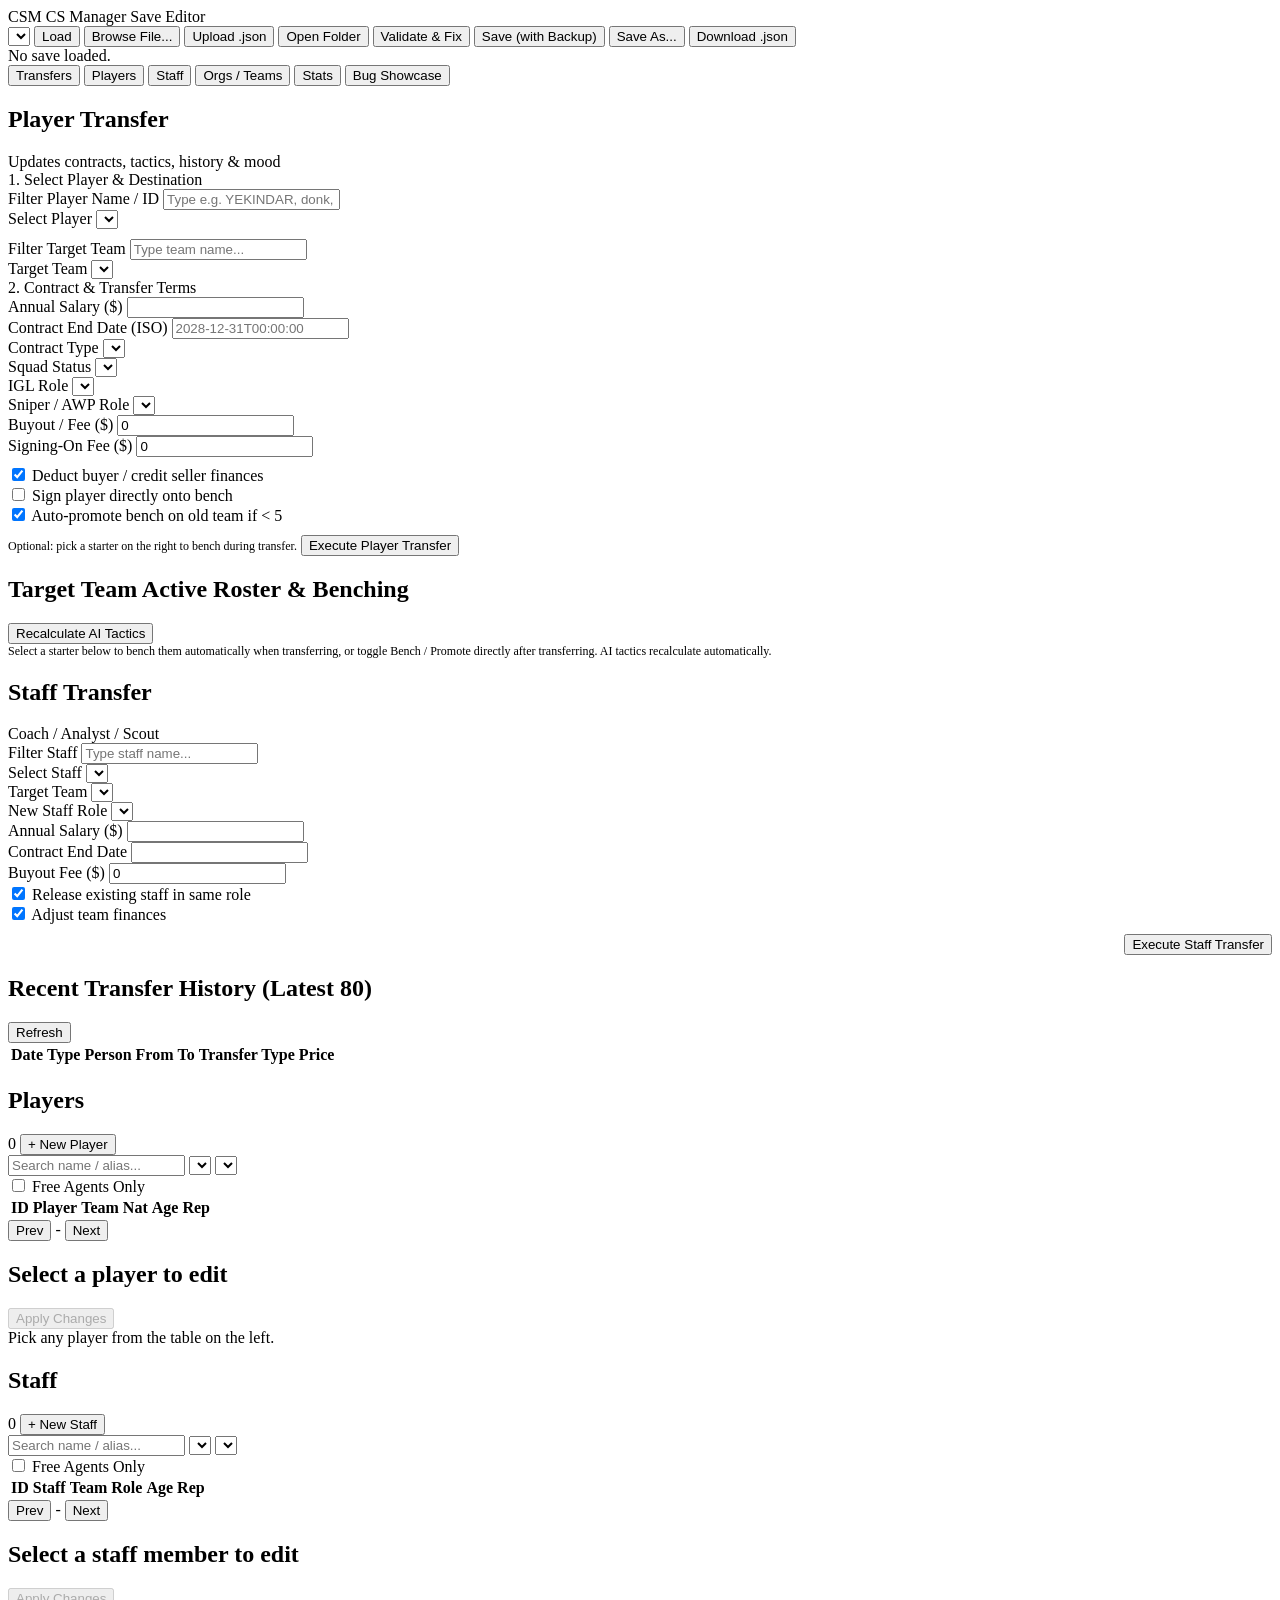
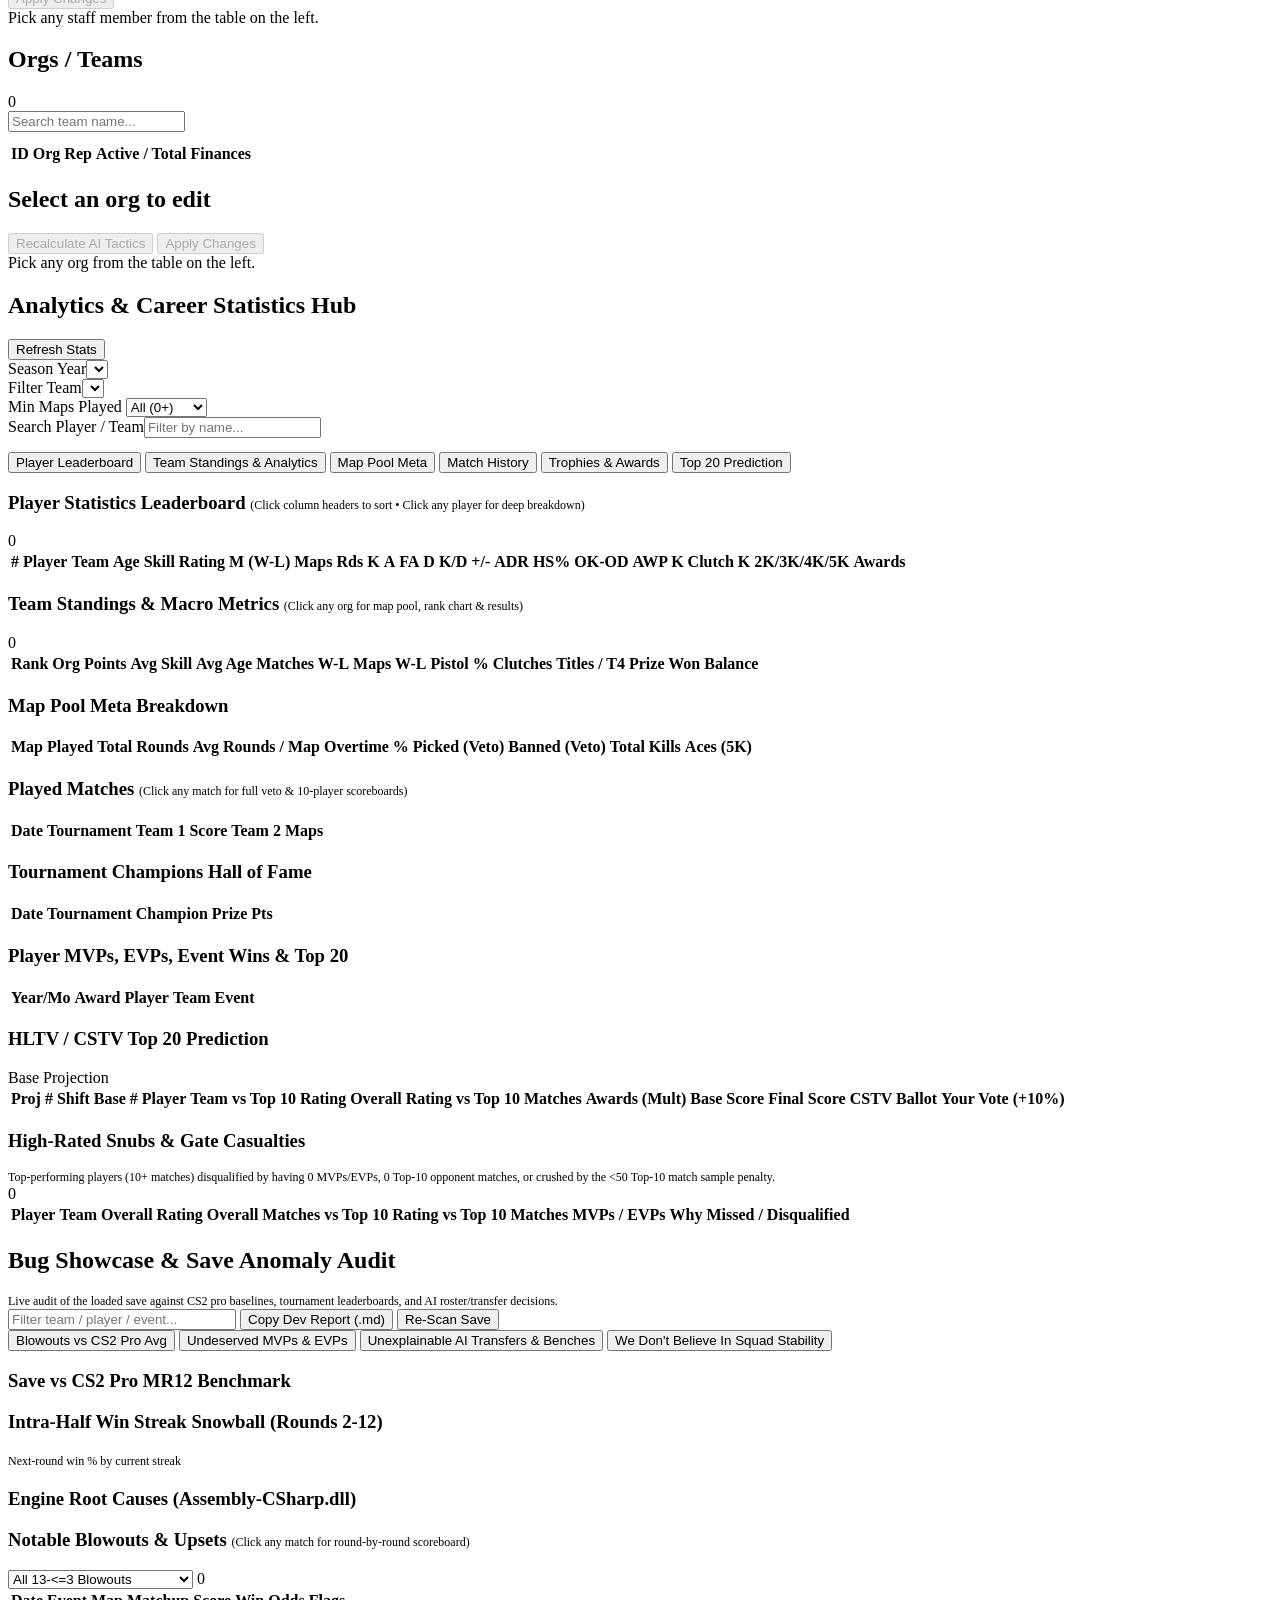
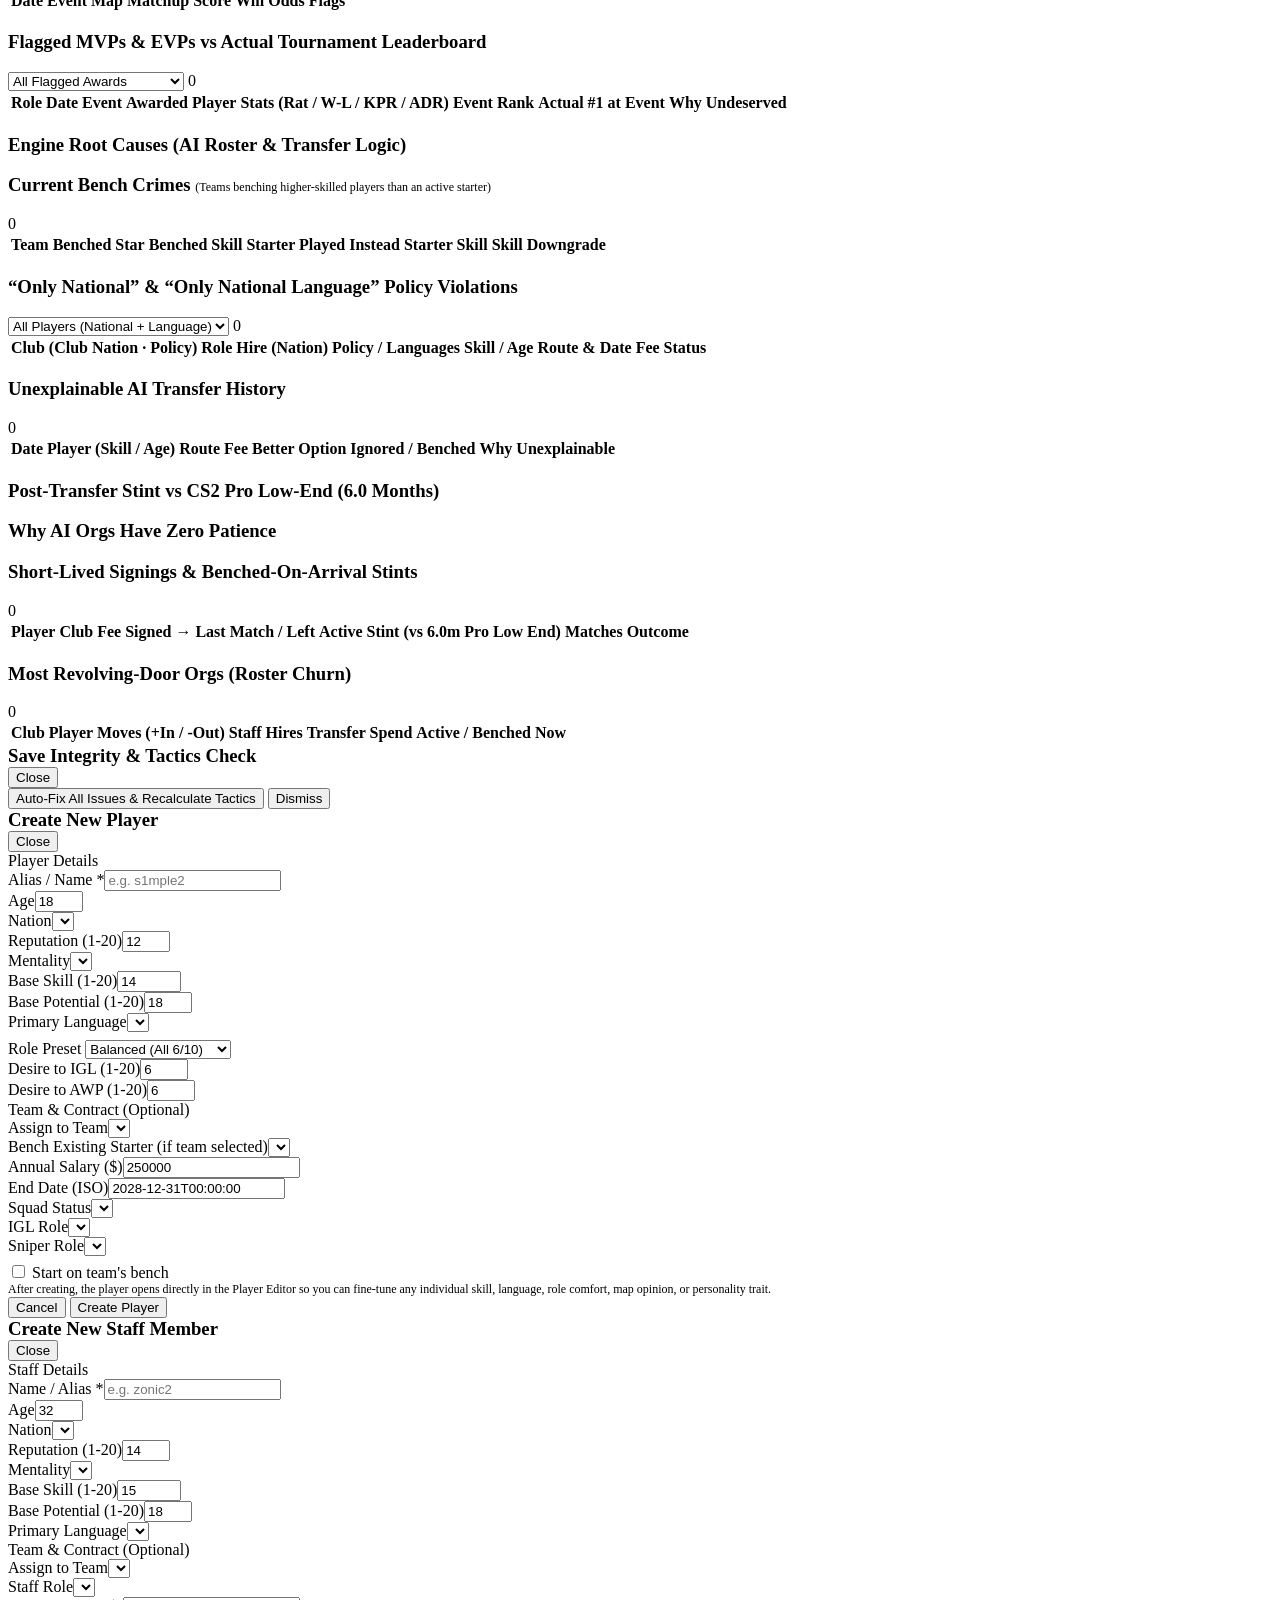
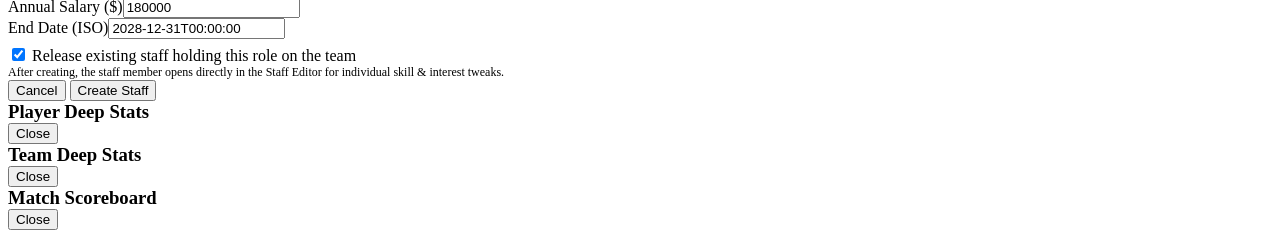
==== static/index.html @ 2b9dbf85 "fix" ====
<!DOCTYPE html>
<html lang="en">
<head>
  <meta charset="UTF-8" />
  <meta name="viewport" content="width=device-width, initial-scale=1.0" />
  <title>CS Manager Save Editor</title>
  <link rel="stylesheet" href="/style.css" />
</head>
<body>
  <header class="topbar">
    <div class="topbar-row">
      <div class="brand">
        <span class="brand-badge">CSM</span>
        <span class="brand-title">CS Manager Save Editor</span>
      </div>
      <div class="save-controls">
        <select id="savePicker" class="save-select" title="Discovered saves"></select>
        <button id="btnLoadSelected" class="btn">Load</button>
        <button id="btnBrowsePath" class="btn" title="Open file picker (native Explorer/Finder on desktop, or upload on mobile/remote)">Browse File...</button>
        <button id="btnUploadSave" class="btn" title="Upload a .json save from your browser/device">Upload .json</button>
        <input id="uploadSaveInput" type="file" accept=".json,application/json" hidden />
        <button id="btnOpenFolder" class="btn" title="Open save folder on host desktop">Open Folder</button>
        <button id="btnValidate" class="btn btn-blue">Validate &amp; Fix</button>
        <button id="btnSave" class="btn btn-primary">Save (with Backup)</button>
        <button id="btnSaveAs" class="btn btn-success" title="Save As via file dialog or download on remote device">Save As...</button>
        <button id="btnDownloadSave" class="btn btn-success" title="Download edited save .json to your browser/device">Download .json</button>
      </div>
    </div>
    <div class="status-bar" id="statusBar">
      <span class="muted">No save loaded.</span>
    </div>
  </header>

  <nav class="tabs">
    <button class="tab-btn active" data-tab="transfers">Transfers</button>
    <button class="tab-btn" data-tab="players">Players</button>
    <button class="tab-btn" data-tab="staff">Staff</button>
    <button class="tab-btn" data-tab="teams">Orgs / Teams</button>
    <button class="tab-btn" data-tab="stats">Stats</button>
    <button class="tab-btn" data-tab="showcase">Bug Showcase</button>
  </nav>

  <main class="container">
    <!-- ==================== TRANSFERS TAB ==================== -->
    <section id="tab-transfers" class="tab-panel active">
      <div class="two-col">
        <div class="card">
          <div class="card-header">
            <h2 class="card-title">Player Transfer</h2>
            <span class="pill pill-blue">Updates contracts, tactics, history &amp; mood</span>
          </div>

          <div class="subcard">
            <div class="subcard-title">1. Select Player &amp; Destination</div>
            <div class="form-grid-2">
              <div class="field">
                <label>Filter Player Name / ID</label>
                <input id="txPlayerSearch" type="text" placeholder="Type e.g. YEKINDAR, donk, m0NESY..." />
              </div>
              <div class="field">
                <label>Select Player</label>
                <select id="txPlayerSelect"></select>
              </div>
            </div>
            <div id="txPlayerSummary" class="muted" style="margin-top:8px;font-size:12px;"></div>

            <div class="form-grid-2" style="margin-top:10px;">
              <div class="field">
                <label>Filter Target Team</label>
                <input id="txTeamSearch" type="text" placeholder="Type team name..." />
              </div>
              <div class="field">
                <label>Target Team</label>
                <select id="txTargetTeam"></select>
              </div>
            </div>
          </div>

          <div class="subcard">
            <div class="subcard-title">2. Contract &amp; Transfer Terms</div>
            <div class="form-grid">
              <div class="field">
                <label>Annual Salary ($)</label>
                <input id="txSalary" type="number" step="1000" />
              </div>
              <div class="field">
                <label>Contract End Date (ISO)</label>
                <input id="txEndDate" type="text" placeholder="2028-12-31T00:00:00" />
              </div>
              <div class="field">
                <label>Contract Type</label>
                <select id="txContractType"></select>
              </div>
              <div class="field">
                <label>Squad Status</label>
                <select id="txPlayerStatus"></select>
              </div>
              <div class="field">
                <label>IGL Role</label>
                <select id="txIglRole"></select>
              </div>
              <div class="field">
                <label>Sniper / AWP Role</label>
                <select id="txSniperRole"></select>
              </div>
              <div class="field">
                <label>Buyout / Fee ($)</label>
                <input id="txBuyout" type="number" step="1000" value="0" />
              </div>
              <div class="field">
                <label>Signing-On Fee ($)</label>
                <input id="txSignFee" type="number" step="1000" value="0" />
              </div>
            </div>

            <div class="form-grid-2" style="margin-top:8px;">
              <div class="checkbox-row">
                <input id="txApplyFinances" type="checkbox" checked />
                <label for="txApplyFinances">Deduct buyer / credit seller finances</label>
              </div>
              <div class="checkbox-row">
                <input id="txJoinBenched" type="checkbox" />
                <label for="txJoinBenched">Sign player directly onto bench</label>
              </div>
              <div class="checkbox-row">
                <input id="txAutoPromoteOld" type="checkbox" checked />
                <label for="txAutoPromoteOld">Auto-promote bench on old team if &lt; 5</label>
              </div>
            </div>
          </div>

          <div class="inline-actions" style="justify-content:space-between;margin-top:10px;">
            <span id="txBenchHint" class="muted" style="font-size:12px;">Optional: pick a starter on the right to bench during transfer.</span>
            <button id="btnExecutePlayerTransfer" class="btn btn-primary">Execute Player Transfer</button>
          </div>
        </div>

        <div>
          <div class="card" style="margin-bottom:16px;">
            <div class="card-header">
              <h2 class="card-title">Target Team Active Roster &amp; Benching</h2>
              <button id="btnTxRecalcTactics" class="btn btn-sm btn-blue">Recalculate AI Tactics</button>
            </div>
            <p class="muted" style="margin-top:0;font-size:12px;">
              Select a starter below to bench them automatically when transferring, or toggle Bench / Promote directly after transferring. AI tactics recalculate automatically.
            </p>
            <div id="txTargetRoster"></div>
          </div>

          <div class="card">
            <div class="card-header">
              <h2 class="card-title">Staff Transfer</h2>
              <span class="pill">Coach / Analyst / Scout</span>
            </div>
            <div class="form-grid-2">
              <div class="field">
                <label>Filter Staff</label>
                <input id="txStaffSearch" type="text" placeholder="Type staff name..." />
              </div>
              <div class="field">
                <label>Select Staff</label>
                <select id="txStaffSelect"></select>
              </div>
              <div class="field">
                <label>Target Team</label>
                <select id="txStaffTargetTeam"></select>
              </div>
              <div class="field">
                <label>New Staff Role</label>
                <select id="txStaffRole"></select>
              </div>
              <div class="field">
                <label>Annual Salary ($)</label>
                <input id="txStaffSalary" type="number" step="1000" />
              </div>
              <div class="field">
                <label>Contract End Date</label>
                <input id="txStaffEndDate" type="text" />
              </div>
              <div class="field">
                <label>Buyout Fee ($)</label>
                <input id="txStaffBuyout" type="number" step="1000" value="0" />
              </div>
              <div class="field" style="justify-content:flex-end;">
                <div class="checkbox-row">
                  <input id="txStaffReplace" type="checkbox" checked />
                  <label for="txStaffReplace">Release existing staff in same role</label>
                </div>
                <div class="checkbox-row">
                  <input id="txStaffApplyFinances" type="checkbox" checked />
                  <label for="txStaffApplyFinances">Adjust team finances</label>
                </div>
              </div>
            </div>
            <div style="margin-top:10px;text-align:right;">
              <button id="btnExecuteStaffTransfer" class="btn btn-primary">Execute Staff Transfer</button>
            </div>
          </div>
        </div>
      </div>

      <div class="card" style="margin-top:16px;">
        <div class="card-header">
          <h2 class="card-title">Recent Transfer History (Latest 80)</h2>
          <button id="btnRefreshTransfers" class="btn btn-sm">Refresh</button>
        </div>
        <div class="table-wrap" style="max-height:320px;">
          <table>
            <thead>
              <tr>
                <th>Date</th>
                <th>Type</th>
                <th>Person</th>
                <th>From</th>
                <th>To</th>
                <th>Transfer Type</th>
                <th>Price</th>
              </tr>
            </thead>
            <tbody id="txHistoryBody"></tbody>
          </table>
        </div>
      </div>
    </section>

    <!-- ==================== PLAYERS TAB ==================== -->
    <section id="tab-players" class="tab-panel">
      <div class="split-layout">
        <div class="card">
          <div class="card-header">
            <h2 class="card-title">Players</h2>
            <div class="inline-actions">
              <span id="playersCountLabel" class="muted">0</span>
              <button id="btnOpenNewPlayer" class="btn btn-sm btn-primary">+ New Player</button>
            </div>
          </div>
          <div class="filter-row">
            <input id="playerFilterQ" type="text" placeholder="Search name / alias..." />
            <select id="playerFilterTeam"></select>
            <select id="playerFilterNation"></select>
            <div class="checkbox-row">
              <input id="playerFilterFree" type="checkbox" />
              <label for="playerFilterFree">Free Agents Only</label>
            </div>
          </div>
          <div class="table-wrap">
            <table>
              <thead>
                <tr>
                  <th>ID</th>
                  <th>Player</th>
                  <th>Team</th>
                  <th>Nat</th>
                  <th>Age</th>
                  <th>Rep</th>
                </tr>
              </thead>
              <tbody id="playersTableBody"></tbody>
            </table>
          </div>
          <div class="pager">
            <button id="playersPrev" class="btn btn-sm">Prev</button>
            <span id="playersPageInfo">-</span>
            <button id="playersNext" class="btn btn-sm">Next</button>
          </div>
        </div>

        <div class="card" id="playerEditorCard">
          <div class="card-header">
            <h2 class="card-title" id="playerEditorTitle">Select a player to edit</h2>
            <div class="inline-actions">
              <button id="btnPlayerApply" class="btn btn-primary" disabled>Apply Changes</button>
            </div>
          </div>
          <div id="playerEditorBody" class="muted">Pick any player from the table on the left.</div>
        </div>
      </div>
    </section>

    <!-- ==================== STAFF TAB ==================== -->
    <section id="tab-staff" class="tab-panel">
      <div class="split-layout">
        <div class="card">
          <div class="card-header">
            <h2 class="card-title">Staff</h2>
            <div class="inline-actions">
              <span id="staffCountLabel" class="muted">0</span>
              <button id="btnOpenNewStaff" class="btn btn-sm btn-primary">+ New Staff</button>
            </div>
          </div>
          <div class="filter-row">
            <input id="staffFilterQ" type="text" placeholder="Search name / alias..." />
            <select id="staffFilterTeam"></select>
            <select id="staffFilterRole"></select>
            <div class="checkbox-row">
              <input id="staffFilterFree" type="checkbox" />
              <label for="staffFilterFree">Free Agents Only</label>
            </div>
          </div>
          <div class="table-wrap">
            <table>
              <thead>
                <tr>
                  <th>ID</th>
                  <th>Staff</th>
                  <th>Team</th>
                  <th>Role</th>
                  <th>Age</th>
                  <th>Rep</th>
                </tr>
              </thead>
              <tbody id="staffTableBody"></tbody>
            </table>
          </div>
          <div class="pager">
            <button id="staffPrev" class="btn btn-sm">Prev</button>
            <span id="staffPageInfo">-</span>
            <button id="staffNext" class="btn btn-sm">Next</button>
          </div>
        </div>

        <div class="card">
          <div class="card-header">
            <h2 class="card-title" id="staffEditorTitle">Select a staff member to edit</h2>
            <button id="btnStaffApply" class="btn btn-primary" disabled>Apply Changes</button>
          </div>
          <div id="staffEditorBody" class="muted">Pick any staff member from the table on the left.</div>
        </div>
      </div>
    </section>

    <!-- ==================== TEAMS TAB ==================== -->
    <section id="tab-teams" class="tab-panel">
      <div class="split-layout">
        <div class="card">
          <div class="card-header">
            <h2 class="card-title">Orgs / Teams</h2>
            <span id="teamsCountLabel" class="muted">0</span>
          </div>
          <div style="margin-bottom:10px;">
            <input id="teamFilterQ" type="text" placeholder="Search team name..." />
          </div>
          <div class="table-wrap">
            <table>
              <thead>
                <tr>
                  <th>ID</th>
                  <th>Org</th>
                  <th>Rep</th>
                  <th>Active / Total</th>
                  <th>Finances</th>
                </tr>
              </thead>
              <tbody id="teamsTableBody"></tbody>
            </table>
          </div>
        </div>

        <div class="card">
          <div class="card-header">
            <h2 class="card-title" id="teamEditorTitle">Select an org to edit</h2>
            <div class="inline-actions">
              <button id="btnTeamRecalc" class="btn btn-blue" disabled>Recalculate AI Tactics</button>
              <button id="btnTeamApply" class="btn btn-primary" disabled>Apply Changes</button>
            </div>
          </div>
          <div id="teamEditorBody" class="muted">Pick any org from the table on the left.</div>
        </div>
      </div>
    </section>

    <!-- ==================== STATS TAB ==================== -->
    <section id="tab-stats" class="tab-panel">
      <div class="card" style="margin-bottom:14px;">
        <div class="card-header">
          <h2 class="card-title">Analytics &amp; Career Statistics Hub</h2>
          <button id="btnStatsRefresh" class="btn btn-sm btn-blue">Refresh Stats</button>
        </div>
        <div class="form-grid">
          <div class="field"><label>Season Year</label><select id="statsFilterYear"></select></div>
          <div class="field"><label>Filter Team</label><select id="statsFilterTeam"></select></div>
          <div class="field">
            <label>Min Maps Played</label>
            <select id="statsFilterMinMaps">
              <option value="0" selected>All (0+)</option>
              <option value="5">5+ Maps</option>
              <option value="15">15+ Maps</option>
              <option value="30">30+ Maps</option>
              <option value="60">60+ Maps</option>
            </select>
          </div>
          <div class="field"><label>Search Player / Team</label><input id="statsFilterQ" type="text" placeholder="Filter by name..." /></div>
        </div>
      </div>

      <div class="kpi-grid" id="statsKpiGrid"></div>

      <div class="subtabs">
        <button class="subtab-btn active" data-subtab="players">Player Leaderboard</button>
        <button class="subtab-btn" data-subtab="teams">Team Standings &amp; Analytics</button>
        <button class="subtab-btn" data-subtab="maps">Map Pool Meta</button>
        <button class="subtab-btn" data-subtab="matches">Match History</button>
        <button class="subtab-btn" data-subtab="awards">Trophies &amp; Awards</button>
        <button class="subtab-btn" data-subtab="top20">Top 20 Prediction</button>
      </div>

      <div id="subtab-players" class="subtab-panel active card">
        <div class="card-header">
          <h3 class="card-title">Player Statistics Leaderboard <span class="muted" style="font-weight:400;font-size:12px;">(Click column headers to sort &bull; Click any player for deep breakdown)</span></h3>
          <span id="statsPlayerCount" class="muted">0</span>
        </div>
        <div class="table-wrap" style="max-height:72vh;">
          <table>
            <thead>
              <tr>
                <th>#</th>
                <th class="sortable" data-sort="name">Player</th>
                <th class="sortable" data-sort="teamName">Team</th>
                <th class="sortable" data-sort="age">Age</th>
                <th class="sortable" data-sort="avgSkill">Skill</th>
                <th class="sortable sort-active" data-sort="rating">Rating</th>
                <th class="sortable" data-sort="matches">M (W-L)</th>
                <th class="sortable" data-sort="mapsPlayed">Maps</th>
                <th class="sortable" data-sort="rounds">Rds</th>
                <th class="sortable" data-sort="kills">K</th>
                <th class="sortable" data-sort="assists">A</th>
                <th class="sortable" data-sort="flashAssists">FA</th>
                <th class="sortable" data-sort="deaths">D</th>
                <th class="sortable" data-sort="kd">K/D</th>
                <th class="sortable" data-sort="kDiff">+/-</th>
                <th class="sortable" data-sort="adr">ADR</th>
                <th class="sortable" data-sort="hsPct">HS%</th>
                <th class="sortable" data-sort="openingDiff">OK-OD</th>
                <th class="sortable" data-sort="sniperKills">AWP K</th>
                <th class="sortable" data-sort="clutchKills">Clutch K</th>
                <th class="sortable" data-sort="k5">2K/3K/4K/5K</th>
                <th class="sortable" data-sort="mvps">Awards</th>
              </tr>
            </thead>
            <tbody id="statsPlayersBody"></tbody>
          </table>
        </div>
      </div>

      <div id="subtab-teams" class="subtab-panel card">
        <div class="card-header">
          <h3 class="card-title">Team Standings &amp; Macro Metrics <span class="muted" style="font-weight:400;font-size:12px;">(Click any org for map pool, rank chart &amp; results)</span></h3>
          <span id="statsTeamCount" class="muted">0</span>
        </div>
        <div class="table-wrap" style="max-height:72vh;">
          <table>
            <thead>
              <tr>
                <th class="sortable sort-active" data-tsort="worldRank">Rank</th>
                <th class="sortable" data-tsort="name">Org</th>
                <th class="sortable" data-tsort="rankingPoints">Points</th>
                <th class="sortable" data-tsort="avgSkill">Avg Skill</th>
                <th class="sortable" data-tsort="avgAge">Avg Age</th>
                <th class="sortable" data-tsort="matchWinPct">Matches W-L</th>
                <th class="sortable" data-tsort="mapWinPct">Maps W-L</th>
                <th class="sortable" data-tsort="pistolWinPct">Pistol %</th>
                <th class="sortable" data-tsort="clutchesWon">Clutches</th>
                <th class="sortable" data-tsort="titles">Titles / T4</th>
                <th class="sortable" data-tsort="prizeWon">Prize Won</th>
                <th class="sortable" data-tsort="balance">Balance</th>
              </tr>
            </thead>
            <tbody id="statsTeamsBody"></tbody>
          </table>
        </div>
      </div>

      <div id="subtab-maps" class="subtab-panel card">
        <div class="card-header">
          <h3 class="card-title">Map Pool Meta Breakdown</h3>
        </div>
        <div class="table-wrap">
          <table>
            <thead>
              <tr>
                <th>Map</th>
                <th>Played</th>
                <th>Total Rounds</th>
                <th>Avg Rounds / Map</th>
                <th>Overtime %</th>
                <th>Picked (Veto)</th>
                <th>Banned (Veto)</th>
                <th>Total Kills</th>
                <th>Aces (5K)</th>
              </tr>
            </thead>
            <tbody id="statsMapsBody"></tbody>
          </table>
        </div>
      </div>

      <div id="subtab-matches" class="subtab-panel card">
        <div class="card-header">
          <h3 class="card-title">Played Matches <span class="muted" style="font-weight:400;font-size:12px;">(Click any match for full veto &amp; 10-player scoreboards)</span></h3>
        </div>
        <div class="table-wrap" style="max-height:72vh;">
          <table>
            <thead>
              <tr>
                <th>Date</th>
                <th>Tournament</th>
                <th>Team 1</th>
                <th>Score</th>
                <th>Team 2</th>
                <th>Maps</th>
              </tr>
            </thead>
            <tbody id="statsMatchesBody"></tbody>
          </table>
        </div>
      </div>

      <div id="subtab-awards" class="subtab-panel">
        <div class="two-col">
          <div class="card">
            <div class="card-header"><h3 class="card-title">Tournament Champions Hall of Fame</h3></div>
            <div class="table-wrap" style="max-height:68vh;">
              <table>
                <thead>
                  <tr><th>Date</th><th>Tournament</th><th>Champion</th><th>Prize</th><th>Pts</th></tr>
                </thead>
                <tbody id="statsHofBody"></tbody>
              </table>
            </div>
          </div>
          <div class="card">
            <div class="card-header"><h3 class="card-title">Player MVPs, EVPs, Event Wins &amp; Top 20</h3></div>
            <div class="table-wrap" style="max-height:68vh;">
              <table>
                <thead>
                  <tr><th>Year/Mo</th><th>Award</th><th>Player</th><th>Team</th><th>Event</th></tr>
                </thead>
                <tbody id="statsAwardsBody"></tbody>
              </table>
            </div>
          </div>
        </div>
      </div>

      <div id="subtab-top20" class="subtab-panel">
        <div class="card">
          <div class="card-header">
            <div>
              <h3 class="card-title" id="top20Title">HLTV / CSTV Top 20 Prediction</h3>
              <div class="muted" id="top20FormulaNote" style="font-size:12px;margin-top:3px;"></div>
            </div>
            <div class="top20-actions">
              <span id="top20StatusPill" class="pill pill-blue">Base Projection</span>
              <button id="btnTop20ApplySaveVote" class="btn btn-sm btn-blue" style="display:none;">Apply Save's Vote</button>
              <button id="btnTop20ClearVote" class="btn btn-sm btn-ghost" style="display:none;">Clear Vote</button>
            </div>
          </div>
          <div class="table-wrap" style="max-height:70vh;">
            <table>
              <thead>
                <tr>
                  <th>Proj #</th>
                  <th>Shift</th>
                  <th>Base #</th>
                  <th>Player</th>
                  <th>Team</th>
                  <th>vs Top 10 Rating</th>
                  <th>Overall Rating</th>
                  <th>vs Top 10 Matches</th>
                  <th>Awards (Mult)</th>
                  <th>Base Score</th>
                  <th>Final Score</th>
                  <th>CSTV Ballot</th>
                  <th>Your Vote (+10%)</th>
                </tr>
              </thead>
              <tbody id="statsTop20Body"></tbody>
            </table>
          </div>
        </div>

        <div class="card" style="margin-top:14px;">
          <div class="card-header">
            <div>
              <h3 class="card-title">High-Rated Snubs &amp; Gate Casualties</h3>
              <div class="muted" style="font-size:12px;margin-top:3px;">Top-performing players (10+ matches) disqualified by having 0 MVPs/EVPs, 0 Top-10 opponent matches, or crushed by the &lt;50 Top-10 match sample penalty.</div>
            </div>
            <span id="top20SnubbedCount" class="muted">0</span>
          </div>
          <div class="table-wrap" style="max-height:42vh;">
            <table>
              <thead>
                <tr>
                  <th>Player</th>
                  <th>Team</th>
                  <th>Overall Rating</th>
                  <th>Overall Matches</th>
                  <th>vs Top 10 Rating</th>
                  <th>vs Top 10 Matches</th>
                  <th>MVPs / EVPs</th>
                  <th>Why Missed / Disqualified</th>
                </tr>
              </thead>
              <tbody id="statsTop20SnubbedBody"></tbody>
            </table>
          </div>
        </div>
      </div>
    </section>

    <!-- ==================== BUG SHOWCASE TAB ==================== -->
    <section id="tab-showcase" class="tab-panel">
      <div class="card">
        <div class="card-header">
          <div>
            <h2 class="card-title">Bug Showcase &amp; Save Anomaly Audit</h2>
            <div class="muted" style="font-size:12px;">Live audit of the loaded save against CS2 pro baselines, tournament leaderboards, and AI roster/transfer decisions.</div>
          </div>
          <div class="inline-actions">
            <input id="showcaseFilterQ" type="text" placeholder="Filter team / player / event..." style="width:220px;" />
            <button id="btnCopyShowcaseMd" class="btn btn-sm">Copy Dev Report (.md)</button>
            <button id="btnShowcaseRefresh" class="btn btn-primary btn-sm">Re-Scan Save</button>
          </div>
        </div>
      </div>

      <div class="kpi-grid" id="showcaseKpiGrid"></div>

      <div class="subtabs">
        <button class="subtab-btn active" data-bsubtab="blowouts">Blowouts vs CS2 Pro Avg</button>
        <button class="subtab-btn" data-bsubtab="awards">Undeserved MVPs &amp; EVPs</button>
        <button class="subtab-btn" data-bsubtab="transfers">Unexplainable AI Transfers &amp; Benches</button>
        <button class="subtab-btn" data-bsubtab="stability">We Don&apos;t Believe In Squad Stability</button>
      </div>

      <!-- Subtab: Blowouts -->
      <div id="bsubtab-blowouts" class="bsubtab-panel active">
        <div class="two-col">
          <div class="card">
            <div class="card-header">
              <h3 class="card-title">Save vs CS2 Pro MR12 Benchmark</h3>
              <span id="scBlowoutSummaryTag" class="badge"></span>
            </div>
            <div id="scBenchmarkBars"></div>
          </div>
          <div class="card">
            <div class="card-header">
              <h3 class="card-title">Intra-Half Win Streak Snowball (Rounds 2-12)</h3>
              <span class="muted" style="font-size:12px;">Next-round win % by current streak</span>
            </div>
            <div id="scStreakBars"></div>
          </div>
        </div>

        <div class="card">
          <div class="card-header">
            <h3 class="card-title">Engine Root Causes (<span class="mono">Assembly-CSharp.dll</span>)</h3>
          </div>
          <div class="bug-cause-grid" id="scBlowoutCauses"></div>
        </div>

        <div class="card">
          <div class="card-header">
            <h3 class="card-title">Notable Blowouts &amp; Upsets <span class="muted" style="font-weight:400;font-size:12px;">(Click any match for round-by-round scoreboard)</span></h3>
            <div class="inline-actions">
              <select id="scBlowoutFilterMode" style="width:auto;">
                <option value="all">All 13-&lt;=3 Blowouts</option>
                <option value="13-0">13-0 Shutouts Only</option>
                <option value="top20">Top 20 vs Top 20 (13-0)</option>
                <option value="upset">Pre-Match Underdog (13-0)</option>
              </select>
              <span id="scBlowoutCount" class="muted">0</span>
            </div>
          </div>
          <div class="table-wrap" style="max-height:62vh;">
            <table>
              <thead>
                <tr>
                  <th>Date</th>
                  <th>Event</th>
                  <th>Map</th>
                  <th>Matchup</th>
                  <th>Score</th>
                  <th>Win Odds</th>
                  <th>Flags</th>
                </tr>
              </thead>
              <tbody id="scBlowoutBody"></tbody>
            </table>
          </div>
        </div>
      </div>

      <!-- Subtab: Undeserved MVPs & EVPs -->
      <div id="bsubtab-awards" class="bsubtab-panel">
        <div class="card">
          <div class="card-header">
            <div>
              <h3 class="card-title">Flagged MVPs &amp; EVPs vs Actual Tournament Leaderboard</h3>
              <div id="scAwardsNote" class="muted" style="font-size:12px;"></div>
            </div>
            <div class="inline-actions">
              <select id="scAwardsFilterMode" style="width:auto;">
                <option value="all">All Flagged Awards</option>
                <option value="mvp">Outranked MVPs Only</option>
                <option value="sub110">Sub-1.10 EVPs Only</option>
                <option value="dup">Duplicate MVP+EVP Only</option>
              </select>
              <span id="scAwardsCount" class="muted">0</span>
            </div>
          </div>
          <div class="table-wrap" style="max-height:70vh;">
            <table>
              <thead>
                <tr>
                  <th>Role</th>
                  <th>Date</th>
                  <th>Event</th>
                  <th>Awarded Player</th>
                  <th>Stats (Rat / W-L / KPR / ADR)</th>
                  <th>Event Rank</th>
                  <th>Actual #1 at Event</th>
                  <th>Why Undeserved</th>
                </tr>
              </thead>
              <tbody id="scAwardsBody"></tbody>
            </table>
          </div>
        </div>
      </div>

      <!-- Subtab: Unexplainable AI Transfers -->
      <div id="bsubtab-transfers" class="bsubtab-panel">
        <div class="card">
          <div class="card-header">
            <h3 class="card-title">Engine Root Causes (AI Roster &amp; Transfer Logic)</h3>
          </div>
          <div class="bug-cause-grid" id="scTransferCauses"></div>
        </div>

        <div class="card">
          <div class="card-header">
            <h3 class="card-title">Current Bench Crimes <span class="muted" style="font-weight:400;font-size:12px;">(Teams benching higher-skilled players than an active starter)</span></h3>
            <span id="scBenchCrimesCount" class="muted">0</span>
          </div>
          <div class="table-wrap" style="max-height:50vh;">
            <table>
              <thead>
                <tr>
                  <th>Team</th>
                  <th>Benched Star</th>
                  <th>Benched Skill</th>
                  <th>Starter Played Instead</th>
                  <th>Starter Skill</th>
                  <th>Skill Downgrade</th>
                </tr>
              </thead>
              <tbody id="scBenchCrimesBody"></tbody>
            </table>
          </div>
        </div>

        <div class="card">
          <div class="card-header">
            <div>
              <h3 class="card-title">&ldquo;Only National&rdquo; &amp; &ldquo;Only National Language&rdquo; Policy Violations</h3>
              <div id="scPolicyNote" class="muted" style="font-size:12px;"></div>
            </div>
            <div class="inline-actions">
              <select id="scPolicyFilterMode" style="width:auto;">
                <option value="players">All Players (National + Language)</option>
                <option value="hb0_players">'Only National' Players</option>
                <option value="hb1_players">'Only National Language' Players</option>
                <option value="paid_all">All Players + Paid Staff</option>
                <option value="all">All (Including Free Staff)</option>
              </select>
              <span id="scPolicyCount" class="muted">0</span>
            </div>
          </div>
          <div class="table-wrap" style="max-height:52vh;">
            <table>
              <thead>
                <tr>
                  <th>Club (Club Nation · Policy)</th>
                  <th>Role</th>
                  <th>Hire (Nation)</th>
                  <th>Policy / Languages</th>
                  <th>Skill / Age</th>
                  <th>Route &amp; Date</th>
                  <th>Fee</th>
                  <th>Status</th>
                </tr>
              </thead>
              <tbody id="scPolicyBody"></tbody>
            </table>
          </div>
        </div>

        <div class="card">
          <div class="card-header">
            <h3 class="card-title">Unexplainable AI Transfer History</h3>
            <span id="scTransfersCount" class="muted">0</span>
          </div>
          <div class="table-wrap" style="max-height:62vh;">
            <table>
              <thead>
                <tr>
                  <th>Date</th>
                  <th>Player (Skill / Age)</th>
                  <th>Route</th>
                  <th>Fee</th>
                  <th>Better Option Ignored / Benched</th>
                  <th>Why Unexplainable</th>
                </tr>
              </thead>
              <tbody id="scTransfersBody"></tbody>
            </table>
          </div>
        </div>
      </div>

      <!-- Subtab: We Don't Believe In Squad Stability -->
      <div id="bsubtab-stability" class="bsubtab-panel">
        <div class="two-col">
          <div class="card">
            <div class="card-header">
              <h3 class="card-title">Post-Transfer Stint vs CS2 Pro Low-End (6.0 Months)</h3>
              <span id="scStabilitySummaryTag" class="badge"></span>
            </div>
            <div id="scStabilityBars"></div>
          </div>
          <div class="card">
            <div class="card-header">
              <h3 class="card-title">Why AI Orgs Have Zero Patience</h3>
            </div>
            <div class="bug-cause-grid" id="scStabilityCauses"></div>
          </div>
        </div>

        <div class="card">
          <div class="card-header">
            <div>
              <h3 class="card-title">Short-Lived Signings &amp; Benched-On-Arrival Stints</h3>
              <div id="scStintsNote" class="muted" style="font-size:12px;"></div>
            </div>
            <span id="scStintsCount" class="muted">0</span>
          </div>
          <div class="table-wrap" style="max-height:56vh;">
            <table>
              <thead>
                <tr>
                  <th>Player</th>
                  <th>Club</th>
                  <th>Fee</th>
                  <th>Signed &rarr; Last Match / Left</th>
                  <th>Active Stint (vs 6.0m Pro Low End)</th>
                  <th>Matches</th>
                  <th>Outcome</th>
                </tr>
              </thead>
              <tbody id="scStintsBody"></tbody>
            </table>
          </div>
        </div>

        <div class="card">
          <div class="card-header">
            <h3 class="card-title">Most Revolving-Door Orgs (Roster Churn)</h3>
            <span id="scChurnCount" class="muted">0</span>
          </div>
          <div class="table-wrap" style="max-height:56vh;">
            <table>
              <thead>
                <tr>
                  <th>Club</th>
                  <th>Player Moves (+In / -Out)</th>
                  <th>Staff Hires</th>
                  <th>Transfer Spend</th>
                  <th>Active / Benched Now</th>
                </tr>
              </thead>
              <tbody id="scChurnBody"></tbody>
            </table>
          </div>
        </div>
      </div>
    </section>
  </main>

  <!-- Validation Modal -->
  <div class="modal-backdrop" id="validateModal">
    <div class="modal">
      <div class="modal-header">
        <h3 style="margin:0;">Save Integrity &amp; Tactics Check</h3>
        <button id="btnCloseValidateModal" class="btn btn-sm">Close</button>
      </div>
      <div class="modal-body" id="validateModalBody"></div>
      <div class="modal-footer">
        <button id="btnRunAutoFix" class="btn btn-primary">Auto-Fix All Issues &amp; Recalculate Tactics</button>
        <button id="btnCancelValidate" class="btn">Dismiss</button>
      </div>
    </div>
  </div>

  <!-- Create New Player Modal -->
  <div class="modal-backdrop" id="newPlayerModal">
    <div class="modal" style="max-width:780px;">
      <div class="modal-header">
        <h3 style="margin:0;">Create New Player</h3>
        <button id="btnCloseNewPlayerModal" class="btn btn-sm">Close</button>
      </div>
      <div class="modal-body">
        <div class="subcard">
          <div class="subcard-title">Player Details</div>
          <div class="form-grid">
            <div class="field"><label>Alias / Name *</label><input id="npName" type="text" placeholder="e.g. s1mple2" /></div>
            <div class="field"><label>Age</label><input id="npAge" type="number" min="15" max="55" value="18" /></div>
            <div class="field"><label>Nation</label><select id="npNation"></select></div>
            <div class="field"><label>Reputation (1-20)</label><input id="npRep" type="number" min="1" max="20" value="12" /></div>
            <div class="field"><label>Mentality</label><select id="npMentality"></select></div>
            <div class="field"><label>Base Skill (1-20)</label><input id="npBaseSkill" type="number" min="1" max="20" step="0.5" value="14" /></div>
            <div class="field"><label>Base Potential (1-20)</label><input id="npBasePot" type="number" min="1" max="20" step="1" value="18" /></div>
            <div class="field"><label>Primary Language</label><select id="npLang"></select></div>
          </div>
          <div class="form-grid" style="margin-top:8px;">
            <div class="field"><label>Role Preset</label>
              <select id="npRolePreset">
                <option value="balanced">Balanced (All 6/10)</option>
                <option value="star_rifler">Star Entry / Rifler</option>
                <option value="awper">Main AWPer / Sniper</option>
                <option value="igl">IGL / Caller</option>
                <option value="lurker">Lurker / Anchor</option>
                <option value="support">Support / Utility</option>
              </select>
            </div>
            <div class="field"><label>Desire to IGL (1-20)</label><input id="npDesireIgl" type="number" min="1" max="20" value="6" /></div>
            <div class="field"><label>Desire to AWP (1-20)</label><input id="npDesireAwp" type="number" min="1" max="20" value="6" /></div>
          </div>
        </div>

        <div class="subcard">
          <div class="subcard-title">Team &amp; Contract (Optional)</div>
          <div class="form-grid">
            <div class="field"><label>Assign to Team</label><select id="npTeam"></select></div>
            <div class="field"><label>Bench Existing Starter (if team selected)</label><select id="npBenchStarter"></select></div>
            <div class="field"><label>Annual Salary ($)</label><input id="npSalary" type="number" step="1000" value="250000" /></div>
            <div class="field"><label>End Date (ISO)</label><input id="npEndDate" type="text" value="2028-12-31T00:00:00" /></div>
            <div class="field"><label>Squad Status</label><select id="npStatus"></select></div>
            <div class="field"><label>IGL Role</label><select id="npIgl"></select></div>
            <div class="field"><label>Sniper Role</label><select id="npSniper"></select></div>
          </div>
          <div class="checkbox-row" style="margin-top:6px;">
            <input id="npJoinBenched" type="checkbox" />
            <label for="npJoinBenched">Start on team's bench</label>
          </div>
        </div>
        <p class="muted" style="margin:0;font-size:12px;">After creating, the player opens directly in the Player Editor so you can fine-tune any individual skill, language, role comfort, map opinion, or personality trait.</p>
      </div>
      <div class="modal-footer">
        <button id="btnCancelNewPlayer" class="btn">Cancel</button>
        <button id="btnCreatePlayerSubmit" class="btn btn-primary">Create Player</button>
      </div>
    </div>
  </div>

  <!-- Create New Staff Modal -->
  <div class="modal-backdrop" id="newStaffModal">
    <div class="modal" style="max-width:740px;">
      <div class="modal-header">
        <h3 style="margin:0;">Create New Staff Member</h3>
        <button id="btnCloseNewStaffModal" class="btn btn-sm">Close</button>
      </div>
      <div class="modal-body">
        <div class="subcard">
          <div class="subcard-title">Staff Details</div>
          <div class="form-grid">
            <div class="field"><label>Name / Alias *</label><input id="nsName" type="text" placeholder="e.g. zonic2" /></div>
            <div class="field"><label>Age</label><input id="nsAge" type="number" min="20" max="85" value="32" /></div>
            <div class="field"><label>Nation</label><select id="nsNation"></select></div>
            <div class="field"><label>Reputation (1-20)</label><input id="nsRep" type="number" min="1" max="20" value="14" /></div>
            <div class="field"><label>Mentality</label><select id="nsMentality"></select></div>
            <div class="field"><label>Base Skill (1-20)</label><input id="nsBaseSkill" type="number" min="1" max="20" step="0.5" value="15" /></div>
            <div class="field"><label>Base Potential (1-20)</label><input id="nsBasePot" type="number" min="1" max="20" step="1" value="18" /></div>
            <div class="field"><label>Primary Language</label><select id="nsLang"></select></div>
          </div>
        </div>

        <div class="subcard">
          <div class="subcard-title">Team &amp; Contract (Optional)</div>
          <div class="form-grid">
            <div class="field"><label>Assign to Team</label><select id="nsTeam"></select></div>
            <div class="field"><label>Staff Role</label><select id="nsRole"></select></div>
            <div class="field"><label>Annual Salary ($)</label><input id="nsSalary" type="number" step="1000" value="180000" /></div>
            <div class="field"><label>End Date (ISO)</label><input id="nsEndDate" type="text" value="2028-12-31T00:00:00" /></div>
          </div>
          <div class="checkbox-row" style="margin-top:6px;">
            <input id="nsReplaceExisting" type="checkbox" checked />
            <label for="nsReplaceExisting">Release existing staff holding this role on the team</label>
          </div>
        </div>
        <p class="muted" style="margin:0;font-size:12px;">After creating, the staff member opens directly in the Staff Editor for individual skill &amp; interest tweaks.</p>
      </div>
      <div class="modal-footer">
        <button id="btnCancelNewStaff" class="btn">Cancel</button>
        <button id="btnCreateStaffSubmit" class="btn btn-primary">Create Staff</button>
      </div>
    </div>
  </div>

  <!-- Player Deep Stats Modal -->
  <div class="modal-backdrop" id="playerStatsModal">
    <div class="modal modal-xl">
      <div class="modal-header">
        <h3 id="psModalTitle" style="margin:0;">Player Deep Stats</h3>
        <button id="btnClosePsModal" class="btn btn-sm">Close</button>
      </div>
      <div class="modal-body" id="psModalBody"></div>
    </div>
  </div>

  <!-- Team Deep Stats Modal -->
  <div class="modal-backdrop" id="teamStatsModal">
    <div class="modal modal-xl">
      <div class="modal-header">
        <h3 id="tsModalTitle" style="margin:0;">Team Deep Stats</h3>
        <button id="btnCloseTsModal" class="btn btn-sm">Close</button>
      </div>
      <div class="modal-body" id="tsModalBody"></div>
    </div>
  </div>

  <!-- Match Scoreboard Modal -->
  <div class="modal-backdrop" id="matchStatsModal">
    <div class="modal modal-xl">
      <div class="modal-header">
        <h3 id="msModalTitle" style="margin:0;">Match Scoreboard</h3>
        <button id="btnCloseMsModal" class="btn btn-sm">Close</button>
      </div>
      <div class="modal-body" id="msModalBody"></div>
    </div>
  </div>

  <div class="toast-stack" id="toastStack"></div>
  <script src="/app.js"></script>
</body>
</html>
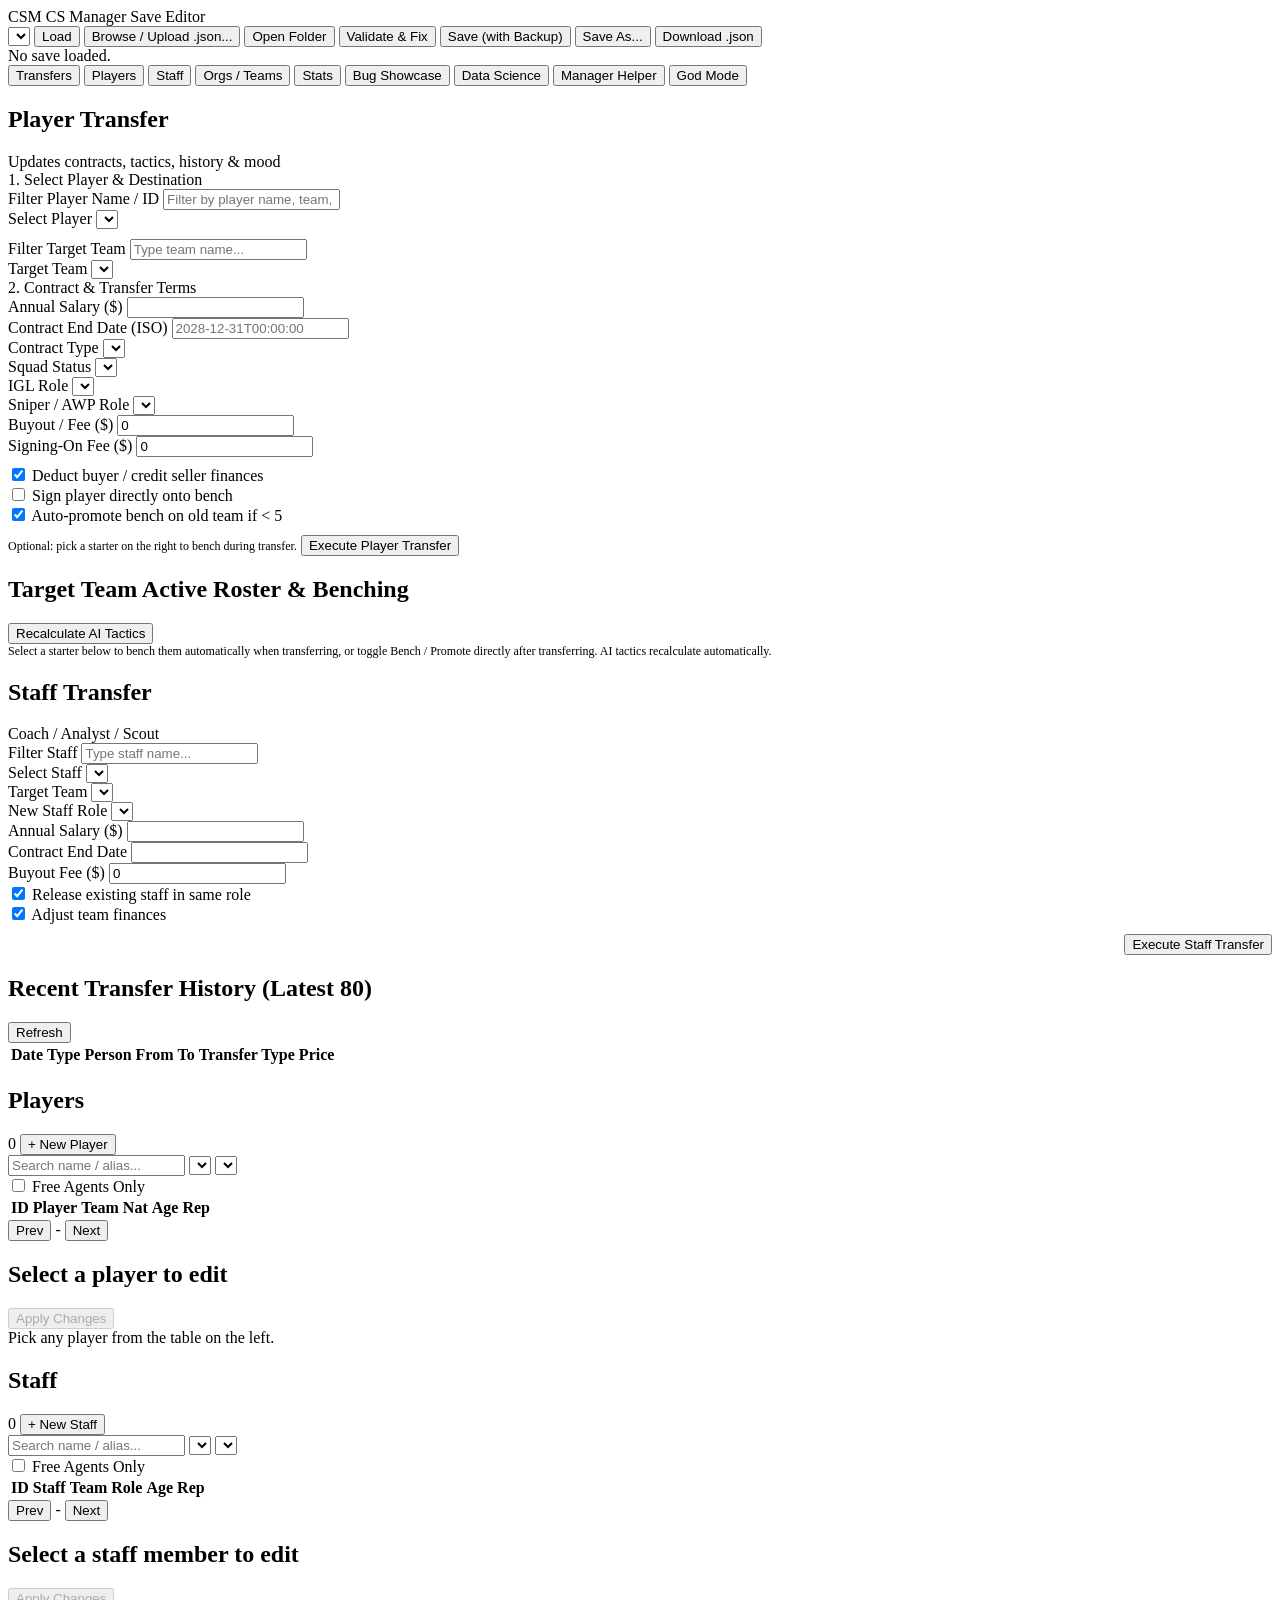
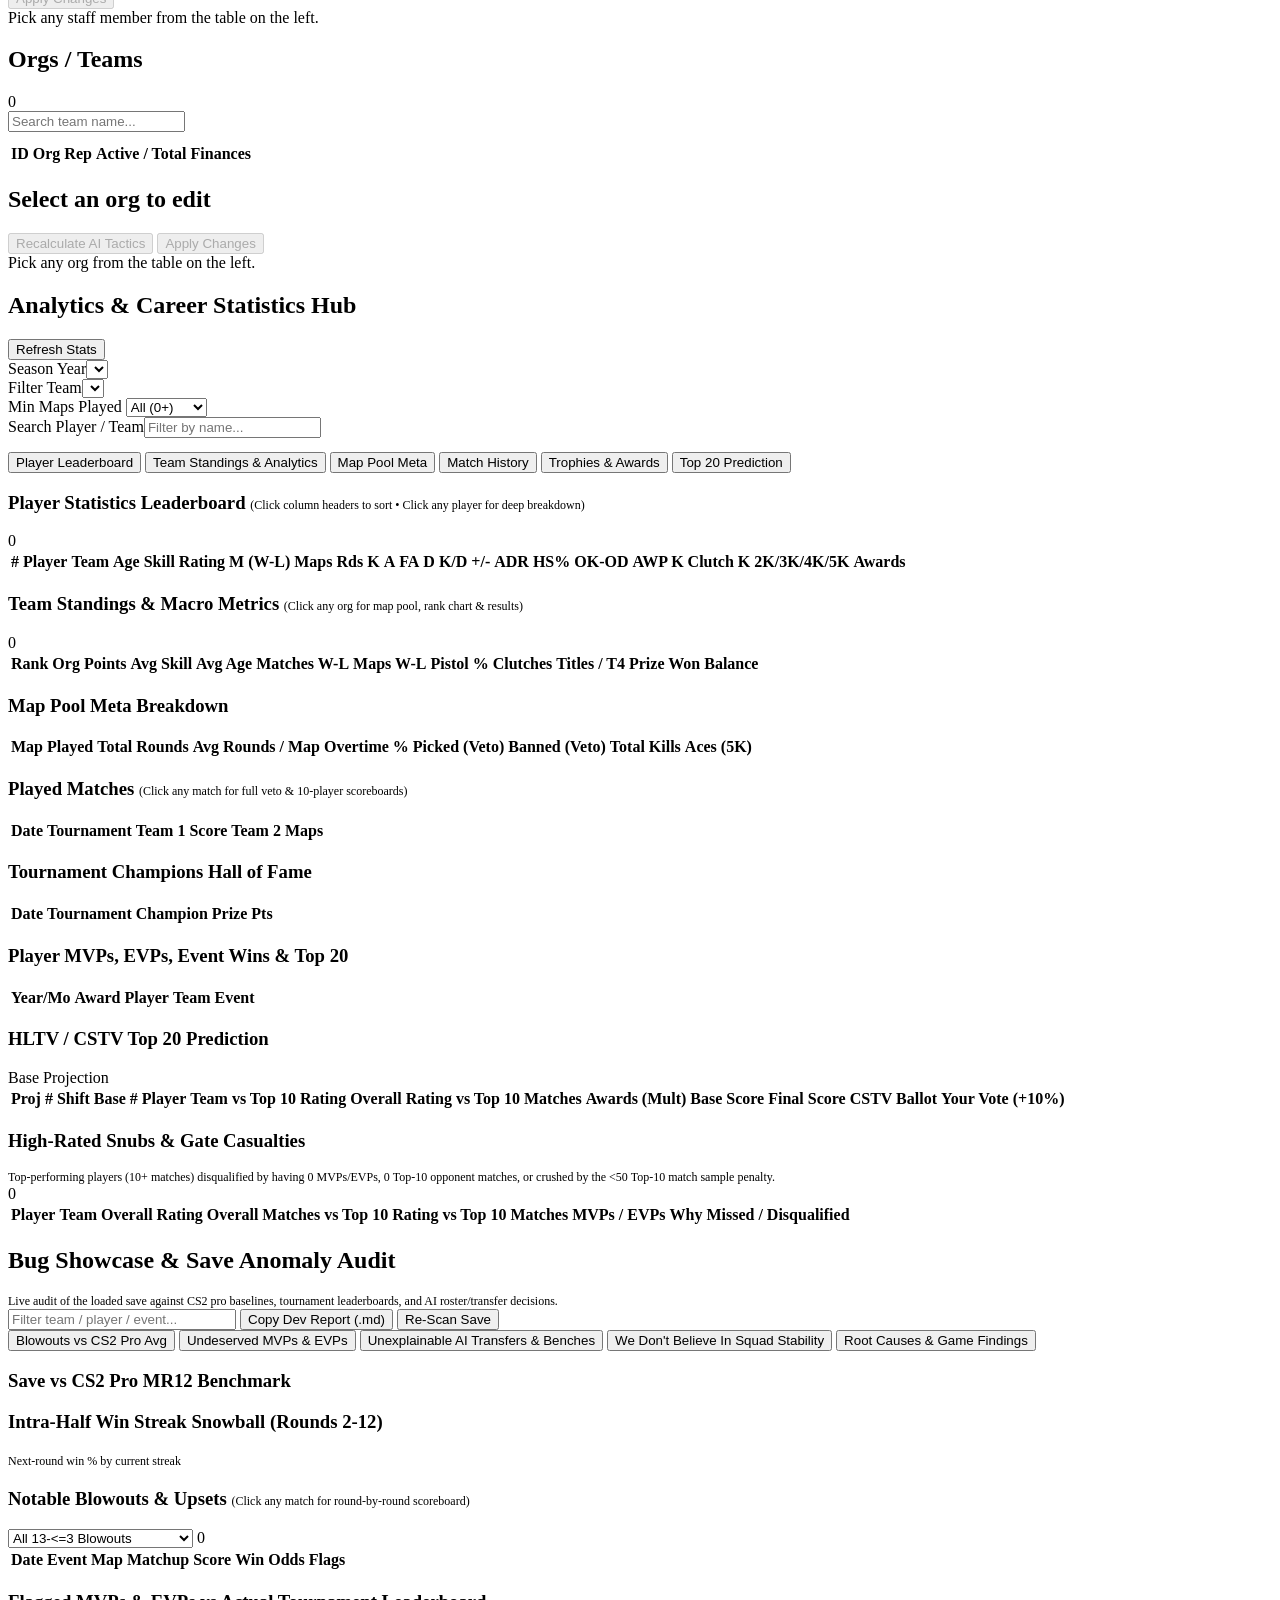
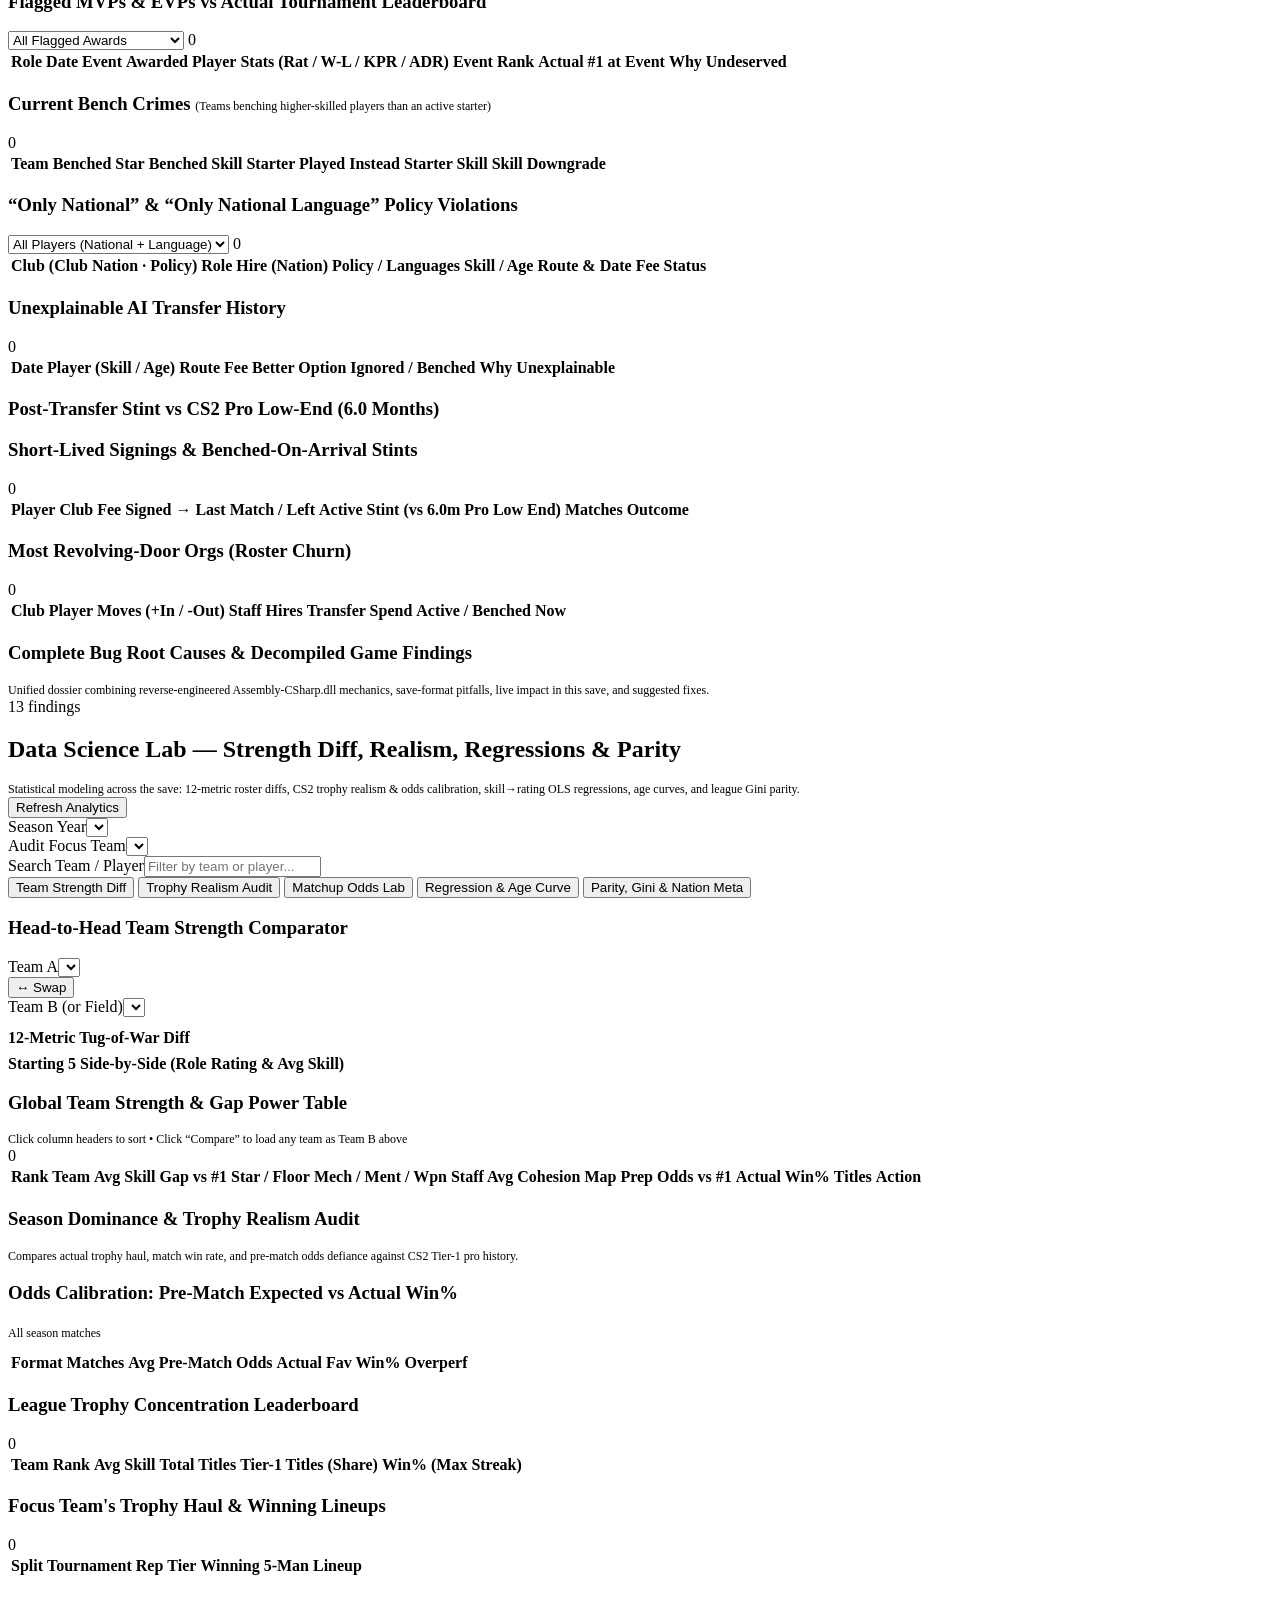
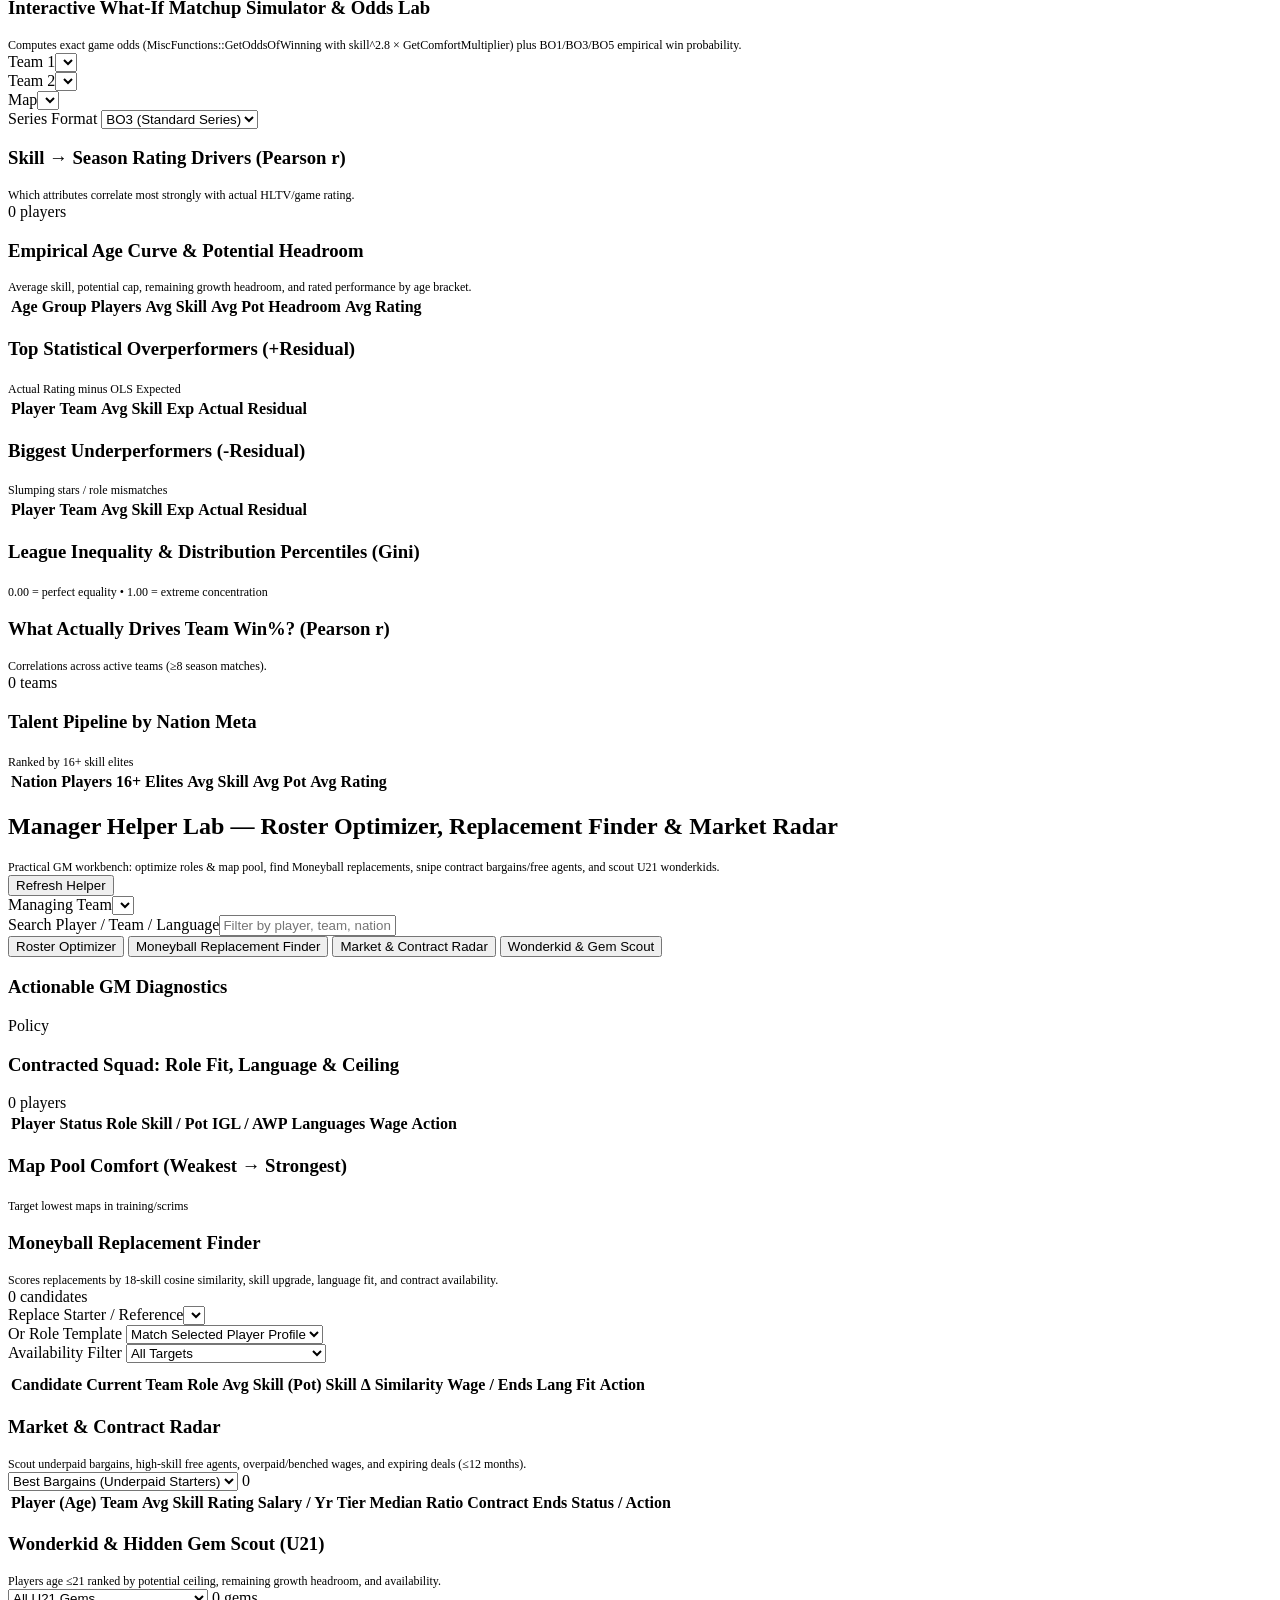
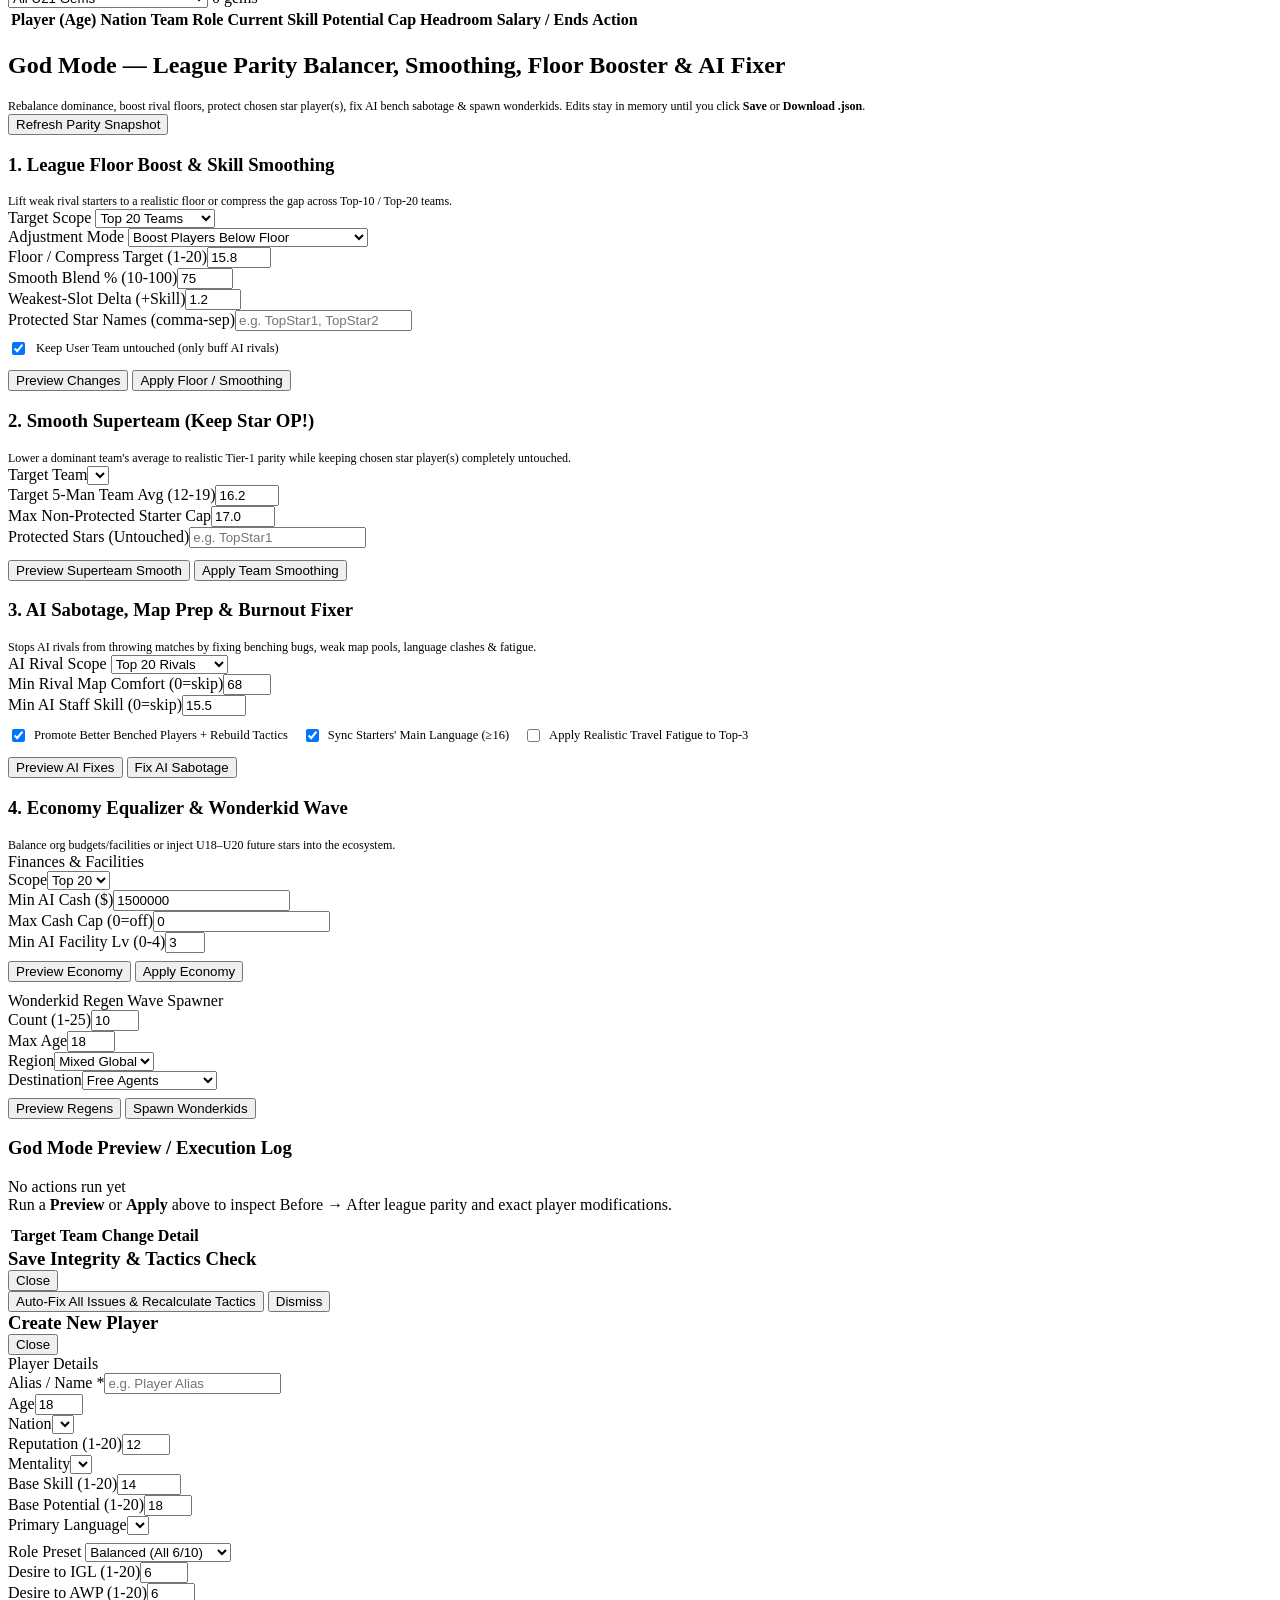
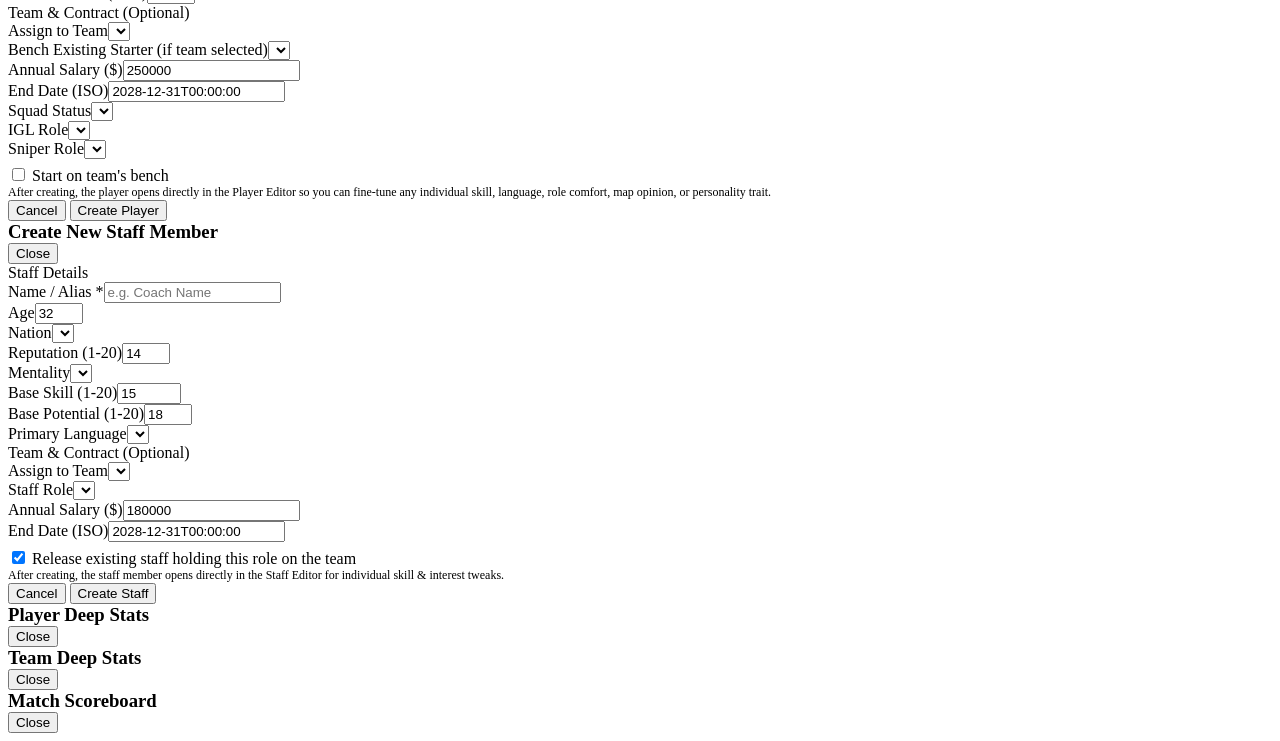
==== commit 01b2b26a: "1.1 yay" ====
--- a/static/index.html
+++ b/static/index.html
@@ -16,8 +16,7 @@
       <div class="save-controls">
         <select id="savePicker" class="save-select" title="Discovered saves"></select>
         <button id="btnLoadSelected" class="btn">Load</button>
-        <button id="btnBrowsePath" class="btn" title="Open file picker (native Explorer/Finder on desktop, or upload on mobile/remote)">Browse File...</button>
-        <button id="btnUploadSave" class="btn" title="Upload a .json save from your browser/device">Upload .json</button>
+        <button id="btnBrowsePath" class="btn" title="Open a .json save (native file picker on desktop, browser file upload on mobile/remote or fallback)">Browse / Upload .json...</button>
         <input id="uploadSaveInput" type="file" accept=".json,application/json" hidden />
         <button id="btnOpenFolder" class="btn" title="Open save folder on host desktop">Open Folder</button>
         <button id="btnValidate" class="btn btn-blue">Validate &amp; Fix</button>
@@ -38,6 +37,9 @@
     <button class="tab-btn" data-tab="teams">Orgs / Teams</button>
     <button class="tab-btn" data-tab="stats">Stats</button>
     <button class="tab-btn" data-tab="showcase">Bug Showcase</button>
+    <button class="tab-btn" data-tab="realism">Data Science</button>
+    <button class="tab-btn" data-tab="helper">Manager Helper</button>
+    <button class="tab-btn" data-tab="godmode">God Mode</button>
   </nav>
 
   <main class="container">
@@ -55,7 +57,7 @@
             <div class="form-grid-2">
               <div class="field">
                 <label>Filter Player Name / ID</label>
-                <input id="txPlayerSearch" type="text" placeholder="Type e.g. YEKINDAR, donk, m0NESY..." />
+                <input id="txPlayerSearch" type="text" placeholder="Filter by player name, team, or ID..." />
               </div>
               <div class="field">
                 <label>Select Player</label>
@@ -631,6 +633,7 @@
         <button class="subtab-btn" data-bsubtab="awards">Undeserved MVPs &amp; EVPs</button>
         <button class="subtab-btn" data-bsubtab="transfers">Unexplainable AI Transfers &amp; Benches</button>
         <button class="subtab-btn" data-bsubtab="stability">We Don&apos;t Believe In Squad Stability</button>
+        <button class="subtab-btn" data-bsubtab="findings">Root Causes &amp; Game Findings</button>
       </div>
 
       <!-- Subtab: Blowouts -->
@@ -650,13 +653,6 @@
             </div>
             <div id="scStreakBars"></div>
           </div>
-        </div>
-
-        <div class="card">
-          <div class="card-header">
-            <h3 class="card-title">Engine Root Causes (<span class="mono">Assembly-CSharp.dll</span>)</h3>
-          </div>
-          <div class="bug-cause-grid" id="scBlowoutCauses"></div>
         </div>
 
         <div class="card">
@@ -733,13 +729,6 @@
       <div id="bsubtab-transfers" class="bsubtab-panel">
         <div class="card">
           <div class="card-header">
-            <h3 class="card-title">Engine Root Causes (AI Roster &amp; Transfer Logic)</h3>
-          </div>
-          <div class="bug-cause-grid" id="scTransferCauses"></div>
-        </div>
-
-        <div class="card">
-          <div class="card-header">
             <h3 class="card-title">Current Bench Crimes <span class="muted" style="font-weight:400;font-size:12px;">(Teams benching higher-skilled players than an active starter)</span></h3>
             <span id="scBenchCrimesCount" class="muted">0</span>
           </div>
@@ -821,20 +810,12 @@
 
       <!-- Subtab: We Don't Believe In Squad Stability -->
       <div id="bsubtab-stability" class="bsubtab-panel">
-        <div class="two-col">
-          <div class="card">
-            <div class="card-header">
-              <h3 class="card-title">Post-Transfer Stint vs CS2 Pro Low-End (6.0 Months)</h3>
-              <span id="scStabilitySummaryTag" class="badge"></span>
-            </div>
-            <div id="scStabilityBars"></div>
-          </div>
-          <div class="card">
-            <div class="card-header">
-              <h3 class="card-title">Why AI Orgs Have Zero Patience</h3>
-            </div>
-            <div class="bug-cause-grid" id="scStabilityCauses"></div>
-          </div>
+        <div class="card">
+          <div class="card-header">
+            <h3 class="card-title">Post-Transfer Stint vs CS2 Pro Low-End (6.0 Months)</h3>
+            <span id="scStabilitySummaryTag" class="badge"></span>
+          </div>
+          <div id="scStabilityBars"></div>
         </div>
 
         <div class="card">
@@ -884,6 +865,655 @@
           </div>
         </div>
       </div>
+
+      <!-- Subtab: Combined Root Causes & Game Findings -->
+      <div id="bsubtab-findings" class="bsubtab-panel">
+        <div class="card">
+          <div class="card-header">
+            <div>
+              <h3 class="card-title">Complete Bug Root Causes &amp; Decompiled Game Findings</h3>
+              <div class="muted" style="font-size:12px;">Unified dossier combining reverse-engineered <span class="mono">Assembly-CSharp.dll</span> mechanics, save-format pitfalls, live impact in this save, and suggested fixes.</div>
+            </div>
+            <span id="scFindingsCount" class="pill">13 findings</span>
+          </div>
+          <div id="scFindingsContainer"></div>
+        </div>
+      </div>
+    </section>
+
+    <!-- ==================== DATA SCIENCE TAB ==================== -->
+    <section id="tab-realism" class="tab-panel">
+      <div class="card">
+        <div class="card-header">
+          <div>
+            <h2 class="card-title">Data Science Lab — Strength Diff, Realism, Regressions &amp; Parity</h2>
+            <div class="muted" style="font-size:12px;">Statistical modeling across the save: 12-metric roster diffs, CS2 trophy realism &amp; odds calibration, skill&rarr;rating OLS regressions, age curves, and league Gini parity.</div>
+          </div>
+          <button id="btnRealismRefresh" class="btn btn-sm btn-blue">Refresh Analytics</button>
+        </div>
+        <div class="filter-row">
+          <div class="field"><label>Season Year</label><select id="realismFilterYear"></select></div>
+          <div class="field"><label>Audit Focus Team</label><select id="realismFocusTeam"></select></div>
+          <div class="field"><label>Search Team / Player</label><input id="realismFilterQ" type="text" placeholder="Filter by team or player..." /></div>
+        </div>
+      </div>
+
+      <div class="kpi-grid" id="realismKpiGrid"></div>
+
+      <div class="subtabs">
+        <button class="subtab-btn active" data-rsubtab="diff">Team Strength Diff</button>
+        <button class="subtab-btn" data-rsubtab="trophies">Trophy Realism Audit</button>
+        <button class="subtab-btn" data-rsubtab="matchup">Matchup Odds Lab</button>
+        <button class="subtab-btn" data-rsubtab="regression">Regression &amp; Age Curve</button>
+        <button class="subtab-btn" data-rsubtab="parity">Parity, Gini &amp; Nation Meta</button>
+      </div>
+
+      <!-- Subtab 1: Team Strength Diff -->
+      <div id="rsubtab-diff" class="rsubtab-panel active">
+        <div class="card">
+          <div class="card-header">
+            <h3 class="card-title">Head-to-Head Team Strength Comparator</h3>
+            <div class="inline-actions">
+              <div class="field" style="min-width:170px;"><label>Team A</label><select id="diffTeamA"></select></div>
+              <button id="btnDiffSwap" class="btn btn-sm" title="Swap Team A & B">&harr; Swap</button>
+              <div class="field" style="min-width:170px;"><label>Team B (or Field)</label><select id="diffTeamB"></select></div>
+            </div>
+          </div>
+          <div id="diffH2HSummary" class="verdict-banner"></div>
+          <div class="two-col" style="margin-top:12px;">
+            <div>
+              <h4 class="subcard-title" style="margin:0 0 8px;">12-Metric Tug-of-War Diff</h4>
+              <div id="diffH2HBars"></div>
+            </div>
+            <div>
+              <h4 class="subcard-title" style="margin:0 0 8px;">Starting 5 Side-by-Side (Role Rating &amp; Avg Skill)</h4>
+              <div id="diffH2HRosters"></div>
+            </div>
+          </div>
+        </div>
+
+        <div class="card" style="margin-top:14px;">
+          <div class="card-header">
+            <div>
+              <h3 class="card-title">Global Team Strength &amp; Gap Power Table</h3>
+              <div class="muted" style="font-size:12px;">Click column headers to sort &bull; Click &ldquo;Compare&rdquo; to load any team as Team B above</div>
+            </div>
+            <span id="diffTableCount" class="muted">0</span>
+          </div>
+          <div class="table-wrap" style="max-height:66vh;">
+            <table>
+              <thead>
+                <tr>
+                  <th class="sortable sort-active" data-rsort="worldRank">Rank</th>
+                  <th class="sortable" data-rsort="name">Team</th>
+                  <th class="sortable" data-rsort="avgSkill">Avg Skill</th>
+                  <th class="sortable" data-rsort="gapVsRank1">Gap vs #1</th>
+                  <th class="sortable" data-rsort="bestStarSkill">Star / Floor</th>
+                  <th class="sortable" data-rsort="mechanicsAvg">Mech / Ment / Wpn</th>
+                  <th class="sortable" data-rsort="staffAvgSkill">Staff Avg</th>
+                  <th class="sortable" data-rsort="cohesionAvg">Cohesion</th>
+                  <th class="sortable" data-rsort="mapReadinessAvg">Map Prep</th>
+                  <th class="sortable" data-rsort="gameOddsVsRank1">Odds vs #1</th>
+                  <th class="sortable" data-rsort="winPct">Actual Win%</th>
+                  <th class="sortable" data-rsort="trophiesCount">Titles</th>
+                  <th>Action</th>
+                </tr>
+              </thead>
+              <tbody id="diffTableBody"></tbody>
+            </table>
+          </div>
+        </div>
+      </div>
+
+      <!-- Subtab 2: Trophy Realism Audit -->
+      <div id="rsubtab-trophies" class="rsubtab-panel">
+        <div class="card">
+          <div class="card-header">
+            <div>
+              <h3 class="card-title" id="realismVerdictTitle">Season Dominance &amp; Trophy Realism Audit</h3>
+              <div class="muted" style="font-size:12px;">Compares actual trophy haul, match win rate, and pre-match odds defiance against CS2 Tier-1 pro history.</div>
+            </div>
+            <span id="realismVerdictPill" class="pill"></span>
+          </div>
+          <div id="realismVerdictBanner" class="verdict-banner"></div>
+          <div id="realismReasonsGrid" class="bug-cause-grid" style="margin-top:12px;"></div>
+        </div>
+
+        <div class="two-col" style="margin-top:14px;">
+          <div class="card">
+            <div class="card-header">
+              <h3 class="card-title">Odds Calibration: Pre-Match Expected vs Actual Win%</h3>
+              <span class="muted" style="font-size:12px;">All season matches</span>
+            </div>
+            <div id="realismCalBars"></div>
+            <div class="table-wrap" style="margin-top:10px;">
+              <table>
+                <thead>
+                  <tr><th>Format</th><th>Matches</th><th>Avg Pre-Match Odds</th><th>Actual Fav Win%</th><th>Overperf</th></tr>
+                </thead>
+                <tbody id="realismFormatBody"></tbody>
+              </table>
+            </div>
+          </div>
+
+          <div class="card">
+            <div class="card-header">
+              <h3 class="card-title">League Trophy Concentration Leaderboard</h3>
+              <span id="realismChampCount" class="muted">0</span>
+            </div>
+            <div class="table-wrap" style="max-height:46vh;">
+              <table>
+                <thead>
+                  <tr><th>Team</th><th>Rank</th><th>Avg Skill</th><th>Total Titles</th><th>Tier-1 Titles (Share)</th><th>Win% (Max Streak)</th></tr>
+                </thead>
+                <tbody id="realismLeagueBody"></tbody>
+              </table>
+            </div>
+          </div>
+        </div>
+
+        <div class="card" style="margin-top:14px;">
+          <div class="card-header">
+            <h3 class="card-title" id="realismHaulTitle">Focus Team's Trophy Haul &amp; Winning Lineups</h3>
+            <span id="realismHaulCount" class="muted">0</span>
+          </div>
+          <div class="table-wrap" style="max-height:48vh;">
+            <table>
+              <thead>
+                <tr><th>Split</th><th>Tournament</th><th>Rep</th><th>Tier</th><th>Winning 5-Man Lineup</th></tr>
+              </thead>
+              <tbody id="realismHaulBody"></tbody>
+            </table>
+          </div>
+        </div>
+      </div>
+
+      <!-- Subtab 3: Matchup Odds Lab -->
+      <div id="rsubtab-matchup" class="rsubtab-panel">
+        <div class="card">
+          <div class="card-header">
+            <div>
+              <h3 class="card-title">Interactive What-If Matchup Simulator &amp; Odds Lab</h3>
+              <div class="muted" style="font-size:12px;">Computes exact game odds (MiscFunctions::GetOddsOfWinning with skill^2.8 &times; GetComfortMultiplier) plus BO1/BO3/BO5 empirical win probability.</div>
+            </div>
+          </div>
+          <div class="filter-row">
+            <div class="field"><label>Team 1</label><select id="labTeam1"></select></div>
+            <div class="field"><label>Team 2</label><select id="labTeam2"></select></div>
+            <div class="field"><label>Map</label><select id="labMap"></select></div>
+            <div class="field">
+              <label>Series Format</label>
+              <select id="labFormat">
+                <option value="1">BO1 (Single Map)</option>
+                <option value="3" selected>BO3 (Standard Series)</option>
+                <option value="5">BO5 (Grand Final)</option>
+              </select>
+            </div>
+          </div>
+          <div id="labResultPanel" style="margin-top:12px;"></div>
+        </div>
+      </div>
+
+      <!-- Subtab 4: Regression & Age Curve -->
+      <div id="rsubtab-regression" class="rsubtab-panel">
+        <div class="two-col">
+          <div class="card">
+            <div class="card-header">
+              <div>
+                <h3 class="card-title">Skill &rarr; Season Rating Drivers (Pearson r)</h3>
+                <div class="muted" id="regOlsSubtitle" style="font-size:12px;">Which attributes correlate most strongly with actual HLTV/game rating.</div>
+              </div>
+              <span id="regSamplePill" class="pill">0 players</span>
+            </div>
+            <div id="regSkillBars"></div>
+          </div>
+
+          <div class="card">
+            <div class="card-header">
+              <div>
+                <h3 class="card-title">Empirical Age Curve &amp; Potential Headroom</h3>
+                <div class="muted" style="font-size:12px;">Average skill, potential cap, remaining growth headroom, and rated performance by age bracket.</div>
+              </div>
+            </div>
+            <div class="table-wrap">
+              <table>
+                <thead>
+                  <tr><th>Age Group</th><th>Players</th><th>Avg Skill</th><th>Avg Pot</th><th>Headroom</th><th>Avg Rating</th></tr>
+                </thead>
+                <tbody id="regAgeCurveBody"></tbody>
+              </table>
+            </div>
+          </div>
+        </div>
+
+        <div class="two-col" style="margin-top:14px;">
+          <div class="card">
+            <div class="card-header">
+              <h3 class="card-title">Top Statistical Overperformers (+Residual)</h3>
+              <span class="muted" style="font-size:12px;">Actual Rating minus OLS Expected</span>
+            </div>
+            <div class="table-wrap" style="max-height:48vh;">
+              <table>
+                <thead>
+                  <tr><th>Player</th><th>Team</th><th>Avg Skill</th><th>Exp</th><th>Actual</th><th>Residual</th></tr>
+                </thead>
+                <tbody id="regOverBody"></tbody>
+              </table>
+            </div>
+          </div>
+
+          <div class="card">
+            <div class="card-header">
+              <h3 class="card-title">Biggest Underperformers (-Residual)</h3>
+              <span class="muted" style="font-size:12px;">Slumping stars / role mismatches</span>
+            </div>
+            <div class="table-wrap" style="max-height:48vh;">
+              <table>
+                <thead>
+                  <tr><th>Player</th><th>Team</th><th>Avg Skill</th><th>Exp</th><th>Actual</th><th>Residual</th></tr>
+                </thead>
+                <tbody id="regUnderBody"></tbody>
+              </table>
+            </div>
+          </div>
+        </div>
+      </div>
+
+      <!-- Subtab 5: Parity, Gini & Nation Meta -->
+      <div id="rsubtab-parity" class="rsubtab-panel">
+        <div class="card">
+          <div class="card-header">
+            <h3 class="card-title">League Inequality &amp; Distribution Percentiles (Gini)</h3>
+            <span class="muted" style="font-size:12px;">0.00 = perfect equality &bull; 1.00 = extreme concentration</span>
+          </div>
+          <div id="parityDistGrid" class="lab-grid"></div>
+        </div>
+
+        <div class="two-col" style="margin-top:14px;">
+          <div class="card">
+            <div class="card-header">
+              <div>
+                <h3 class="card-title">What Actually Drives Team Win%? (Pearson r)</h3>
+                <div class="muted" style="font-size:12px;">Correlations across active teams (&ge;8 season matches).</div>
+              </div>
+              <span id="parityTeamSample" class="pill">0 teams</span>
+            </div>
+            <div id="parityTeamCorrBars"></div>
+          </div>
+
+          <div class="card">
+            <div class="card-header">
+              <h3 class="card-title">Talent Pipeline by Nation Meta</h3>
+              <span class="muted" style="font-size:12px;">Ranked by 16+ skill elites</span>
+            </div>
+            <div class="table-wrap" style="max-height:48vh;">
+              <table>
+                <thead>
+                  <tr><th>Nation</th><th>Players</th><th>16+ Elites</th><th>Avg Skill</th><th>Avg Pot</th><th>Avg Rating</th></tr>
+                </thead>
+                <tbody id="parityNationBody"></tbody>
+              </table>
+            </div>
+          </div>
+        </div>
+      </div>
+    </section>
+
+    <!-- ==================== MANAGER HELPER TAB ==================== -->
+    <section id="tab-helper" class="tab-panel">
+      <div class="card">
+        <div class="card-header">
+          <div>
+            <h2 class="card-title">Manager Helper Lab — Roster Optimizer, Replacement Finder &amp; Market Radar</h2>
+            <div class="muted" style="font-size:12px;">Practical GM workbench: optimize roles &amp; map pool, find Moneyball replacements, snipe contract bargains/free agents, and scout U21 wonderkids.</div>
+          </div>
+          <button id="btnHelperRefresh" class="btn btn-sm btn-blue">Refresh Helper</button>
+        </div>
+        <div class="filter-row">
+          <div class="field"><label>Managing Team</label><select id="helperTeamSelect"></select></div>
+          <div class="field"><label>Search Player / Team / Language</label><input id="helperFilterQ" type="text" placeholder="Filter by player, team, nation or language..." /></div>
+        </div>
+      </div>
+
+      <div class="kpi-grid" id="helperKpiGrid"></div>
+
+      <div class="subtabs">
+        <button class="subtab-btn active" data-hsubtab="roster">Roster Optimizer</button>
+        <button class="subtab-btn" data-hsubtab="finder">Moneyball Replacement Finder</button>
+        <button class="subtab-btn" data-hsubtab="market">Market &amp; Contract Radar</button>
+        <button class="subtab-btn" data-hsubtab="wonderkids">Wonderkid &amp; Gem Scout</button>
+      </div>
+
+      <!-- Helper Subtab 1: Roster Optimizer -->
+      <div id="hsubtab-roster" class="hsubtab-panel active">
+        <div class="card">
+          <div class="card-header">
+            <h3 class="card-title" id="helperOptTitle">Actionable GM Diagnostics</h3>
+            <span id="helperPolicyPill" class="pill">Policy</span>
+          </div>
+          <div id="helperAlertsList" class="bug-cause-grid"></div>
+        </div>
+
+        <div class="two-col" style="margin-top:14px;">
+          <div class="card">
+            <div class="card-header">
+              <h3 class="card-title">Contracted Squad: Role Fit, Language &amp; Ceiling</h3>
+              <span id="helperSquadCount" class="muted">0 players</span>
+            </div>
+            <div class="table-wrap" style="max-height:52vh;">
+              <table>
+                <thead>
+                  <tr><th>Player</th><th>Status</th><th>Role</th><th>Skill / Pot</th><th>IGL / AWP</th><th>Languages</th><th>Wage</th><th>Action</th></tr>
+                </thead>
+                <tbody id="helperRosterBody"></tbody>
+              </table>
+            </div>
+          </div>
+
+          <div class="card">
+            <div class="card-header">
+              <h3 class="card-title">Map Pool Comfort (Weakest &rarr; Strongest)</h3>
+              <span class="muted" style="font-size:12px;">Target lowest maps in training/scrims</span>
+            </div>
+            <div id="helperMapBars"></div>
+          </div>
+        </div>
+      </div>
+
+      <!-- Helper Subtab 2: Moneyball Replacement Finder -->
+      <div id="hsubtab-finder" class="hsubtab-panel">
+        <div class="card">
+          <div class="card-header">
+            <div>
+              <h3 class="card-title">Moneyball Replacement Finder</h3>
+              <div class="muted" id="finderRefSubtitle" style="font-size:12px;">Scores replacements by 18-skill cosine similarity, skill upgrade, language fit, and contract availability.</div>
+            </div>
+            <span id="finderCount" class="muted">0 candidates</span>
+          </div>
+          <div class="filter-row">
+            <div class="field"><label>Replace Starter / Reference</label><select id="finderTargetPlayer"></select></div>
+            <div class="field">
+              <label>Or Role Template</label>
+              <select id="finderRolePreset">
+                <option value="match">Match Selected Player Profile</option>
+                <option value="awper">Elite AWPer Template</option>
+                <option value="igl">Tactical IGL Template</option>
+                <option value="entry">Aggressive Entry Template</option>
+                <option value="support">Utility Support Template</option>
+                <option value="rifler">Star Rifler Template</option>
+              </select>
+            </div>
+            <div class="field">
+              <label>Availability Filter</label>
+              <select id="finderAvailFilter">
+                <option value="all">All Targets</option>
+                <option value="fa_exp">Free Agents or &le;12m Left</option>
+                <option value="benched_fa">Free Agents or Benched</option>
+                <option value="lang_safe">Speaks Team Main Lang Only</option>
+                <option value="policy_safe">Safe for Club Policy Only</option>
+              </select>
+            </div>
+          </div>
+          <div class="table-wrap" style="max-height:60vh;margin-top:10px;">
+            <table>
+              <thead>
+                <tr>
+                  <th>Candidate</th>
+                  <th>Current Team</th>
+                  <th>Role</th>
+                  <th>Avg Skill (Pot)</th>
+                  <th>Skill &Delta;</th>
+                  <th>Similarity</th>
+                  <th>Wage / Ends</th>
+                  <th>Lang Fit</th>
+                  <th>Action</th>
+                </tr>
+              </thead>
+              <tbody id="finderTableBody"></tbody>
+            </table>
+          </div>
+        </div>
+      </div>
+
+      <!-- Helper Subtab 3: Market & Contract Radar -->
+      <div id="hsubtab-market" class="hsubtab-panel">
+        <div class="card">
+          <div class="card-header">
+            <div>
+              <h3 class="card-title">Market &amp; Contract Radar</h3>
+              <div class="muted" style="font-size:12px;">Scout underpaid bargains, high-skill free agents, overpaid/benched wages, and expiring deals (&le;12 months).</div>
+            </div>
+            <div class="inline-actions">
+              <select id="marketFilterMode" style="width:auto;">
+                <option value="bargains">Best Bargains (Underpaid Starters)</option>
+                <option value="freeAgents">Top Free Agents ($0 Transfer)</option>
+                <option value="expiring">Expiring Within 12 Months</option>
+                <option value="overpaid">Most Overpaid / Benched Wages</option>
+              </select>
+              <span id="marketCount" class="muted">0</span>
+            </div>
+          </div>
+          <div class="table-wrap" style="max-height:64vh;">
+            <table>
+              <thead>
+                <tr>
+                  <th>Player (Age)</th>
+                  <th>Team</th>
+                  <th>Avg Skill</th>
+                  <th>Rating</th>
+                  <th>Salary / Yr</th>
+                  <th>Tier Median</th>
+                  <th>Ratio</th>
+                  <th>Contract Ends</th>
+                  <th>Status / Action</th>
+                </tr>
+              </thead>
+              <tbody id="marketTableBody"></tbody>
+            </table>
+          </div>
+        </div>
+      </div>
+
+      <!-- Helper Subtab 4: Wonderkid & Hidden Gem Scout -->
+      <div id="hsubtab-wonderkids" class="hsubtab-panel">
+        <div class="card">
+          <div class="card-header">
+            <div>
+              <h3 class="card-title">Wonderkid &amp; Hidden Gem Scout (U21)</h3>
+              <div class="muted" style="font-size:12px;">Players age &le;21 ranked by potential ceiling, remaining growth headroom, and availability.</div>
+            </div>
+            <div class="inline-actions">
+              <select id="wonderkidFilterMode" style="width:auto;">
+                <option value="all">All U21 Gems</option>
+                <option value="fa_exp">Free Agents or &le;12m Expiring</option>
+                <option value="high_headroom">+2.0+ Growth Headroom Only</option>
+                <option value="lang_safe">Speaks Team Main Language</option>
+              </select>
+              <span id="wonderkidCount" class="muted">0 gems</span>
+            </div>
+          </div>
+          <div class="table-wrap" style="max-height:64vh;">
+            <table>
+              <thead>
+                <tr>
+                  <th>Player (Age)</th>
+                  <th>Nation</th>
+                  <th>Team</th>
+                  <th>Role</th>
+                  <th>Current Skill</th>
+                  <th>Potential Cap</th>
+                  <th>Headroom</th>
+                  <th>Salary / Ends</th>
+                  <th>Action</th>
+                </tr>
+              </thead>
+              <tbody id="wonderkidTableBody"></tbody>
+            </table>
+          </div>
+        </div>
+      </div>
+    </section>
+
+    <!-- ==================== GOD MODE TAB ==================== -->
+    <section id="tab-godmode" class="tab-panel">
+      <div class="card">
+        <div class="card-header">
+          <div>
+            <h2 class="card-title">God Mode — League Parity Balancer, Smoothing, Floor Booster &amp; AI Fixer</h2>
+            <div class="muted" style="font-size:12px;">Rebalance dominance, boost rival floors, protect chosen star player(s), fix AI bench sabotage &amp; spawn wonderkids. Edits stay in memory until you click <strong>Save</strong> or <strong>Download .json</strong>.</div>
+          </div>
+          <button id="btnGodRefresh" class="btn btn-sm btn-blue">Refresh Parity Snapshot</button>
+        </div>
+      </div>
+
+      <div class="kpi-grid" id="godKpiGrid"></div>
+
+      <div class="two-col">
+        <!-- Card 1: Floor Booster & League Compression -->
+        <div class="card">
+          <div class="card-header">
+            <div>
+              <h3 class="card-title">1. League Floor Boost &amp; Skill Smoothing</h3>
+              <div class="muted" style="font-size:12px;">Lift weak rival starters to a realistic floor or compress the gap across Top-10 / Top-20 teams.</div>
+            </div>
+          </div>
+          <div class="form-grid">
+            <div class="field">
+              <label>Target Scope</label>
+              <select id="godBoostScope">
+                <option value="top10">Top 10 Teams</option>
+                <option value="top20" selected>Top 20 Teams</option>
+                <option value="top30">Top 30 Teams</option>
+                <option value="all_active">All Active Teams</option>
+              </select>
+            </div>
+            <div class="field">
+              <label>Adjustment Mode</label>
+              <select id="godBoostMode">
+                <option value="floor" selected>Boost Players Below Floor</option>
+                <option value="smooth_toward_target">Compress Teams Toward Target Avg</option>
+                <option value="weakest_slot_boost">Boost Each Team's 2 Weakest Slots</option>
+              </select>
+            </div>
+            <div class="field"><label>Floor / Compress Target (1-20)</label><input id="godBoostFloor" type="number" step="0.2" min="10" max="19.5" value="15.8" /></div>
+            <div class="field"><label>Smooth Blend % (10-100)</label><input id="godBoostStrength" type="number" step="5" min="10" max="100" value="75" /></div>
+            <div class="field"><label>Weakest-Slot Delta (+Skill)</label><input id="godBoostDelta" type="number" step="0.2" min="0.2" max="5" value="1.2" /></div>
+            <div class="field"><label>Protected Star Names (comma-sep)</label><input id="godProtectedNames" type="text" placeholder="e.g. TopStar1, TopStar2" /></div>
+          </div>
+          <label style="display:flex;align-items:center;gap:8px;margin:8px 0 12px;font-size:12.5px;">
+            <input id="godProtectUser" type="checkbox" checked style="width:auto;" /> Keep User Team untouched (only buff AI rivals)
+          </label>
+          <div class="inline-actions">
+            <button id="btnGodBoostPreview" class="btn btn-sm">Preview Changes</button>
+            <button id="btnGodBoostApply" class="btn btn-sm btn-primary">Apply Floor / Smoothing</button>
+          </div>
+        </div>
+
+        <!-- Card 2: Smooth Superteam While Protecting Favorite Stars -->
+        <div class="card">
+          <div class="card-header">
+            <div>
+              <h3 class="card-title">2. Smooth Superteam (Keep Star OP!)</h3>
+              <div class="muted" style="font-size:12px;">Lower a dominant team's average to realistic Tier-1 parity while keeping chosen star player(s) completely untouched.</div>
+            </div>
+          </div>
+          <div class="form-grid">
+            <div class="field"><label>Target Team</label><select id="godNerfTeam"></select></div>
+            <div class="field"><label>Target 5-Man Team Avg (12-19)</label><input id="godNerfTargetAvg" type="number" step="0.1" min="12" max="19" value="16.2" /></div>
+            <div class="field"><label>Max Non-Protected Starter Cap</label><input id="godNerfCapNon" type="number" step="0.2" min="12" max="20" value="17.0" /></div>
+            <div class="field"><label>Protected Stars (Untouched)</label><input id="godNerfProtected" type="text" placeholder="e.g. TopStar1" /></div>
+          </div>
+          <div class="inline-actions" style="margin-top:12px;">
+            <button id="btnGodNerfPreview" class="btn btn-sm">Preview Superteam Smooth</button>
+            <button id="btnGodNerfApply" class="btn btn-sm btn-primary">Apply Team Smoothing</button>
+          </div>
+        </div>
+
+        <!-- Card 3: AI Sabotage, Map Prep & Burnout Fixer -->
+        <div class="card">
+          <div class="card-header">
+            <div>
+              <h3 class="card-title">3. AI Sabotage, Map Prep &amp; Burnout Fixer</h3>
+              <div class="muted" style="font-size:12px;">Stops AI rivals from throwing matches by fixing benching bugs, weak map pools, language clashes &amp; fatigue.</div>
+            </div>
+          </div>
+          <div class="form-grid">
+            <div class="field">
+              <label>AI Rival Scope</label>
+              <select id="godAiScope">
+                <option value="top10">Top 10 Rivals</option>
+                <option value="top20" selected>Top 20 Rivals</option>
+                <option value="all_active">All Active Rivals</option>
+              </select>
+            </div>
+            <div class="field"><label>Min Rival Map Comfort (0=skip)</label><input id="godAiMapComfort" type="number" step="5" min="0" max="90" value="68" /></div>
+            <div class="field"><label>Min AI Staff Skill (0=skip)</label><input id="godAiMinStaff" type="number" step="0.5" min="0" max="19" value="15.5" /></div>
+          </div>
+          <div style="display:flex;flex-wrap:wrap;gap:14px;margin:10px 0 12px;font-size:12.5px;">
+            <label style="display:flex;align-items:center;gap:6px;"><input id="godAiFixBench" type="checkbox" checked style="width:auto;" /> Promote Better Benched Players + Rebuild Tactics</label>
+            <label style="display:flex;align-items:center;gap:6px;"><input id="godAiSyncLang" type="checkbox" checked style="width:auto;" /> Sync Starters' Main Language (&ge;16)</label>
+            <label style="display:flex;align-items:center;gap:6px;"><input id="godAiBurnout" type="checkbox" style="width:auto;" /> Apply Realistic Travel Fatigue to Top-3</label>
+          </div>
+          <div class="inline-actions">
+            <button id="btnGodAiPreview" class="btn btn-sm">Preview AI Fixes</button>
+            <button id="btnGodAiApply" class="btn btn-sm btn-primary">Fix AI Sabotage</button>
+          </div>
+        </div>
+
+        <!-- Card 4: Economy Equalizer + Wonderkid Wave -->
+        <div class="card">
+          <div class="card-header">
+            <div>
+              <h3 class="card-title">4. Economy Equalizer &amp; Wonderkid Wave</h3>
+              <div class="muted" style="font-size:12px;">Balance org budgets/facilities or inject U18–U20 future stars into the ecosystem.</div>
+            </div>
+          </div>
+          <div class="subcard">
+            <div class="subcard-title">Finances &amp; Facilities</div>
+            <div class="form-grid-3">
+              <div class="field"><label>Scope</label><select id="godEconScope"><option value="top10">Top 10</option><option value="top20" selected>Top 20</option><option value="top30">Top 30</option></select></div>
+              <div class="field"><label>Min AI Cash ($)</label><input id="godEconMinBal" type="number" step="250000" min="0" value="1500000" /></div>
+              <div class="field"><label>Max Cash Cap (0=off)</label><input id="godEconMaxCap" type="number" step="500000" min="0" value="0" /></div>
+              <div class="field"><label>Min AI Facility Lv (0-4)</label><input id="godEconMinFac" type="number" min="0" max="4" value="3" /></div>
+            </div>
+            <div class="inline-actions" style="margin-top:8px;">
+              <button id="btnGodEconPreview" class="btn btn-sm">Preview Economy</button>
+              <button id="btnGodEconApply" class="btn btn-sm btn-blue">Apply Economy</button>
+            </div>
+          </div>
+
+          <div class="subcard" style="margin-top:10px;margin-bottom:0;">
+            <div class="subcard-title">Wonderkid Regen Wave Spawner</div>
+            <div class="form-grid-3">
+              <div class="field"><label>Count (1-25)</label><input id="godWkCount" type="number" min="1" max="25" value="10" /></div>
+              <div class="field"><label>Max Age</label><input id="godWkMaxAge" type="number" min="16" max="21" value="18" /></div>
+              <div class="field"><label>Region</label><select id="godWkNation"><option value="diverse_pro">Mixed Global</option><option value="eu">Europe</option><option value="cis">CIS</option><option value="americas">Americas</option><option value="asia">Asia/OCE</option></select></div>
+              <div class="field"><label>Destination</label><select id="godWkAssign"><option value="free_agents">Free Agents</option><option value="top20_bench">Top-20 AI Benches</option></select></div>
+            </div>
+            <div class="inline-actions" style="margin-top:8px;">
+              <button id="btnGodWkPreview" class="btn btn-sm">Preview Regens</button>
+              <button id="btnGodWkApply" class="btn btn-sm btn-blue">Spawn Wonderkids</button>
+            </div>
+          </div>
+        </div>
+      </div>
+
+      <!-- God Mode Diff & Change Log -->
+      <div class="card" style="margin-top:14px;">
+        <div class="card-header">
+          <h3 class="card-title">God Mode Preview / Execution Log</h3>
+          <span id="godResultCount" class="muted">No actions run yet</span>
+        </div>
+        <div id="godResultBanner" class="verdict-banner">Run a <strong>Preview</strong> or <strong>Apply</strong> above to inspect Before &rarr; After league parity and exact player modifications.</div>
+        <div class="table-wrap" style="max-height:42vh;margin-top:10px;">
+          <table>
+            <thead>
+              <tr><th>Target</th><th>Team</th><th>Change Detail</th></tr>
+            </thead>
+            <tbody id="godResultTableBody"></tbody>
+          </table>
+        </div>
+      </div>
     </section>
   </main>
 
@@ -913,7 +1543,7 @@
         <div class="subcard">
           <div class="subcard-title">Player Details</div>
           <div class="form-grid">
-            <div class="field"><label>Alias / Name *</label><input id="npName" type="text" placeholder="e.g. s1mple2" /></div>
+            <div class="field"><label>Alias / Name *</label><input id="npName" type="text" placeholder="e.g. Player Alias" /></div>
             <div class="field"><label>Age</label><input id="npAge" type="number" min="15" max="55" value="18" /></div>
             <div class="field"><label>Nation</label><select id="npNation"></select></div>
             <div class="field"><label>Reputation (1-20)</label><input id="npRep" type="number" min="1" max="20" value="12" /></div>
@@ -974,7 +1604,7 @@
         <div class="subcard">
           <div class="subcard-title">Staff Details</div>
           <div class="form-grid">
-            <div class="field"><label>Name / Alias *</label><input id="nsName" type="text" placeholder="e.g. zonic2" /></div>
+            <div class="field"><label>Name / Alias *</label><input id="nsName" type="text" placeholder="e.g. Coach Name" /></div>
             <div class="field"><label>Age</label><input id="nsAge" type="number" min="20" max="85" value="32" /></div>
             <div class="field"><label>Nation</label><select id="nsNation"></select></div>
             <div class="field"><label>Reputation (1-20)</label><input id="nsRep" type="number" min="1" max="20" value="14" /></div>
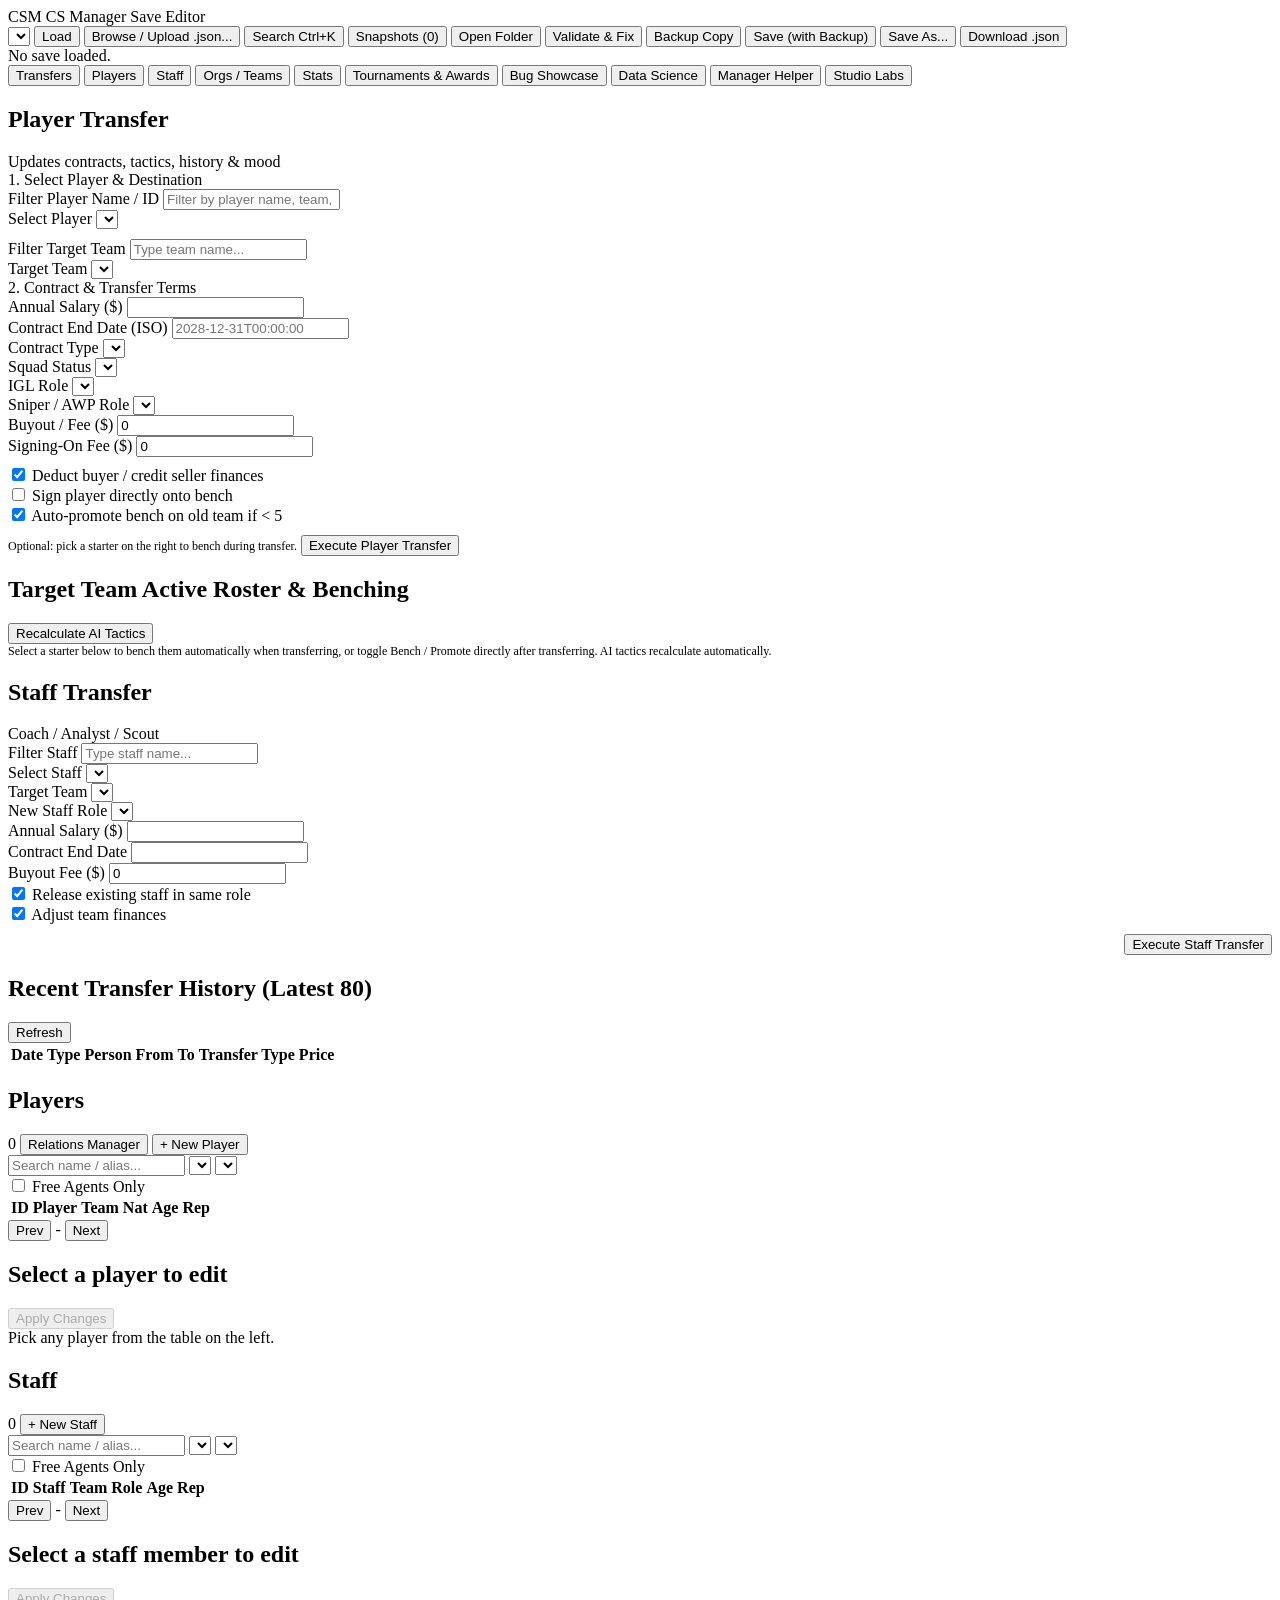
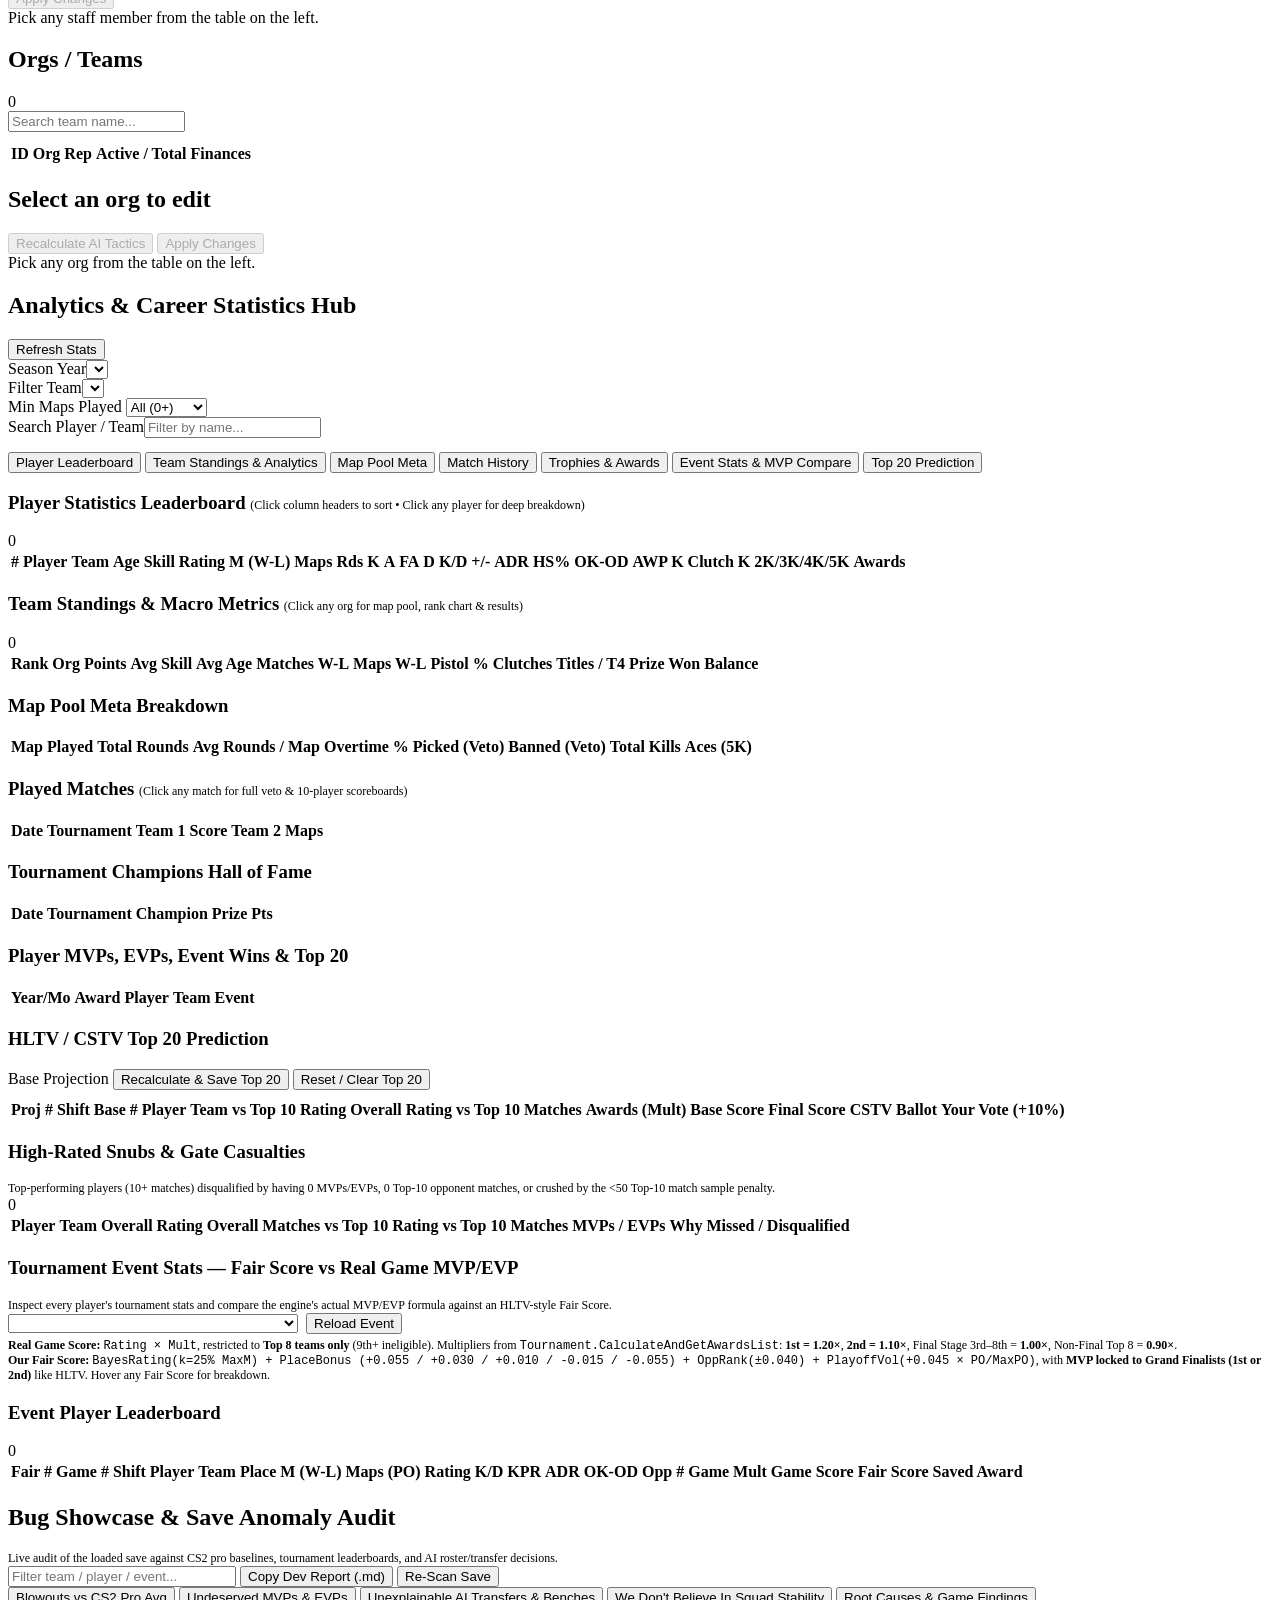
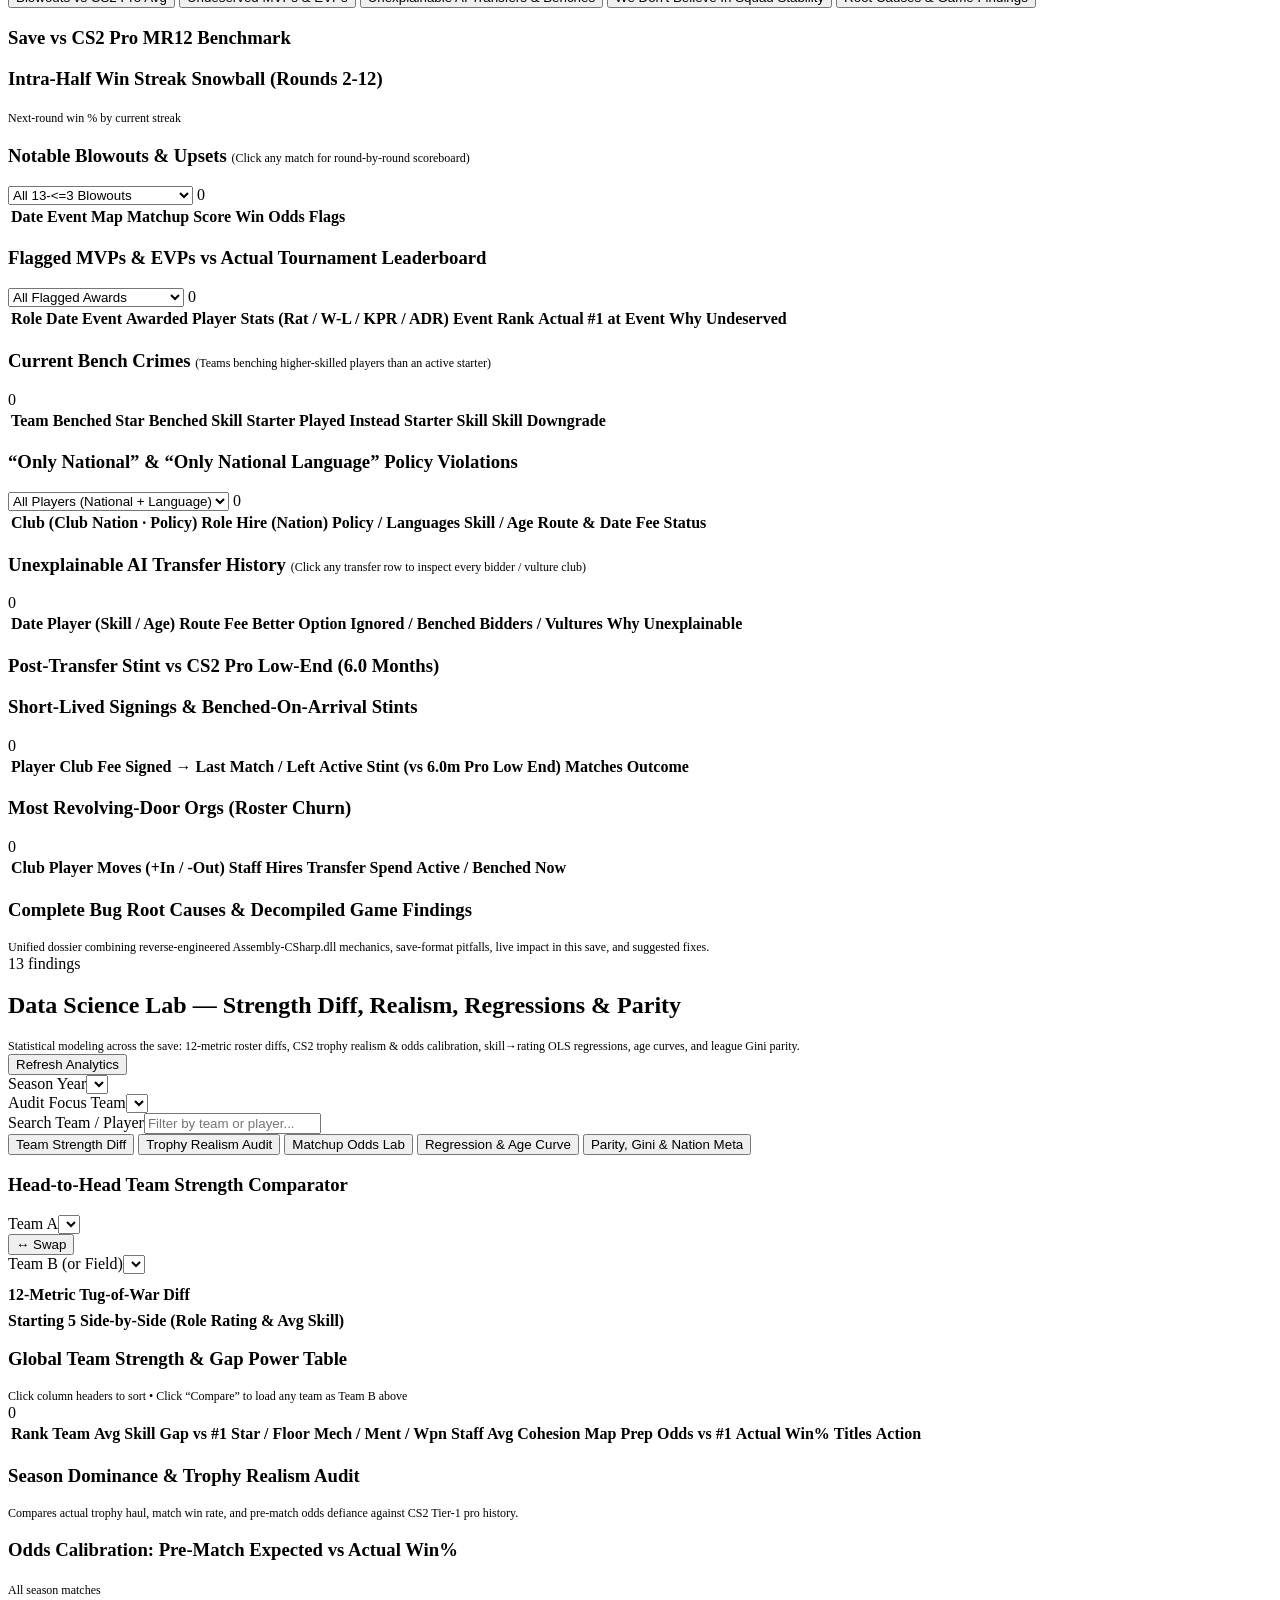
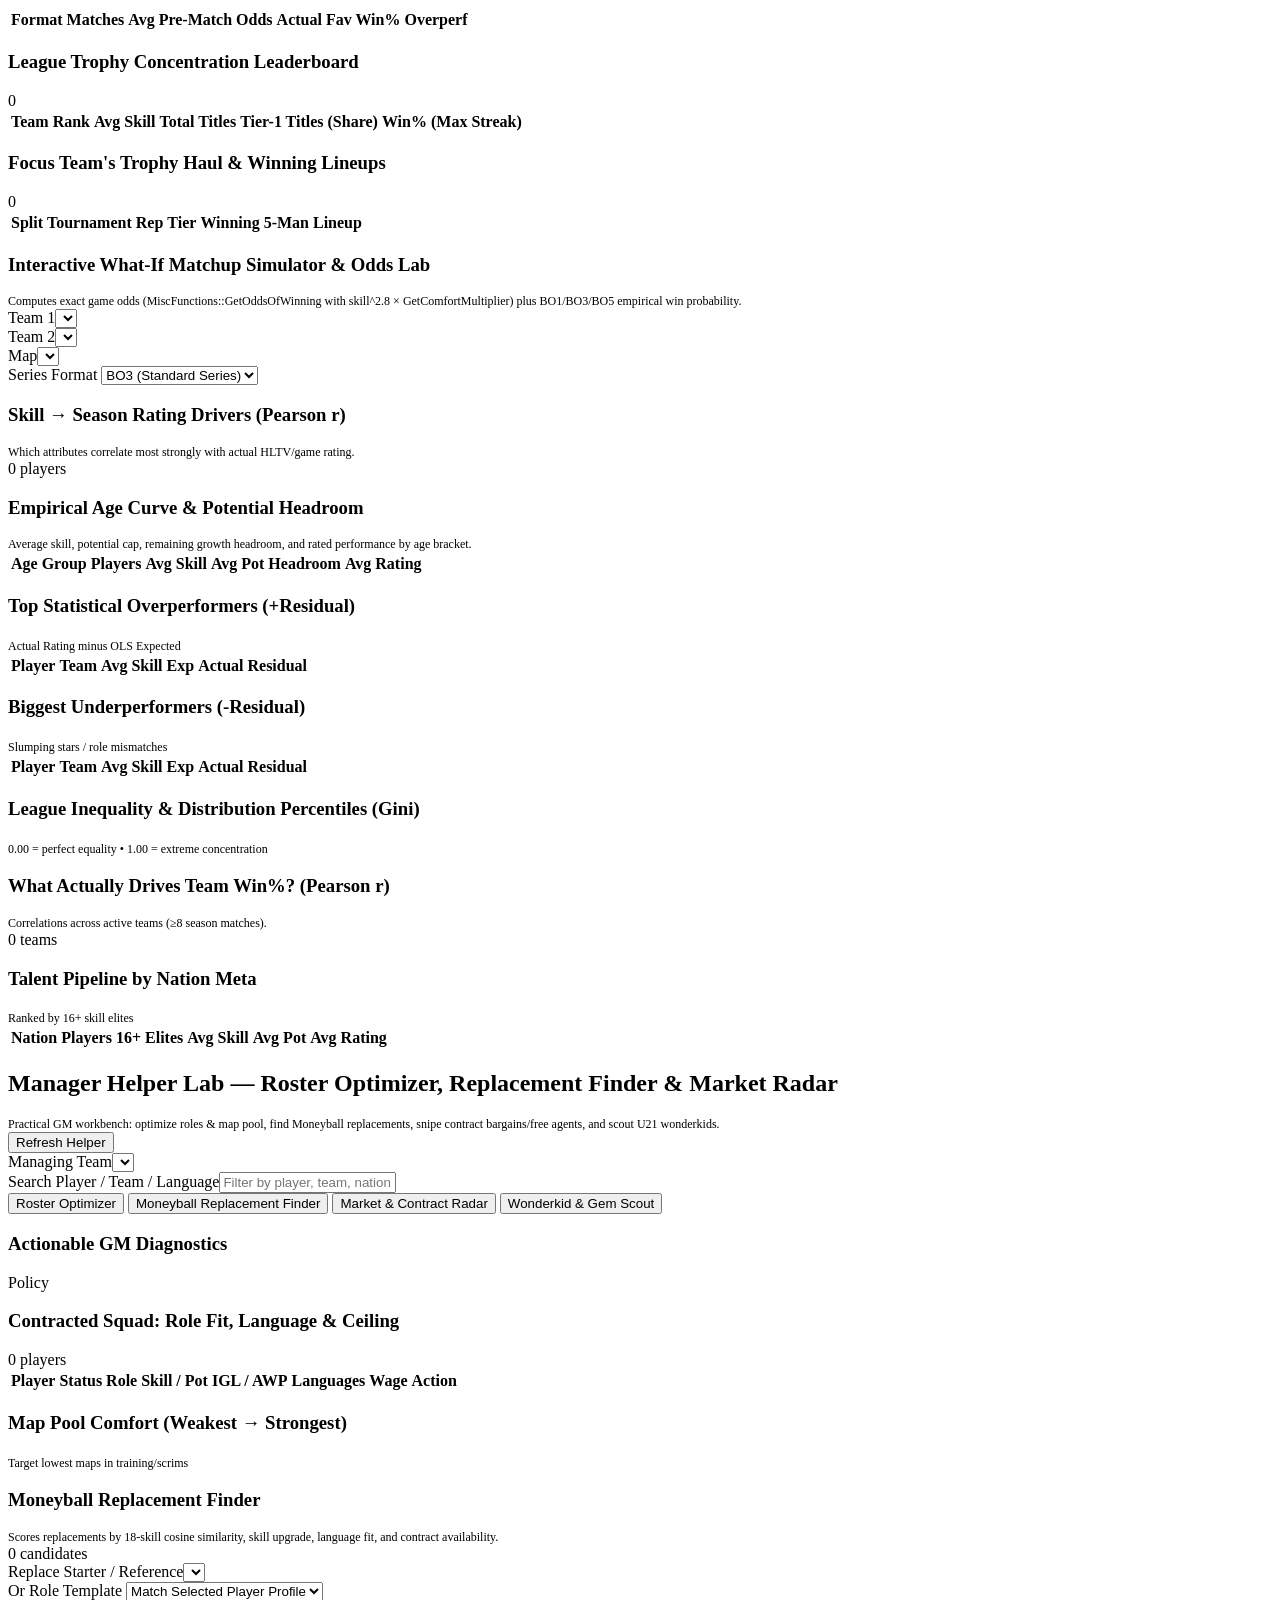
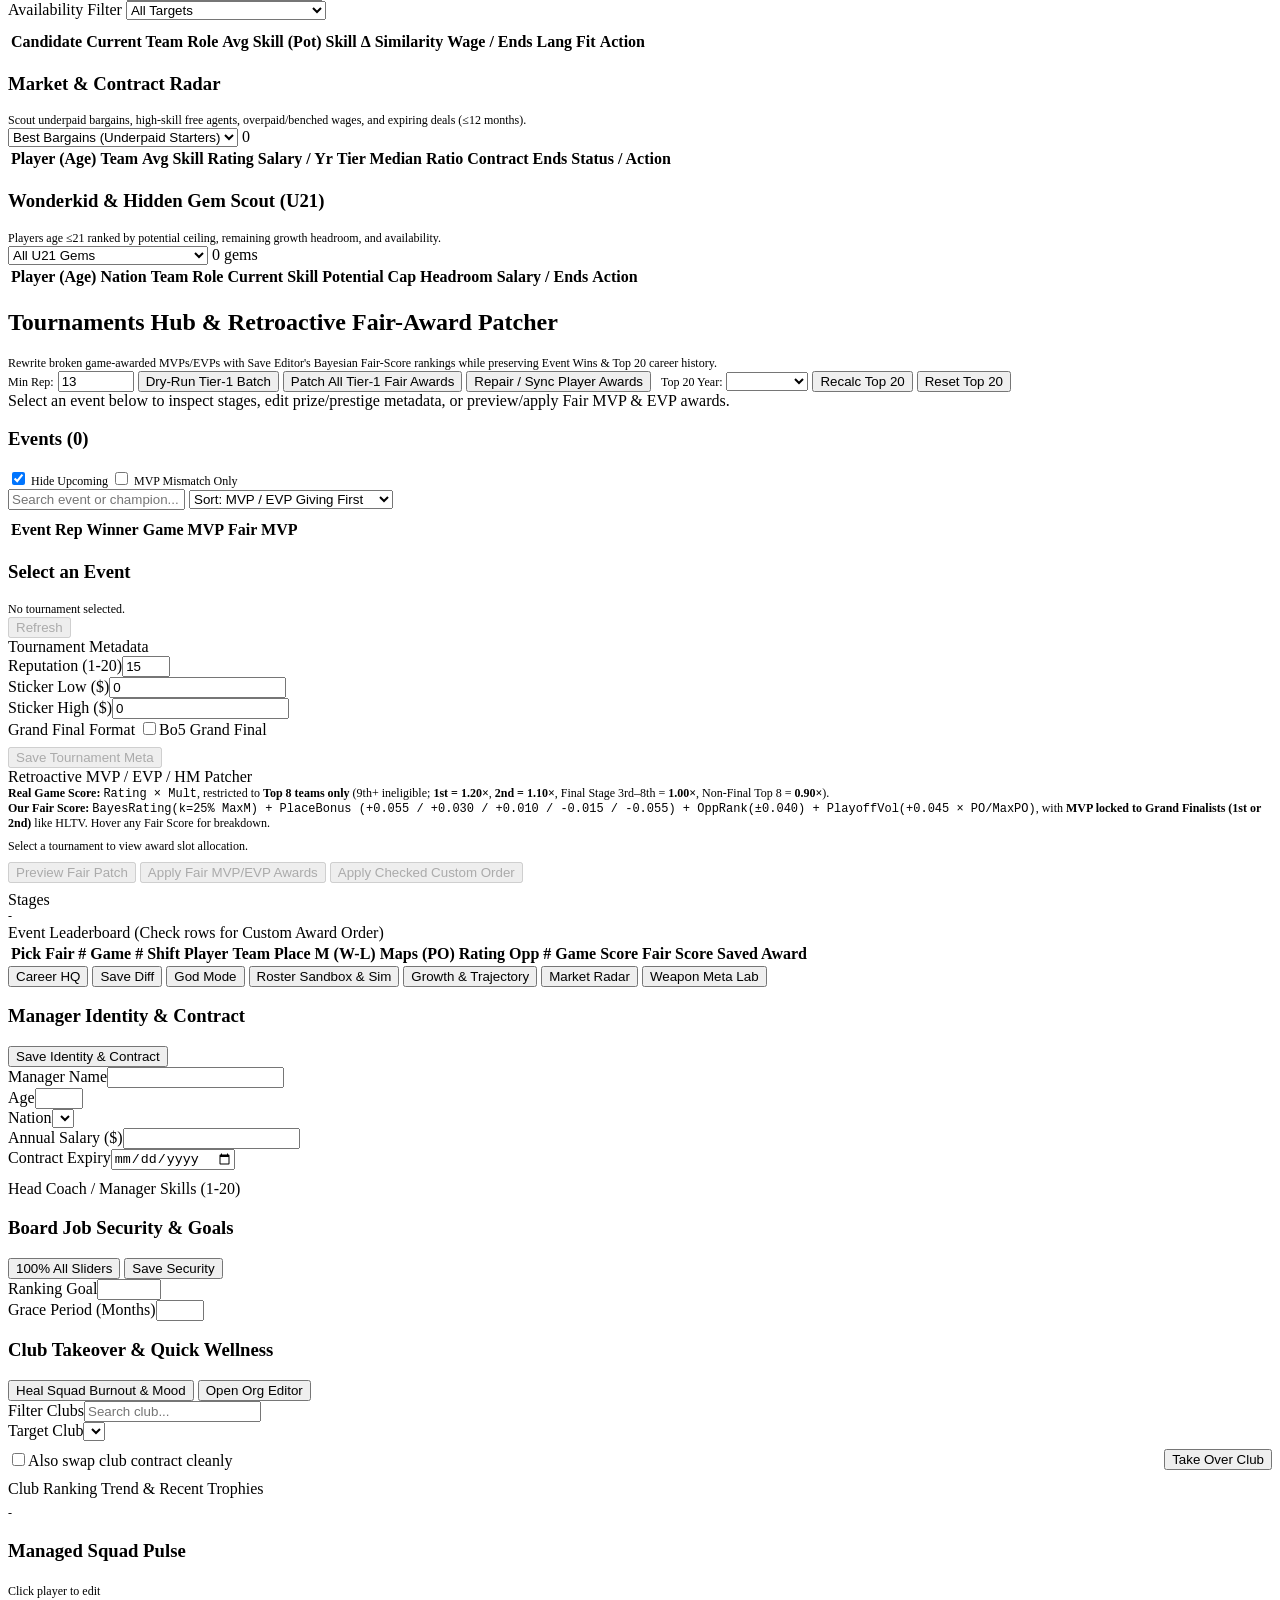
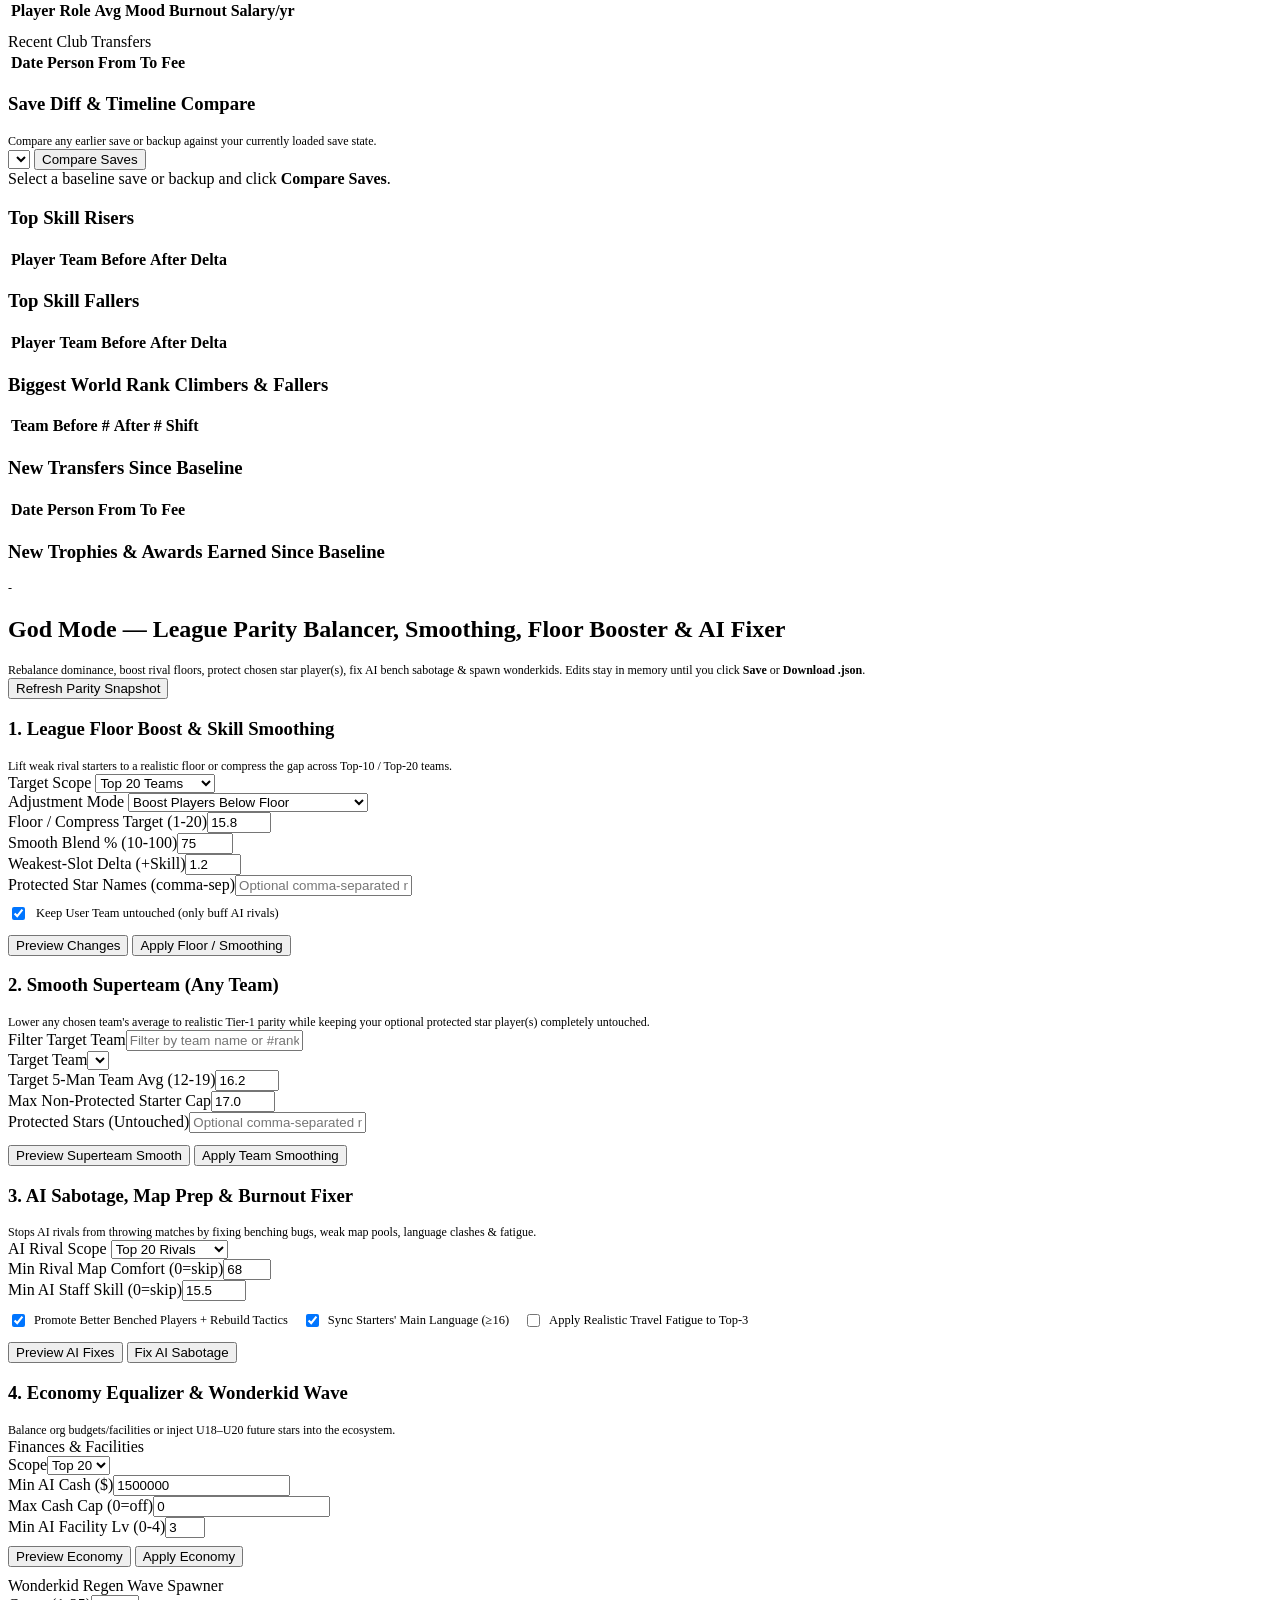
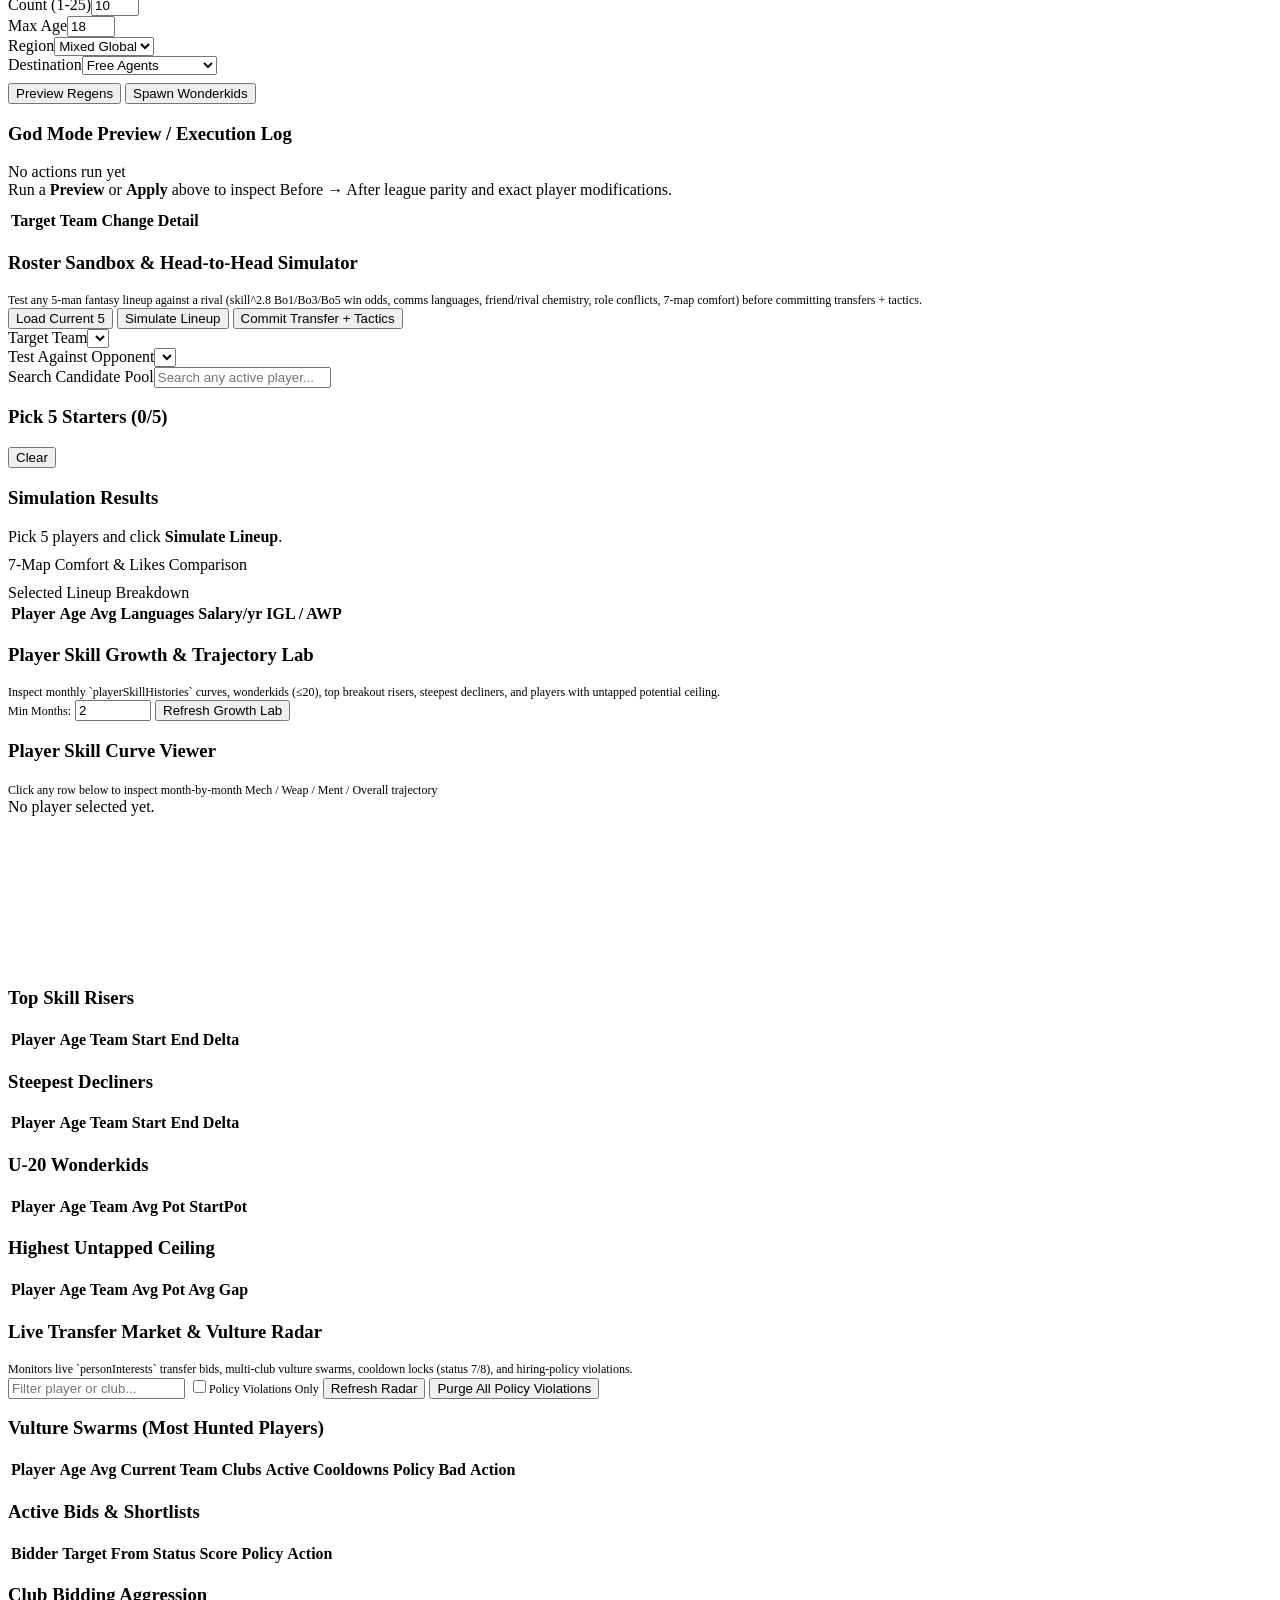
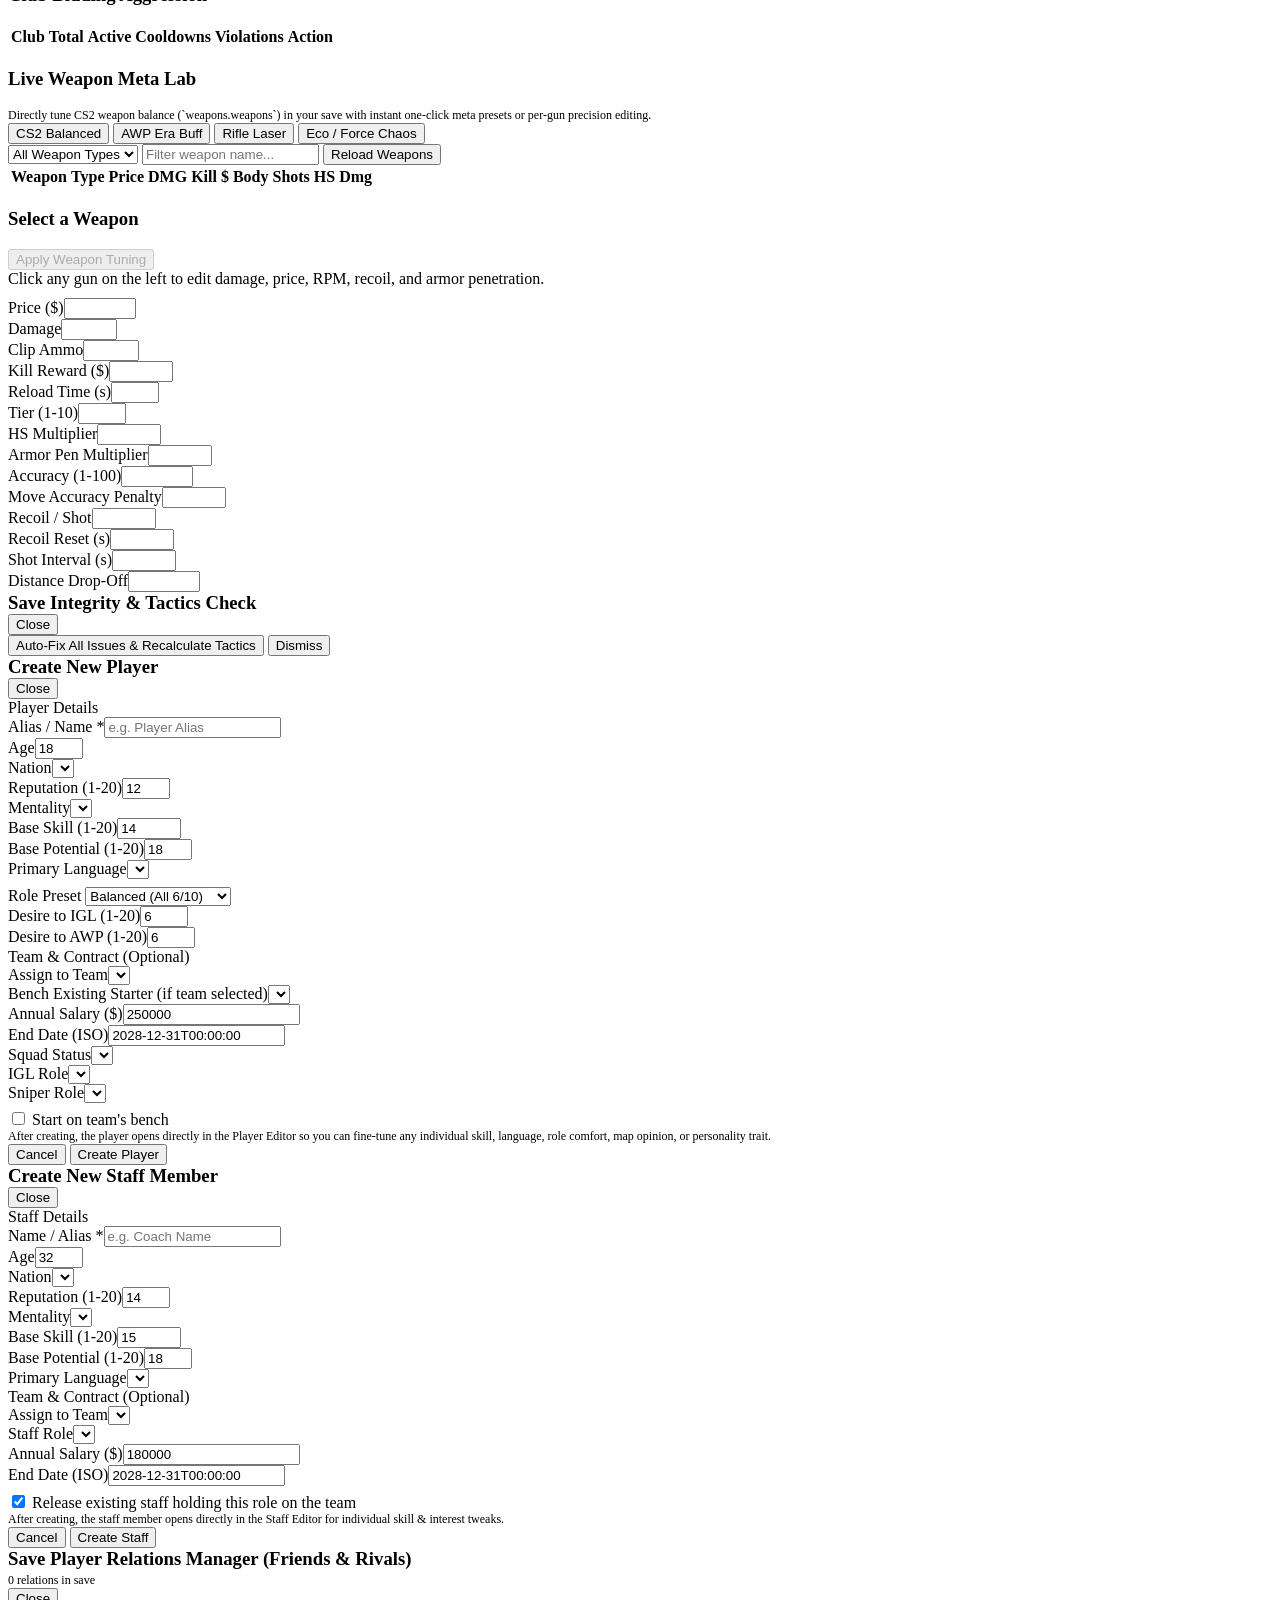
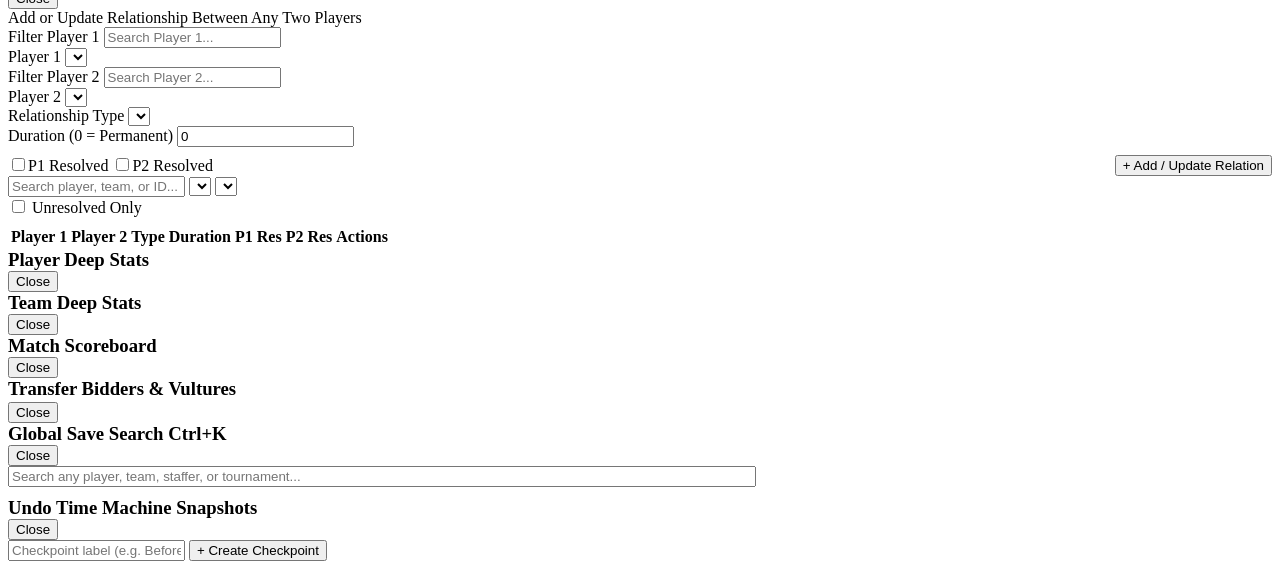
==== commit d0035961: "1.2 new stuff" ====
--- a/static/index.html
+++ b/static/index.html
@@ -18,8 +18,11 @@
         <button id="btnLoadSelected" class="btn">Load</button>
         <button id="btnBrowsePath" class="btn" title="Open a .json save (native file picker on desktop, browser file upload on mobile/remote or fallback)">Browse / Upload .json...</button>
         <input id="uploadSaveInput" type="file" accept=".json,application/json" hidden />
+        <button id="btnCommandPalette" class="btn" title="Global Search (Ctrl+K)">Search <span class="cmd-kbd">Ctrl+K</span></button>
+        <button id="btnOpenSnapshots" class="btn" title="Undo Time Machine Snapshots">Snapshots (<span id="snapCountBadge">0</span>)</button>
         <button id="btnOpenFolder" class="btn" title="Open save folder on host desktop">Open Folder</button>
         <button id="btnValidate" class="btn btn-blue">Validate &amp; Fix</button>
+        <button id="btnDiskBackup" class="btn" title="Write a timestamped backup snapshot into backups/ without overwriting the active save">Backup Copy</button>
         <button id="btnSave" class="btn btn-primary">Save (with Backup)</button>
         <button id="btnSaveAs" class="btn btn-success" title="Save As via file dialog or download on remote device">Save As...</button>
         <button id="btnDownloadSave" class="btn btn-success" title="Download edited save .json to your browser/device">Download .json</button>
@@ -36,10 +39,11 @@
     <button class="tab-btn" data-tab="staff">Staff</button>
     <button class="tab-btn" data-tab="teams">Orgs / Teams</button>
     <button class="tab-btn" data-tab="stats">Stats</button>
+    <button class="tab-btn" data-tab="tournaments">Tournaments &amp; Awards</button>
     <button class="tab-btn" data-tab="showcase">Bug Showcase</button>
     <button class="tab-btn" data-tab="realism">Data Science</button>
     <button class="tab-btn" data-tab="helper">Manager Helper</button>
-    <button class="tab-btn" data-tab="godmode">God Mode</button>
+    <button class="tab-btn" data-tab="studiolabs">Studio Labs</button>
   </nav>
 
   <main class="container">
@@ -233,6 +237,7 @@
             <h2 class="card-title">Players</h2>
             <div class="inline-actions">
               <span id="playersCountLabel" class="muted">0</span>
+              <button id="btnOpenRelationsModal" class="btn btn-sm btn-blue">Relations Manager</button>
               <button id="btnOpenNewPlayer" class="btn btn-sm btn-primary">+ New Player</button>
             </div>
           </div>
@@ -403,6 +408,7 @@
         <button class="subtab-btn" data-subtab="maps">Map Pool Meta</button>
         <button class="subtab-btn" data-subtab="matches">Match History</button>
         <button class="subtab-btn" data-subtab="awards">Trophies &amp; Awards</button>
+        <button class="subtab-btn" data-subtab="events">Event Stats &amp; MVP Compare</button>
         <button class="subtab-btn" data-subtab="top20">Top 20 Prediction</button>
       </div>
 
@@ -553,10 +559,13 @@
             </div>
             <div class="top20-actions">
               <span id="top20StatusPill" class="pill pill-blue">Base Projection</span>
-              <button id="btnTop20ApplySaveVote" class="btn btn-sm btn-blue" style="display:none;">Apply Save's Vote</button>
+              <button id="btnTop20ApplySaveVote" class="btn btn-sm btn-blue" style="display:none;">Apply Save&apos;s Vote</button>
               <button id="btnTop20ClearVote" class="btn btn-sm btn-ghost" style="display:none;">Clear Vote</button>
-            </div>
-          </div>
+              <button id="btnTop20RecalcSave" class="btn btn-sm btn-primary" title="Rewrite this year&apos;s Top 20 awards &amp; CSTV email using current MVPs/EVPs">Recalculate &amp; Save Top 20</button>
+              <button id="btnTop20ResetClear" class="btn btn-sm btn-danger" title="Wipe/reset all Top 20 awards &amp; CSTV result email for this year">Reset / Clear Top 20</button>
+            </div>
+          </div>
+          <div id="top20PatchResult" style="margin-bottom:8px;font-size:12px;"></div>
           <div class="table-wrap" style="max-height:70vh;">
             <table>
               <thead>
@@ -608,6 +617,61 @@
           </div>
         </div>
       </div>
+
+      <div id="subtab-events" class="subtab-panel">
+        <div class="card" style="margin-bottom:14px;">
+          <div class="card-header">
+            <div>
+              <h3 class="card-title">Tournament Event Stats — Fair Score vs Real Game MVP/EVP</h3>
+              <div class="muted" style="font-size:12px;margin-top:3px;">Inspect every player&apos;s tournament stats and compare the engine&apos;s actual MVP/EVP formula against an HLTV-style Fair Score.</div>
+            </div>
+            <div style="display:flex;gap:8px;align-items:center;">
+              <select id="statsEventSelect" style="min-width:290px;max-width:440px;"></select>
+              <button id="btnEventStatsRefresh" class="btn btn-sm btn-blue">Reload Event</button>
+            </div>
+          </div>
+          <div class="info-banner" style="font-size:12px;margin-top:4px;">
+            <strong>Real Game Score:</strong> <code>Rating &times; Mult</code>, restricted to <strong>Top 8 teams only</strong> (9th+ ineligible). Multipliers from <code>Tournament.CalculateAndGetAwardsList</code>: <strong>1st = 1.20&times;</strong>, <strong>2nd = 1.10&times;</strong>, Final Stage 3rd&ndash;8th = <strong>1.00&times;</strong>, Non-Final Top 8 = <strong>0.90&times;</strong>.<br>
+            <strong>Our Fair Score:</strong> <code>BayesRating(k=25% MaxM) + PlaceBonus (+0.055 / +0.030 / +0.010 / -0.015 / -0.055) + OppRank(&plusmn;0.040) + PlayoffVol(+0.045 &times; PO/MaxPO)</code>, with <strong>MVP locked to Grand Finalists (1st or 2nd)</strong> like HLTV. Hover any Fair Score for breakdown.
+          </div>
+        </div>
+
+        <div class="kpi-grid" id="statsEventKpiGrid" style="margin-bottom:14px;"></div>
+
+        <div class="card">
+          <div class="card-header">
+            <h3 class="card-title" id="statsEventTableTitle">Event Player Leaderboard</h3>
+            <span id="statsEventPlayerCount" class="muted">0</span>
+          </div>
+          <div class="table-wrap" style="max-height:70vh;">
+            <table>
+              <thead>
+                <tr>
+                  <th class="sortable sort-active" data-esort="fairRank">Fair #</th>
+                  <th class="sortable" data-esort="gameRank">Game #</th>
+                  <th class="sortable" data-esort="rankDelta">Shift</th>
+                  <th class="sortable" data-esort="playerName">Player</th>
+                  <th class="sortable" data-esort="teamName">Team</th>
+                  <th class="sortable" data-esort="placement">Place</th>
+                  <th class="sortable" data-esort="matches">M (W-L)</th>
+                  <th class="sortable" data-esort="maps">Maps (PO)</th>
+                  <th class="sortable" data-esort="rating">Rating</th>
+                  <th class="sortable" data-esort="kd">K/D</th>
+                  <th class="sortable" data-esort="kpr">KPR</th>
+                  <th class="sortable" data-esort="adr">ADR</th>
+                  <th class="sortable" data-esort="openingDiff">OK-OD</th>
+                  <th class="sortable" data-esort="avgOppRank">Opp #</th>
+                  <th class="sortable" data-esort="gameMult">Game Mult</th>
+                  <th class="sortable" data-esort="gameScore">Game Score</th>
+                  <th class="sortable" data-esort="fairScore">Fair Score</th>
+                  <th>Saved Award</th>
+                </tr>
+              </thead>
+              <tbody id="statsEventPlayersBody"></tbody>
+            </table>
+          </div>
+        </div>
+      </div>
     </section>
 
     <!-- ==================== BUG SHOWCASE TAB ==================== -->
@@ -787,7 +851,7 @@
 
         <div class="card">
           <div class="card-header">
-            <h3 class="card-title">Unexplainable AI Transfer History</h3>
+            <h3 class="card-title">Unexplainable AI Transfer History <span class="muted" style="font-weight:400;font-size:12px;">(Click any transfer row to inspect every bidder / vulture club)</span></h3>
             <span id="scTransfersCount" class="muted">0</span>
           </div>
           <div class="table-wrap" style="max-height:62vh;">
@@ -799,6 +863,7 @@
                   <th>Route</th>
                   <th>Fee</th>
                   <th>Better Option Ignored / Benched</th>
+                  <th>Bidders / Vultures</th>
                   <th>Why Unexplainable</th>
                 </tr>
               </thead>
@@ -1354,8 +1419,287 @@
       </div>
     </section>
 
-    <!-- ==================== GOD MODE TAB ==================== -->
-    <section id="tab-godmode" class="tab-panel">
+    <!-- ==================== TOURNAMENTS & FAIR-AWARD PATCHER TAB ==================== -->
+    <section id="tab-tournaments" class="tab-panel">
+      <div class="card">
+        <div class="card-header">
+          <div>
+            <h2 class="card-title">Tournaments Hub &amp; Retroactive Fair-Award Patcher</h2>
+            <div class="muted" style="font-size:12px;">Rewrite broken game-awarded MVPs/EVPs with Save Editor's Bayesian Fair-Score rankings while preserving Event Wins &amp; Top 20 career history.</div>
+          </div>
+          <div class="inline-actions">
+            <label style="font-size:12px;color:var(--text-muted);">Min Rep:</label>
+            <input id="tmBatchMinRep" type="number" min="1" max="20" value="13" style="width:68px;" />
+            <button id="btnTmBatchDry" class="btn btn-sm btn-blue">Dry-Run Tier-1 Batch</button>
+            <button id="btnTmBatchApply" class="btn btn-sm btn-primary">Patch All Tier-1 Fair Awards</button>
+            <button id="btnTmSyncAwards" class="btn btn-sm" title="Rebuild all players&apos; MVP/EVP career awards strictly from each tournament&apos;s saved winners and exact end month (fixes duplicate Spring/Fall awards)">Repair / Sync Player Awards</button>
+            <label style="font-size:12px;color:var(--text-muted);margin-left:6px;">Top 20 Year:</label>
+            <select id="tmTop20Year" style="width:82px;"></select>
+            <button id="btnTmRecalcTop20" class="btn btn-sm btn-success" title="Recalculate &amp; save this year&apos;s Top 20 awards &amp; CSTV email">Recalc Top 20</button>
+            <button id="btnTmResetTop20" class="btn btn-sm btn-danger" title="Clear/reset this year&apos;s Top 20 awards &amp; CSTV email">Reset Top 20</button>
+          </div>
+        </div>
+        <div id="tmBatchResult" class="verdict-banner">Select an event below to inspect stages, edit prize/prestige metadata, or preview/apply Fair MVP &amp; EVP awards.</div>
+      </div>
+
+      <div class="split-layout">
+        <div class="card">
+          <div class="card-header">
+            <h3 class="card-title">Events (<span id="tmListCount">0</span>)</h3>
+            <div class="inline-actions">
+              <label class="checkbox-row" style="font-size:12px;">
+                <input id="tmHideUpcoming" type="checkbox" checked />
+                <span>Hide Upcoming</span>
+              </label>
+              <label class="checkbox-row" style="font-size:12px;">
+                <input id="tmMismatchOnly" type="checkbox" />
+                <span>MVP Mismatch Only</span>
+              </label>
+            </div>
+          </div>
+          <div class="filter-row" style="margin-bottom:8px;">
+            <input id="tmSearchInput" type="text" placeholder="Search event or champion..." />
+            <select id="tmSortBy">
+              <option value="awards_first">Sort: MVP / EVP Giving First</option>
+              <option value="date_desc">Sort: Date (Newest)</option>
+              <option value="mismatch_first">Sort: MVP Mismatch First</option>
+              <option value="rep_desc">Sort: Reputation (High &rarr; Low)</option>
+            </select>
+          </div>
+          <div class="table-wrap" style="max-height:66vh;">
+            <table>
+              <thead>
+                <tr><th>Event</th><th>Rep</th><th>Winner</th><th>Game MVP</th><th>Fair MVP</th></tr>
+              </thead>
+              <tbody id="tmTableBody"></tbody>
+            </table>
+          </div>
+        </div>
+
+        <div class="card">
+          <div class="card-header">
+            <div>
+              <h3 class="card-title" id="tmDetailTitle">Select an Event</h3>
+              <div class="muted" id="tmDetailSubtitle" style="font-size:12px;">No tournament selected.</div>
+            </div>
+            <button id="btnTmRefreshDetail" class="btn btn-sm" disabled>Refresh</button>
+          </div>
+
+          <div class="subcard">
+            <div class="subcard-title">Tournament Metadata</div>
+            <div class="form-grid">
+              <div class="field"><label>Reputation (1-20)</label><input id="tmEditRep" type="number" min="1" max="20" value="15" /></div>
+              <div class="field"><label>Sticker Low ($)</label><input id="tmEditStickLow" type="number" min="0" step="5000" value="0" /></div>
+              <div class="field"><label>Sticker High ($)</label><input id="tmEditStickHigh" type="number" min="0" step="5000" value="0" /></div>
+              <div class="field">
+                <label>Grand Final Format</label>
+                <label class="checkbox-row" style="margin-top:6px;"><input id="tmEditBo5" type="checkbox" /><span>Bo5 Grand Final</span></label>
+              </div>
+            </div>
+            <div class="inline-actions" style="margin-top:8px;">
+              <button id="btnTmSaveMeta" class="btn btn-sm btn-primary" disabled>Save Tournament Meta</button>
+            </div>
+          </div>
+
+          <div class="subcard">
+            <div class="subcard-title">Retroactive MVP / EVP / HM Patcher</div>
+            <div class="verdict-banner" style="font-size:12px;margin-bottom:8px;">
+              <strong>Real Game Score:</strong> <code>Rating &times; Mult</code>, restricted to <strong>Top 8 teams only</strong> (9th+ ineligible; <strong>1st = 1.20&times;</strong>, <strong>2nd = 1.10&times;</strong>, Final Stage 3rd&ndash;8th = <strong>1.00&times;</strong>, Non-Final Top 8 = <strong>0.90&times;</strong>).<br>
+              <strong>Our Fair Score:</strong> <code>BayesRating(k=25% MaxM) + PlaceBonus (+0.055 / +0.030 / +0.010 / -0.015 / -0.055) + OppRank(&plusmn;0.040) + PlayoffVol(+0.045 &times; PO/MaxPO)</code>, with <strong>MVP locked to Grand Finalists (1st or 2nd)</strong> like HLTV. Hover any Fair Score for breakdown.
+            </div>
+            <div id="tmPatchSlotInfo" class="muted" style="font-size:12px;margin-bottom:8px;">Select a tournament to view award slot allocation.</div>
+            <div class="inline-actions" style="margin-bottom:8px;">
+              <button id="btnTmPatchFairDry" class="btn btn-sm btn-blue" disabled>Preview Fair Patch</button>
+              <button id="btnTmPatchFairApply" class="btn btn-sm btn-primary" disabled>Apply Fair MVP/EVP Awards</button>
+              <button id="btnTmPatchCustom" class="btn btn-sm btn-success" disabled>Apply Checked Custom Order</button>
+            </div>
+            <div id="tmPatchPreview" class="muted" style="font-size:12px;"></div>
+          </div>
+
+          <div class="subcard">
+            <div class="subcard-title">Stages</div>
+            <div id="tmStagesList" class="muted" style="font-size:12px;">-</div>
+          </div>
+
+          <div class="subcard">
+            <div class="subcard-title">Event Leaderboard (Check rows for Custom Award Order)</div>
+            <div class="table-wrap" style="max-height:42vh;">
+              <table>
+                <thead>
+                  <tr><th>Pick</th><th>Fair #</th><th>Game #</th><th>Shift</th><th>Player</th><th>Team</th><th>Place</th><th>M (W-L)</th><th>Maps (PO)</th><th>Rating</th><th>Opp #</th><th>Game Score</th><th>Fair Score</th><th>Saved Award</th></tr>
+                </thead>
+                <tbody id="tmPlayersTableBody"></tbody>
+              </table>
+            </div>
+          </div>
+        </div>
+      </div>
+    </section>
+
+    <!-- ==================== STUDIO LABS TAB ==================== -->
+    <section id="tab-studiolabs" class="tab-panel">
+      <div class="subtabs">
+        <button class="subtab-btn active" data-stsubtab="stCareerHq">Career HQ</button>
+        <button class="subtab-btn" data-stsubtab="stDiff">Save Diff</button>
+        <button class="subtab-btn" data-stsubtab="stGodMode">God Mode</button>
+        <button class="subtab-btn" data-stsubtab="stSandbox">Roster Sandbox &amp; Sim</button>
+        <button class="subtab-btn" data-stsubtab="stGrowth">Growth &amp; Trajectory</button>
+        <button class="subtab-btn" data-stsubtab="stMarket">Market Radar</button>
+        <button class="subtab-btn" data-stsubtab="stWeapons">Weapon Meta Lab</button>
+      </div>
+
+      <!-- Subtab 1: Career & Club HQ -->
+      <div id="stSub-stCareerHq" class="stsubtab-panel active">
+        <div class="kpi-grid" id="chKpiGrid"></div>
+
+        <div class="two-col">
+          <div class="card">
+            <div class="card-header">
+              <h3 class="card-title">Manager Identity &amp; Contract</h3>
+              <button id="btnChSaveIdentity" class="btn btn-sm btn-primary">Save Identity &amp; Contract</button>
+            </div>
+            <div class="form-grid">
+              <div class="field"><label>Manager Name</label><input id="chManagerName" type="text" /></div>
+              <div class="field"><label>Age</label><input id="chManagerAge" type="number" min="18" max="90" /></div>
+              <div class="field"><label>Nation</label><select id="chManagerNation"></select></div>
+              <div class="field"><label>Annual Salary ($)</label><input id="chManagerSalary" type="number" min="0" step="5000" /></div>
+              <div class="field"><label>Contract Expiry</label><input id="chManagerEndDate" type="date" /></div>
+            </div>
+            <div class="subcard" style="margin-top:10px;">
+              <div class="subcard-title">Head Coach / Manager Skills (1-20)</div>
+              <div class="skill-grid" id="chManagerSkillsGrid"></div>
+            </div>
+          </div>
+
+          <div class="card">
+            <div class="card-header">
+              <h3 class="card-title">Board Job Security &amp; Goals</h3>
+              <div class="inline-actions">
+                <button id="btnChMaxSecurity" class="btn btn-sm btn-success">100% All Sliders</button>
+                <button id="btnChSaveSecurity" class="btn btn-sm btn-primary">Save Security</button>
+              </div>
+            </div>
+            <div class="form-grid" style="margin-bottom:10px;">
+              <div class="field"><label>Ranking Goal</label><input id="chRankGoal" type="number" min="1" max="5000" /></div>
+              <div class="field"><label>Grace Period (Months)</label><input id="chGracePeriod" type="number" min="0" max="60" /></div>
+            </div>
+            <div class="pers-grid" id="chSecSliders"></div>
+          </div>
+        </div>
+
+        <div class="two-col">
+          <div class="card">
+            <div class="card-header">
+              <h3 class="card-title">Club Takeover &amp; Quick Wellness</h3>
+              <div class="inline-actions">
+                <button id="btnChHealSquad" class="btn btn-sm btn-success">Heal Squad Burnout &amp; Mood</button>
+                <button id="btnChOpenTeamEditor" class="btn btn-sm btn-blue">Open Org Editor</button>
+              </div>
+            </div>
+            <div class="form-grid">
+              <div class="field"><label>Filter Clubs</label><input id="chSwitchTeamSearch" type="text" placeholder="Search club..." /></div>
+              <div class="field"><label>Target Club</label><select id="chSwitchTeamSelect"></select></div>
+            </div>
+            <div style="display:flex;justify-content:space-between;align-items:center;gap:10px;margin-top:8px;flex-wrap:wrap;">
+              <label class="checkbox-row"><input id="chSwapCoach" type="checkbox" /><span>Also swap club contract cleanly</span></label>
+              <button id="btnChSwitchTeam" class="btn btn-sm btn-danger">Take Over Club</button>
+            </div>
+            <div class="subcard" style="margin-top:10px;">
+              <div class="subcard-title">Club Ranking Trend &amp; Recent Trophies</div>
+              <div id="chRankSparkline" class="chart-box" style="margin-bottom:8px;"></div>
+              <div id="chRecentTrophies" class="muted" style="font-size:12px;">-</div>
+            </div>
+          </div>
+
+          <div class="card">
+            <div class="card-header">
+              <h3 class="card-title">Managed Squad Pulse</h3>
+              <span class="muted" style="font-size:12px;">Click player to edit</span>
+            </div>
+            <div class="table-wrap" style="max-height:240px;margin-bottom:10px;">
+              <table>
+                <thead><tr><th>Player</th><th>Role</th><th>Avg</th><th>Mood</th><th>Burnout</th><th>Salary/yr</th></tr></thead>
+                <tbody id="chRosterTableBody"></tbody>
+              </table>
+            </div>
+            <div class="subcard-title">Recent Club Transfers</div>
+            <div class="table-wrap" style="max-height:170px;">
+              <table>
+                <thead><tr><th>Date</th><th>Person</th><th>From</th><th>To</th><th>Fee</th></tr></thead>
+                <tbody id="chTransfersTableBody"></tbody>
+              </table>
+            </div>
+          </div>
+        </div>
+      </div>
+
+      <!-- Subtab 2: Save Diff & Compare -->
+      <div id="stSub-stDiff" class="stsubtab-panel">
+        <div class="card">
+          <div class="card-header">
+            <div>
+              <h3 class="card-title">Save Diff &amp; Timeline Compare</h3>
+              <div class="muted" style="font-size:12px;">Compare any earlier save or backup against your currently loaded save state.</div>
+            </div>
+            <div class="inline-actions">
+              <select id="diffBaselineSelect" class="save-select"></select>
+              <button id="btnRunSaveDiff" class="btn btn-sm btn-primary">Compare Saves</button>
+            </div>
+          </div>
+          <div id="diffMetaBanner" class="verdict-banner">Select a baseline save or backup and click <strong>Compare Saves</strong>.</div>
+          <div class="kpi-grid" id="diffKpiGrid" style="margin-top:10px;"></div>
+        </div>
+
+        <div class="two-col">
+          <div class="card">
+            <div class="card-header"><h3 class="card-title">Top Skill Risers</h3></div>
+            <div class="table-wrap" style="max-height:280px;">
+              <table>
+                <thead><tr><th>Player</th><th>Team</th><th>Before</th><th>After</th><th>Delta</th></tr></thead>
+                <tbody id="diffSkillRisersBody"></tbody>
+              </table>
+            </div>
+          </div>
+          <div class="card">
+            <div class="card-header"><h3 class="card-title">Top Skill Fallers</h3></div>
+            <div class="table-wrap" style="max-height:280px;">
+              <table>
+                <thead><tr><th>Player</th><th>Team</th><th>Before</th><th>After</th><th>Delta</th></tr></thead>
+                <tbody id="diffSkillFallersBody"></tbody>
+              </table>
+            </div>
+          </div>
+        </div>
+
+        <div class="two-col">
+          <div class="card">
+            <div class="card-header"><h3 class="card-title">Biggest World Rank Climbers &amp; Fallers</h3></div>
+            <div class="table-wrap" style="max-height:260px;">
+              <table>
+                <thead><tr><th>Team</th><th>Before #</th><th>After #</th><th>Shift</th></tr></thead>
+                <tbody id="diffRankClimbersBody"></tbody>
+              </table>
+            </div>
+          </div>
+          <div class="card">
+            <div class="card-header"><h3 class="card-title">New Transfers Since Baseline</h3></div>
+            <div class="table-wrap" style="max-height:260px;">
+              <table>
+                <thead><tr><th>Date</th><th>Person</th><th>From</th><th>To</th><th>Fee</th></tr></thead>
+                <tbody id="diffTransfersBody"></tbody>
+              </table>
+            </div>
+          </div>
+        </div>
+
+        <div class="card">
+          <div class="card-header"><h3 class="card-title">New Trophies &amp; Awards Earned Since Baseline</h3></div>
+          <div id="diffAwardsBody" class="muted" style="font-size:12px;">-</div>
+        </div>
+      </div>
+
+      <!-- Subtab 3: God Mode -->
+      <div id="stSub-stGodMode" class="stsubtab-panel">
       <div class="card">
         <div class="card-header">
           <div>
@@ -1398,7 +1742,7 @@
             <div class="field"><label>Floor / Compress Target (1-20)</label><input id="godBoostFloor" type="number" step="0.2" min="10" max="19.5" value="15.8" /></div>
             <div class="field"><label>Smooth Blend % (10-100)</label><input id="godBoostStrength" type="number" step="5" min="10" max="100" value="75" /></div>
             <div class="field"><label>Weakest-Slot Delta (+Skill)</label><input id="godBoostDelta" type="number" step="0.2" min="0.2" max="5" value="1.2" /></div>
-            <div class="field"><label>Protected Star Names (comma-sep)</label><input id="godProtectedNames" type="text" placeholder="e.g. TopStar1, TopStar2" /></div>
+            <div class="field"><label>Protected Star Names (comma-sep)</label><input id="godProtectedNames" type="text" value="" placeholder="Optional comma-separated names" /></div>
           </div>
           <label style="display:flex;align-items:center;gap:8px;margin:8px 0 12px;font-size:12.5px;">
             <input id="godProtectUser" type="checkbox" checked style="width:auto;" /> Keep User Team untouched (only buff AI rivals)
@@ -1413,15 +1757,16 @@
         <div class="card">
           <div class="card-header">
             <div>
-              <h3 class="card-title">2. Smooth Superteam (Keep Star OP!)</h3>
-              <div class="muted" style="font-size:12px;">Lower a dominant team's average to realistic Tier-1 parity while keeping chosen star player(s) completely untouched.</div>
+              <h3 class="card-title">2. Smooth Superteam (Any Team)</h3>
+              <div class="muted" style="font-size:12px;">Lower any chosen team's average to realistic Tier-1 parity while keeping your optional protected star player(s) completely untouched.</div>
             </div>
           </div>
           <div class="form-grid">
+            <div class="field"><label>Filter Target Team</label><input id="godNerfTeamSearch" type="text" placeholder="Filter by team name or #rank..." /></div>
             <div class="field"><label>Target Team</label><select id="godNerfTeam"></select></div>
             <div class="field"><label>Target 5-Man Team Avg (12-19)</label><input id="godNerfTargetAvg" type="number" step="0.1" min="12" max="19" value="16.2" /></div>
             <div class="field"><label>Max Non-Protected Starter Cap</label><input id="godNerfCapNon" type="number" step="0.2" min="12" max="20" value="17.0" /></div>
-            <div class="field"><label>Protected Stars (Untouched)</label><input id="godNerfProtected" type="text" placeholder="e.g. TopStar1" /></div>
+            <div class="field"><label>Protected Stars (Untouched)</label><input id="godNerfProtected" type="text" value="" placeholder="Optional comma-separated names" /></div>
           </div>
           <div class="inline-actions" style="margin-top:12px;">
             <button id="btnGodNerfPreview" class="btn btn-sm">Preview Superteam Smooth</button>
@@ -1512,6 +1857,242 @@
             </thead>
             <tbody id="godResultTableBody"></tbody>
           </table>
+        </div>
+      </div>
+      </div>
+
+      <!-- Subtab 4: Roster Sandbox -->
+      <div id="stSub-stSandbox" class="stsubtab-panel">
+        <div class="card">
+          <div class="card-header">
+            <div>
+              <h3 class="card-title">Roster Sandbox &amp; Head-to-Head Simulator</h3>
+              <div class="muted" style="font-size:12px;">Test any 5-man fantasy lineup against a rival (skill^2.8 Bo1/Bo3/Bo5 win odds, comms languages, friend/rival chemistry, role conflicts, 7-map comfort) before committing transfers + tactics.</div>
+            </div>
+            <div class="inline-actions">
+              <button id="btnSbLoadTeam" class="btn btn-sm">Load Current 5</button>
+              <button id="btnSbRunSim" class="btn btn-sm btn-blue">Simulate Lineup</button>
+              <button id="btnSbCommitRoster" class="btn btn-sm btn-danger">Commit Transfer + Tactics</button>
+            </div>
+          </div>
+          <div class="form-grid">
+            <div class="field"><label>Target Team</label><select id="sbTeamSelect"></select></div>
+            <div class="field"><label>Test Against Opponent</label><select id="sbVsTeamSelect"></select></div>
+            <div class="field"><label>Search Candidate Pool</label><input id="sbPlayerSearch" type="text" placeholder="Search any active player..." /></div>
+          </div>
+        </div>
+
+        <div class="two-col">
+          <div class="card">
+            <div class="card-header">
+              <h3 class="card-title">Pick 5 Starters (<span id="sbSelectedCount">0</span>/5)</h3>
+              <button id="btnSbClearLineup" class="btn btn-sm">Clear</button>
+            </div>
+            <div id="sbSelectedSlots" class="inline-actions" style="margin-bottom:8px;"></div>
+            <div id="sbPoolList" class="pick-list"></div>
+          </div>
+
+          <div class="card">
+            <div class="card-header"><h3 class="card-title">Simulation Results</h3></div>
+            <div class="kpi-grid" id="sbKpiGrid" style="margin-bottom:10px;"></div>
+            <div id="sbSimBanner" class="verdict-banner">Pick 5 players and click <strong>Simulate Lineup</strong>.</div>
+            <div id="sbCommsWarnings" style="margin-top:8px;"></div>
+            <div class="subcard" style="margin-top:10px;">
+              <div class="subcard-title">7-Map Comfort &amp; Likes Comparison</div>
+              <div id="sbMapPoolBars"></div>
+            </div>
+            <div class="subcard" style="margin-top:10px;">
+              <div class="subcard-title">Selected Lineup Breakdown</div>
+              <div class="table-wrap" style="max-height:220px;">
+                <table>
+                  <thead><tr><th>Player</th><th>Age</th><th>Avg</th><th>Languages</th><th>Salary/yr</th><th>IGL / AWP</th></tr></thead>
+                  <tbody id="sbSimRosterBody"></tbody>
+                </table>
+              </div>
+            </div>
+          </div>
+        </div>
+      </div>
+
+      <!-- Subtab 2: Growth & Trajectory -->
+      <div id="stSub-stGrowth" class="stsubtab-panel">
+        <div class="card">
+          <div class="card-header">
+            <div>
+              <h3 class="card-title">Player Skill Growth &amp; Trajectory Lab</h3>
+              <div class="muted" style="font-size:12px;">Inspect monthly `playerSkillHistories` curves, wonderkids (&le;20), top breakout risers, steepest decliners, and players with untapped potential ceiling.</div>
+            </div>
+            <div class="inline-actions">
+              <label style="font-size:12px;color:var(--text-muted);">Min Months:</label>
+              <input id="grMinMonths" type="number" min="1" max="60" value="2" style="width:68px;" />
+              <button id="btnGrRefresh" class="btn btn-sm btn-primary">Refresh Growth Lab</button>
+            </div>
+          </div>
+          <div class="kpi-grid" id="grKpiGrid"></div>
+        </div>
+
+        <div class="card">
+          <div class="card-header">
+            <h3 class="card-title" id="grTrajectoryTitle">Player Skill Curve Viewer</h3>
+            <span id="grTrajectoryMeta" class="muted" style="font-size:12px;">Click any row below to inspect month-by-month Mech / Weap / Ment / Overall trajectory</span>
+          </div>
+          <div id="grTrajectoryChart" class="chart-box muted" style="min-height:170px;">No player selected yet.</div>
+        </div>
+
+        <div class="two-col">
+          <div class="card">
+            <div class="card-header"><h3 class="card-title">Top Skill Risers</h3></div>
+            <div class="table-wrap" style="max-height:280px;">
+              <table>
+                <thead><tr><th>Player</th><th>Age</th><th>Team</th><th>Start</th><th>End</th><th>Delta</th></tr></thead>
+                <tbody id="grRisersBody"></tbody>
+              </table>
+            </div>
+          </div>
+          <div class="card">
+            <div class="card-header"><h3 class="card-title">Steepest Decliners</h3></div>
+            <div class="table-wrap" style="max-height:280px;">
+              <table>
+                <thead><tr><th>Player</th><th>Age</th><th>Team</th><th>Start</th><th>End</th><th>Delta</th></tr></thead>
+                <tbody id="grDeclinersBody"></tbody>
+              </table>
+            </div>
+          </div>
+        </div>
+
+        <div class="two-col">
+          <div class="card">
+            <div class="card-header"><h3 class="card-title">U-20 Wonderkids</h3></div>
+            <div class="table-wrap" style="max-height:280px;">
+              <table>
+                <thead><tr><th>Player</th><th>Age</th><th>Team</th><th>Avg</th><th>Pot</th><th>StartPot</th></tr></thead>
+                <tbody id="grWonderkidsBody"></tbody>
+              </table>
+            </div>
+          </div>
+          <div class="card">
+            <div class="card-header"><h3 class="card-title">Highest Untapped Ceiling</h3></div>
+            <div class="table-wrap" style="max-height:280px;">
+              <table>
+                <thead><tr><th>Player</th><th>Age</th><th>Team</th><th>Avg</th><th>Pot Avg</th><th>Gap</th></tr></thead>
+                <tbody id="grCeilingBody"></tbody>
+              </table>
+            </div>
+          </div>
+        </div>
+      </div>
+
+      <!-- Subtab 3: Market Radar -->
+      <div id="stSub-stMarket" class="stsubtab-panel">
+        <div class="card">
+          <div class="card-header">
+            <div>
+              <h3 class="card-title">Live Transfer Market &amp; Vulture Radar</h3>
+              <div class="muted" style="font-size:12px;">Monitors live `personInterests` transfer bids, multi-club vulture swarms, cooldown locks (status 7/8), and hiring-policy violations.</div>
+            </div>
+            <div class="inline-actions">
+              <input id="mrSearchInput" type="text" placeholder="Filter player or club..." />
+              <label class="checkbox-row" style="font-size:12px;"><input id="mrPolicyOnly" type="checkbox" /><span>Policy Violations Only</span></label>
+              <button id="btnMrRefresh" class="btn btn-sm">Refresh Radar</button>
+              <button id="btnMrPurgePolicy" class="btn btn-sm btn-danger">Purge All Policy Violations</button>
+            </div>
+          </div>
+          <div class="kpi-grid" id="mrKpiGrid"></div>
+        </div>
+
+        <div class="card">
+          <div class="card-header"><h3 class="card-title">Vulture Swarms (Most Hunted Players)</h3></div>
+          <div class="table-wrap" style="max-height:300px;">
+            <table>
+              <thead><tr><th>Player</th><th>Age</th><th>Avg</th><th>Current Team</th><th>Clubs</th><th>Active</th><th>Cooldowns</th><th>Policy Bad</th><th>Action</th></tr></thead>
+              <tbody id="mrSwarmsBody"></tbody>
+            </table>
+          </div>
+        </div>
+
+        <div class="two-col">
+          <div class="card">
+            <div class="card-header"><h3 class="card-title">Active Bids &amp; Shortlists</h3></div>
+            <div class="table-wrap" style="max-height:300px;">
+              <table>
+                <thead><tr><th>Bidder</th><th>Target</th><th>From</th><th>Status</th><th>Score</th><th>Policy</th><th>Action</th></tr></thead>
+                <tbody id="mrActiveBidsBody"></tbody>
+              </table>
+            </div>
+          </div>
+          <div class="card">
+            <div class="card-header"><h3 class="card-title">Club Bidding Aggression</h3></div>
+            <div class="table-wrap" style="max-height:300px;">
+              <table>
+                <thead><tr><th>Club</th><th>Total</th><th>Active</th><th>Cooldowns</th><th>Violations</th><th>Action</th></tr></thead>
+                <tbody id="mrClubsBody"></tbody>
+              </table>
+            </div>
+          </div>
+        </div>
+      </div>
+
+      <!-- Subtab 4: Weapon Meta Lab -->
+      <div id="stSub-stWeapons" class="stsubtab-panel">
+        <div class="card">
+          <div class="card-header">
+            <div>
+              <h3 class="card-title">Live Weapon Meta Lab</h3>
+              <div class="muted" style="font-size:12px;">Directly tune CS2 weapon balance (`weapons.weapons`) in your save with instant one-click meta presets or per-gun precision editing.</div>
+            </div>
+            <div class="inline-actions">
+              <button id="btnWpPresetCs2" class="btn btn-sm">CS2 Balanced</button>
+              <button id="btnWpPresetAwp" class="btn btn-sm btn-blue">AWP Era Buff</button>
+              <button id="btnWpPresetRifle" class="btn btn-sm btn-success">Rifle Laser</button>
+              <button id="btnWpPresetEco" class="btn btn-sm btn-primary">Eco / Force Chaos</button>
+            </div>
+          </div>
+          <div class="filter-row">
+            <select id="wpTypeFilter">
+              <option value="">All Weapon Types</option>
+              <option value="0">Pistol</option>
+              <option value="1">SMG</option>
+              <option value="2">Rifle</option>
+              <option value="3">Sniper</option>
+            </select>
+            <input id="wpSearchInput" type="text" placeholder="Filter weapon name..." />
+            <button id="btnWpRefresh" class="btn btn-sm">Reload Weapons</button>
+          </div>
+        </div>
+
+        <div class="split-layout">
+          <div class="card">
+            <div class="table-wrap" style="max-height:60vh;">
+              <table>
+                <thead><tr><th>Weapon</th><th>Type</th><th>Price</th><th>DMG</th><th>Kill $</th><th>Body Shots</th><th>HS Dmg</th></tr></thead>
+                <tbody id="wpTableBody"></tbody>
+              </table>
+            </div>
+          </div>
+
+          <div class="card">
+            <div class="card-header">
+              <h3 class="card-title" id="wpEditorTitle">Select a Weapon</h3>
+              <button id="btnWpSaveWeapon" class="btn btn-sm btn-primary" disabled>Apply Weapon Tuning</button>
+            </div>
+            <div id="wpComputedStats" class="verdict-banner">Click any gun on the left to edit damage, price, RPM, recoil, and armor penetration.</div>
+            <div class="form-grid" id="wpEditorForm" style="margin-top:10px;">
+              <div class="field"><label>Price ($)</label><input id="wpPrice" type="number" min="0" max="16000" step="50" /></div>
+              <div class="field"><label>Damage</label><input id="wpDamage" type="number" min="1" max="500" /></div>
+              <div class="field"><label>Clip Ammo</label><input id="wpAmmo" type="number" min="1" max="200" /></div>
+              <div class="field"><label>Kill Reward ($)</label><input id="wpKillReward" type="number" min="0" max="2500" step="50" /></div>
+              <div class="field"><label>Reload Time (s)</label><input id="wpReloadTime" type="number" min="1" max="12" /></div>
+              <div class="field"><label>Tier (1-10)</label><input id="wpTier" type="number" min="1" max="10" /></div>
+              <div class="field"><label>HS Multiplier</label><input id="wpHsMult" type="number" min="1" max="10" step="0.1" /></div>
+              <div class="field"><label>Armor Pen Multiplier</label><input id="wpArmorMult" type="number" min="0.1" max="2" step="0.02" /></div>
+              <div class="field"><label>Accuracy (1-100)</label><input id="wpAccuracy" type="number" min="1" max="100" step="0.5" /></div>
+              <div class="field"><label>Move Accuracy Penalty</label><input id="wpMovePenalty" type="number" min="0" max="2" step="0.02" /></div>
+              <div class="field"><label>Recoil / Shot</label><input id="wpRecoilInc" type="number" min="0" max="3" step="0.02" /></div>
+              <div class="field"><label>Recoil Reset (s)</label><input id="wpRecoilReset" type="number" min="0.01" max="2" step="0.02" /></div>
+              <div class="field"><label>Shot Interval (s)</label><input id="wpShotInterval" type="number" min="0.02" max="5" step="0.01" /></div>
+              <div class="field"><label>Distance Drop-Off</label><input id="wpDropOff" type="number" min="0" max="0.2" step="0.002" /></div>
+            </div>
+          </div>
         </div>
       </div>
     </section>
@@ -1637,6 +2218,83 @@
     </div>
   </div>
 
+  <!-- Save Player Relations Manager Modal -->
+  <div class="modal-backdrop" id="relationsModal">
+    <div class="modal modal-xl">
+      <div class="modal-header">
+        <div>
+          <h3 style="margin:0;">Save Player Relations Manager (Friends &amp; Rivals)</h3>
+          <span class="muted" id="relModalSummary" style="font-size:12px;">0 relations in save</span>
+        </div>
+        <button id="btnCloseRelationsModal" class="btn btn-sm">Close</button>
+      </div>
+      <div class="modal-body">
+        <div class="subcard">
+          <div class="subcard-title">Add or Update Relationship Between Any Two Players</div>
+          <div class="form-grid">
+            <div class="field">
+              <label>Filter Player 1</label>
+              <input id="rmP1Search" type="text" placeholder="Search Player 1..." />
+            </div>
+            <div class="field">
+              <label>Player 1</label>
+              <select id="rmP1Select"></select>
+            </div>
+            <div class="field">
+              <label>Filter Player 2</label>
+              <input id="rmP2Search" type="text" placeholder="Search Player 2..." />
+            </div>
+            <div class="field">
+              <label>Player 2</label>
+              <select id="rmP2Select"></select>
+            </div>
+            <div class="field">
+              <label>Relationship Type</label>
+              <select id="rmNewType"></select>
+            </div>
+            <div class="field">
+              <label>Duration (0 = Permanent)</label>
+              <input id="rmNewDuration" type="number" min="0" step="1" value="0" />
+            </div>
+          </div>
+          <div style="display:flex;justify-content:space-between;align-items:center;gap:12px;flex-wrap:wrap;margin-top:8px;">
+            <div class="inline-actions">
+              <label class="checkbox-row"><input id="rmNewP1Resolved" type="checkbox" /><span>P1 Resolved</span></label>
+              <label class="checkbox-row"><input id="rmNewP2Resolved" type="checkbox" /><span>P2 Resolved</span></label>
+            </div>
+            <button id="btnRmAddSave" class="btn btn-primary btn-sm">+ Add / Update Relation</button>
+          </div>
+        </div>
+
+        <div class="filter-row" style="margin-bottom:8px;">
+          <input id="rmFilterQ" type="text" placeholder="Search player, team, or ID..." />
+          <select id="rmFilterType"></select>
+          <select id="rmFilterTeam"></select>
+          <div class="checkbox-row">
+            <input id="rmFilterUnresolved" type="checkbox" />
+            <label for="rmFilterUnresolved">Unresolved Only</label>
+          </div>
+        </div>
+        <div class="table-wrap" style="max-height:420px;">
+          <table>
+            <thead>
+              <tr>
+                <th>Player 1</th>
+                <th>Player 2</th>
+                <th>Type</th>
+                <th>Duration</th>
+                <th>P1 Res</th>
+                <th>P2 Res</th>
+                <th>Actions</th>
+              </tr>
+            </thead>
+            <tbody id="rmTableBody"></tbody>
+          </table>
+        </div>
+      </div>
+    </div>
+  </div>
+
   <!-- Player Deep Stats Modal -->
   <div class="modal-backdrop" id="playerStatsModal">
     <div class="modal modal-xl">
@@ -1670,7 +2328,53 @@
     </div>
   </div>
 
+  <!-- Transfer Vulture Bidders Modal -->
+  <div class="modal-backdrop" id="transferBiddersModal">
+    <div class="modal modal-xl">
+      <div class="modal-header">
+        <div>
+          <h3 id="tbModalTitle" style="margin:0;">Transfer Bidders &amp; Vultures</h3>
+          <div id="tbModalSubtitle" class="muted" style="font-size:12px;margin-top:2px;"></div>
+        </div>
+        <button id="btnCloseTbModal" class="btn btn-sm">Close</button>
+      </div>
+      <div class="modal-body" id="tbModalBody"></div>
+    </div>
+  </div>
+
+  <!-- Command Palette Search Modal -->
+  <div class="modal-backdrop" id="cmdPaletteModal">
+    <div class="modal" style="max-width:740px;">
+      <div class="modal-header">
+        <h3 style="margin:0;">Global Save Search <span class="cmd-kbd">Ctrl+K</span></h3>
+        <button id="btnCloseCmdModal" class="btn btn-sm">Close</button>
+      </div>
+      <div class="modal-body">
+        <input id="cmdSearchInput" type="text" placeholder="Search any player, team, staffer, or tournament..." style="width:100%;margin-bottom:10px;" />
+        <div id="cmdResultsList" class="pick-list" style="max-height:52vh;"></div>
+      </div>
+    </div>
+  </div>
+
+  <!-- Undo Time Machine Snapshots Modal -->
+  <div class="modal-backdrop" id="snapshotsModal">
+    <div class="modal" style="max-width:760px;">
+      <div class="modal-header">
+        <h3 style="margin:0;">Undo Time Machine Snapshots</h3>
+        <button id="btnCloseSnapshotsModal" class="btn btn-sm">Close</button>
+      </div>
+      <div class="modal-body">
+        <div class="inline-actions" style="margin-bottom:10px;">
+          <input id="snapNewLabel" type="text" placeholder="Checkpoint label (e.g. Before Major Tweaks)" style="flex:1;" />
+          <button id="btnCreateSnapshot" class="btn btn-sm btn-primary">+ Create Checkpoint</button>
+        </div>
+        <div id="snapModalBody"></div>
+      </div>
+    </div>
+  </div>
+
   <div class="toast-stack" id="toastStack"></div>
   <script src="/app.js"></script>
+  <script src="/studio_addons.js"></script>
 </body>
 </html>
